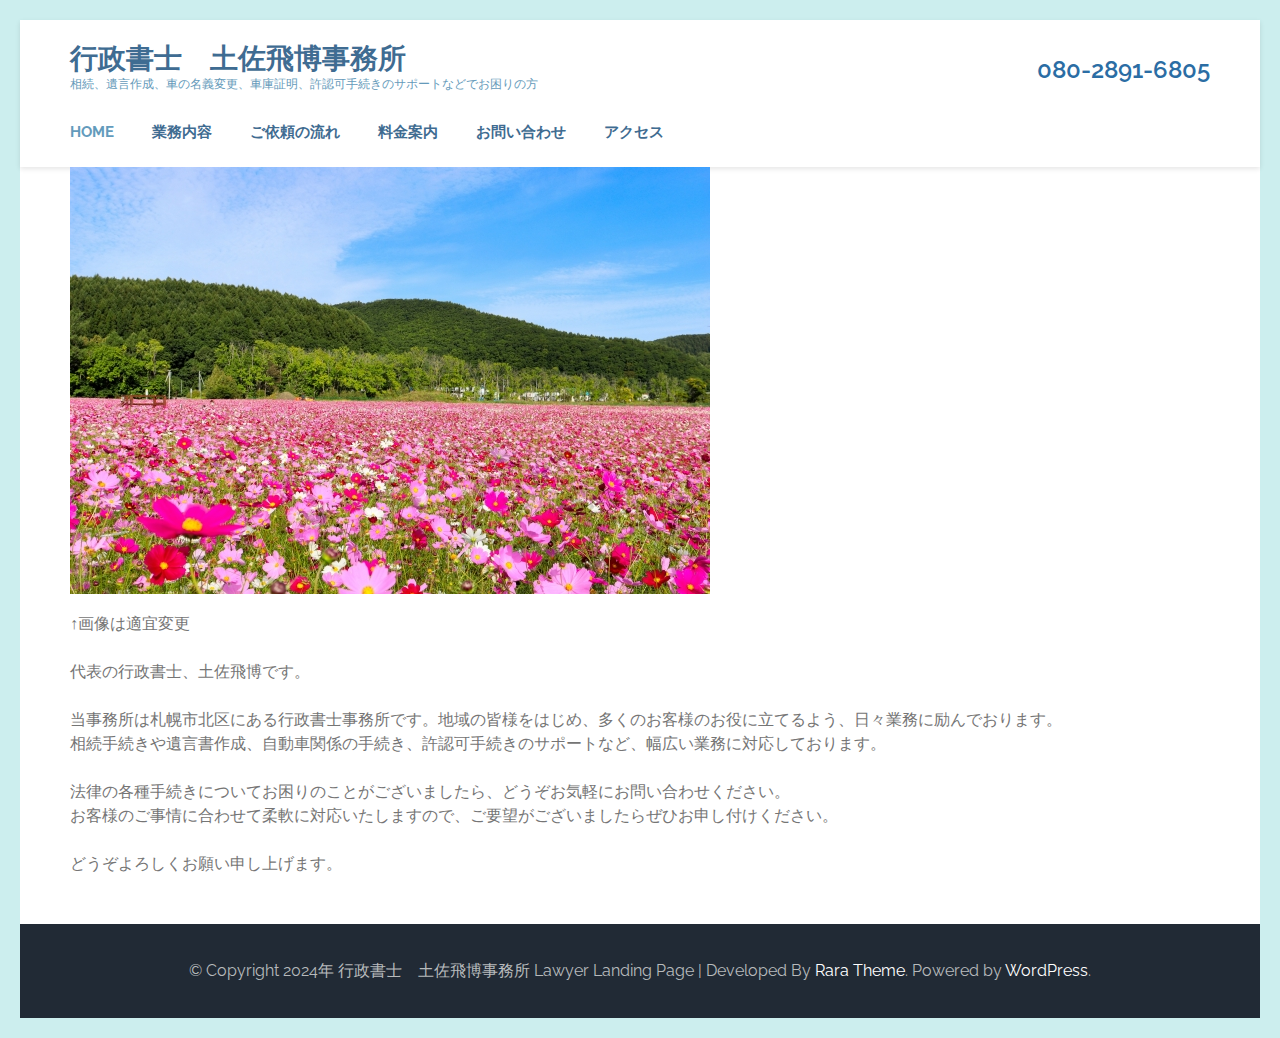
==== index.html @ 0ba6c90d "init" ====
<!DOCTYPE html>
<html lang="ja">
    <head itemscope itemtype="https://schema.org/WebSite">

    <meta charset="UTF-8">
    <meta name="viewport" content="width=device-width, initial-scale=1">
    <link rel="profile" href="http://gmpg.org/xfn/11">
    <link rel="pingback" href="/xmlrpc.php">
    <title>行政書士　土佐飛博事務所 &#8211; 相続、遺言作成、車の名義変更、車庫証明、許認可手続きのサポートなどでお困りの方</title>
<link rel="preload" href="/wp-content/fonts/lato/S6uyw4BMUTPHjx4wXg.woff2" as="font" type="font/woff2" crossorigin>
<link rel="preload" href="/wp-content/fonts/raleway/1Ptug8zYS_SKggPNyC0ITw.woff2" as="font" type="font/woff2" crossorigin>
<meta name="robots" content="max-image-preview:large">
<link rel="alternate" type="application/rss+xml" title="行政書士　土佐飛博事務所 &raquo; フィード" href="/feed/">
<link rel="alternate" type="application/rss+xml" title="行政書士　土佐飛博事務所 &raquo; コメントフィード" href="/comments/feed/">
<script type="text/javascript">
/* <![CDATA[ */
window._wpemojiSettings = {"baseUrl":"https:\/\/s.w.org\/images\/core\/emoji\/15.0.3\/72x72\/","ext":".png","svgUrl":"https:\/\/s.w.org\/images\/core\/emoji\/15.0.3\/svg\/","svgExt":".svg","source":{"concatemoji":"\/wp-includes\/js\/wp-emoji-release.min.js?ver=6.6"}};
/*! This file is auto-generated */
!function(i,n){var o,s,e;function c(e){try{var t={supportTests:e,timestamp:(new Date).valueOf()};sessionStorage.setItem(o,JSON.stringify(t))}catch(e){}}function p(e,t,n){e.clearRect(0,0,e.canvas.width,e.canvas.height),e.fillText(t,0,0);var t=new Uint32Array(e.getImageData(0,0,e.canvas.width,e.canvas.height).data),r=(e.clearRect(0,0,e.canvas.width,e.canvas.height),e.fillText(n,0,0),new Uint32Array(e.getImageData(0,0,e.canvas.width,e.canvas.height).data));return t.every(function(e,t){return e===r[t]})}function u(e,t,n){switch(t){case"flag":return n(e,"🏳️‍⚧️","🏳️​⚧️")?!1:!n(e,"🇺🇳","🇺​🇳")&&!n(e,"🏴󠁧󠁢󠁥󠁮󠁧󠁿","🏴​󠁧​󠁢​󠁥​󠁮​󠁧​󠁿");case"emoji":return!n(e,"🐦‍⬛","🐦​⬛")}return!1}function f(e,t,n){var r="undefined"!=typeof WorkerGlobalScope&&self instanceof WorkerGlobalScope?new OffscreenCanvas(300,150):i.createElement("canvas"),a=r.getContext("2d",{willReadFrequently:!0}),o=(a.textBaseline="top",a.font="600 32px Arial",{});return e.forEach(function(e){o[e]=t(a,e,n)}),o}function t(e){var t=i.createElement("script");t.src=e,t.defer=!0,i.head.appendChild(t)}"undefined"!=typeof Promise&&(o="wpEmojiSettingsSupports",s=["flag","emoji"],n.supports={everything:!0,everythingExceptFlag:!0},e=new Promise(function(e){i.addEventListener("DOMContentLoaded",e,{once:!0})}),new Promise(function(t){var n=function(){try{var e=JSON.parse(sessionStorage.getItem(o));if("object"==typeof e&&"number"==typeof e.timestamp&&(new Date).valueOf()<e.timestamp+604800&&"object"==typeof e.supportTests)return e.supportTests}catch(e){}return null}();if(!n){if("undefined"!=typeof Worker&&"undefined"!=typeof OffscreenCanvas&&"undefined"!=typeof URL&&URL.createObjectURL&&"undefined"!=typeof Blob)try{var e="postMessage("+f.toString()+"("+[JSON.stringify(s),u.toString(),p.toString()].join(",")+"));",r=new Blob([e],{type:"text/javascript"}),a=new Worker(URL.createObjectURL(r),{name:"wpTestEmojiSupports"});return void(a.onmessage=function(e){c(n=e.data),a.terminate(),t(n)})}catch(e){}c(n=f(s,u,p))}t(n)}).then(function(e){for(var t in e)n.supports[t]=e[t],n.supports.everything=n.supports.everything&&n.supports[t],"flag"!==t&&(n.supports.everythingExceptFlag=n.supports.everythingExceptFlag&&n.supports[t]);n.supports.everythingExceptFlag=n.supports.everythingExceptFlag&&!n.supports.flag,n.DOMReady=!1,n.readyCallback=function(){n.DOMReady=!0}}).then(function(){return e}).then(function(){var e;n.supports.everything||(n.readyCallback(),(e=n.source||{}).concatemoji?t(e.concatemoji):e.wpemoji&&e.twemoji&&(t(e.twemoji),t(e.wpemoji)))}))}((window,document),window._wpemojiSettings);
/* ]]> */
</script>
<style id="wp-emoji-styles-inline-css" type="text/css">img.wp-smiley, img.emoji {
		display: inline !important;
		border: none !important;
		box-shadow: none !important;
		height: 1em !important;
		width: 1em !important;
		margin: 0 0.07em !important;
		vertical-align: -0.1em !important;
		background: none !important;
		padding: 0 !important;
	}</style>
<link rel="stylesheet" id="wp-block-library-css" href="/wp-includes/css/dist/block-library/style.min.css?ver=6.6" type="text/css" media="all">
<style id="classic-theme-styles-inline-css" type="text/css">/*! This file is auto-generated */
.wp-block-button__link{color:#fff;background-color:#32373c;border-radius:9999px;box-shadow:none;text-decoration:none;padding:calc(.667em + 2px) calc(1.333em + 2px);font-size:1.125em}.wp-block-file__button{background:#32373c;color:#fff;text-decoration:none}</style>
<style id="global-styles-inline-css" type="text/css">:root{--wp--preset--aspect-ratio--square: 1;--wp--preset--aspect-ratio--4-3: 4/3;--wp--preset--aspect-ratio--3-4: 3/4;--wp--preset--aspect-ratio--3-2: 3/2;--wp--preset--aspect-ratio--2-3: 2/3;--wp--preset--aspect-ratio--16-9: 16/9;--wp--preset--aspect-ratio--9-16: 9/16;--wp--preset--color--black: #000000;--wp--preset--color--cyan-bluish-gray: #abb8c3;--wp--preset--color--white: #ffffff;--wp--preset--color--pale-pink: #f78da7;--wp--preset--color--vivid-red: #cf2e2e;--wp--preset--color--luminous-vivid-orange: #ff6900;--wp--preset--color--luminous-vivid-amber: #fcb900;--wp--preset--color--light-green-cyan: #7bdcb5;--wp--preset--color--vivid-green-cyan: #00d084;--wp--preset--color--pale-cyan-blue: #8ed1fc;--wp--preset--color--vivid-cyan-blue: #0693e3;--wp--preset--color--vivid-purple: #9b51e0;--wp--preset--gradient--vivid-cyan-blue-to-vivid-purple: linear-gradient(135deg,rgba(6,147,227,1) 0%,rgb(155,81,224) 100%);--wp--preset--gradient--light-green-cyan-to-vivid-green-cyan: linear-gradient(135deg,rgb(122,220,180) 0%,rgb(0,208,130) 100%);--wp--preset--gradient--luminous-vivid-amber-to-luminous-vivid-orange: linear-gradient(135deg,rgba(252,185,0,1) 0%,rgba(255,105,0,1) 100%);--wp--preset--gradient--luminous-vivid-orange-to-vivid-red: linear-gradient(135deg,rgba(255,105,0,1) 0%,rgb(207,46,46) 100%);--wp--preset--gradient--very-light-gray-to-cyan-bluish-gray: linear-gradient(135deg,rgb(238,238,238) 0%,rgb(169,184,195) 100%);--wp--preset--gradient--cool-to-warm-spectrum: linear-gradient(135deg,rgb(74,234,220) 0%,rgb(151,120,209) 20%,rgb(207,42,186) 40%,rgb(238,44,130) 60%,rgb(251,105,98) 80%,rgb(254,248,76) 100%);--wp--preset--gradient--blush-light-purple: linear-gradient(135deg,rgb(255,206,236) 0%,rgb(152,150,240) 100%);--wp--preset--gradient--blush-bordeaux: linear-gradient(135deg,rgb(254,205,165) 0%,rgb(254,45,45) 50%,rgb(107,0,62) 100%);--wp--preset--gradient--luminous-dusk: linear-gradient(135deg,rgb(255,203,112) 0%,rgb(199,81,192) 50%,rgb(65,88,208) 100%);--wp--preset--gradient--pale-ocean: linear-gradient(135deg,rgb(255,245,203) 0%,rgb(182,227,212) 50%,rgb(51,167,181) 100%);--wp--preset--gradient--electric-grass: linear-gradient(135deg,rgb(202,248,128) 0%,rgb(113,206,126) 100%);--wp--preset--gradient--midnight: linear-gradient(135deg,rgb(2,3,129) 0%,rgb(40,116,252) 100%);--wp--preset--font-size--small: 13px;--wp--preset--font-size--medium: 20px;--wp--preset--font-size--large: 36px;--wp--preset--font-size--x-large: 42px;--wp--preset--spacing--20: 0.44rem;--wp--preset--spacing--30: 0.67rem;--wp--preset--spacing--40: 1rem;--wp--preset--spacing--50: 1.5rem;--wp--preset--spacing--60: 2.25rem;--wp--preset--spacing--70: 3.38rem;--wp--preset--spacing--80: 5.06rem;--wp--preset--shadow--natural: 6px 6px 9px rgba(0, 0, 0, 0.2);--wp--preset--shadow--deep: 12px 12px 50px rgba(0, 0, 0, 0.4);--wp--preset--shadow--sharp: 6px 6px 0px rgba(0, 0, 0, 0.2);--wp--preset--shadow--outlined: 6px 6px 0px -3px rgba(255, 255, 255, 1), 6px 6px rgba(0, 0, 0, 1);--wp--preset--shadow--crisp: 6px 6px 0px rgba(0, 0, 0, 1);}:where(.is-layout-flex){gap: 0.5em;}:where(.is-layout-grid){gap: 0.5em;}body .is-layout-flex{display: flex;}.is-layout-flex{flex-wrap: wrap;align-items: center;}.is-layout-flex > :is(*, div){margin: 0;}body .is-layout-grid{display: grid;}.is-layout-grid > :is(*, div){margin: 0;}:where(.wp-block-columns.is-layout-flex){gap: 2em;}:where(.wp-block-columns.is-layout-grid){gap: 2em;}:where(.wp-block-post-template.is-layout-flex){gap: 1.25em;}:where(.wp-block-post-template.is-layout-grid){gap: 1.25em;}.has-black-color{color: var(--wp--preset--color--black) !important;}.has-cyan-bluish-gray-color{color: var(--wp--preset--color--cyan-bluish-gray) !important;}.has-white-color{color: var(--wp--preset--color--white) !important;}.has-pale-pink-color{color: var(--wp--preset--color--pale-pink) !important;}.has-vivid-red-color{color: var(--wp--preset--color--vivid-red) !important;}.has-luminous-vivid-orange-color{color: var(--wp--preset--color--luminous-vivid-orange) !important;}.has-luminous-vivid-amber-color{color: var(--wp--preset--color--luminous-vivid-amber) !important;}.has-light-green-cyan-color{color: var(--wp--preset--color--light-green-cyan) !important;}.has-vivid-green-cyan-color{color: var(--wp--preset--color--vivid-green-cyan) !important;}.has-pale-cyan-blue-color{color: var(--wp--preset--color--pale-cyan-blue) !important;}.has-vivid-cyan-blue-color{color: var(--wp--preset--color--vivid-cyan-blue) !important;}.has-vivid-purple-color{color: var(--wp--preset--color--vivid-purple) !important;}.has-black-background-color{background-color: var(--wp--preset--color--black) !important;}.has-cyan-bluish-gray-background-color{background-color: var(--wp--preset--color--cyan-bluish-gray) !important;}.has-white-background-color{background-color: var(--wp--preset--color--white) !important;}.has-pale-pink-background-color{background-color: var(--wp--preset--color--pale-pink) !important;}.has-vivid-red-background-color{background-color: var(--wp--preset--color--vivid-red) !important;}.has-luminous-vivid-orange-background-color{background-color: var(--wp--preset--color--luminous-vivid-orange) !important;}.has-luminous-vivid-amber-background-color{background-color: var(--wp--preset--color--luminous-vivid-amber) !important;}.has-light-green-cyan-background-color{background-color: var(--wp--preset--color--light-green-cyan) !important;}.has-vivid-green-cyan-background-color{background-color: var(--wp--preset--color--vivid-green-cyan) !important;}.has-pale-cyan-blue-background-color{background-color: var(--wp--preset--color--pale-cyan-blue) !important;}.has-vivid-cyan-blue-background-color{background-color: var(--wp--preset--color--vivid-cyan-blue) !important;}.has-vivid-purple-background-color{background-color: var(--wp--preset--color--vivid-purple) !important;}.has-black-border-color{border-color: var(--wp--preset--color--black) !important;}.has-cyan-bluish-gray-border-color{border-color: var(--wp--preset--color--cyan-bluish-gray) !important;}.has-white-border-color{border-color: var(--wp--preset--color--white) !important;}.has-pale-pink-border-color{border-color: var(--wp--preset--color--pale-pink) !important;}.has-vivid-red-border-color{border-color: var(--wp--preset--color--vivid-red) !important;}.has-luminous-vivid-orange-border-color{border-color: var(--wp--preset--color--luminous-vivid-orange) !important;}.has-luminous-vivid-amber-border-color{border-color: var(--wp--preset--color--luminous-vivid-amber) !important;}.has-light-green-cyan-border-color{border-color: var(--wp--preset--color--light-green-cyan) !important;}.has-vivid-green-cyan-border-color{border-color: var(--wp--preset--color--vivid-green-cyan) !important;}.has-pale-cyan-blue-border-color{border-color: var(--wp--preset--color--pale-cyan-blue) !important;}.has-vivid-cyan-blue-border-color{border-color: var(--wp--preset--color--vivid-cyan-blue) !important;}.has-vivid-purple-border-color{border-color: var(--wp--preset--color--vivid-purple) !important;}.has-vivid-cyan-blue-to-vivid-purple-gradient-background{background: var(--wp--preset--gradient--vivid-cyan-blue-to-vivid-purple) !important;}.has-light-green-cyan-to-vivid-green-cyan-gradient-background{background: var(--wp--preset--gradient--light-green-cyan-to-vivid-green-cyan) !important;}.has-luminous-vivid-amber-to-luminous-vivid-orange-gradient-background{background: var(--wp--preset--gradient--luminous-vivid-amber-to-luminous-vivid-orange) !important;}.has-luminous-vivid-orange-to-vivid-red-gradient-background{background: var(--wp--preset--gradient--luminous-vivid-orange-to-vivid-red) !important;}.has-very-light-gray-to-cyan-bluish-gray-gradient-background{background: var(--wp--preset--gradient--very-light-gray-to-cyan-bluish-gray) !important;}.has-cool-to-warm-spectrum-gradient-background{background: var(--wp--preset--gradient--cool-to-warm-spectrum) !important;}.has-blush-light-purple-gradient-background{background: var(--wp--preset--gradient--blush-light-purple) !important;}.has-blush-bordeaux-gradient-background{background: var(--wp--preset--gradient--blush-bordeaux) !important;}.has-luminous-dusk-gradient-background{background: var(--wp--preset--gradient--luminous-dusk) !important;}.has-pale-ocean-gradient-background{background: var(--wp--preset--gradient--pale-ocean) !important;}.has-electric-grass-gradient-background{background: var(--wp--preset--gradient--electric-grass) !important;}.has-midnight-gradient-background{background: var(--wp--preset--gradient--midnight) !important;}.has-small-font-size{font-size: var(--wp--preset--font-size--small) !important;}.has-medium-font-size{font-size: var(--wp--preset--font-size--medium) !important;}.has-large-font-size{font-size: var(--wp--preset--font-size--large) !important;}.has-x-large-font-size{font-size: var(--wp--preset--font-size--x-large) !important;}
:where(.wp-block-post-template.is-layout-flex){gap: 1.25em;}:where(.wp-block-post-template.is-layout-grid){gap: 1.25em;}
:where(.wp-block-columns.is-layout-flex){gap: 2em;}:where(.wp-block-columns.is-layout-grid){gap: 2em;}
:root :where(.wp-block-pullquote){font-size: 1.5em;line-height: 1.6;}</style>
<link rel="stylesheet" id="contact-form-7-css" href="/wp-content/plugins/contact-form-7/includes/css/styles.css?ver=5.9.7" type="text/css" media="all">
<link rel="stylesheet" id="owl-carousel-css" href="/wp-content/themes/lawyer-landing-page/css/owl.carousel.min.css?ver=6.6" type="text/css" media="all">
<link rel="stylesheet" id="owl-theme-default-css" href="/wp-content/themes/lawyer-landing-page/css/owl.theme.default.min.css?ver=6.6" type="text/css" media="all">
<link rel="stylesheet" id="lawyer-landing-page-google-fonts-css" href="/wp-content/fonts/12936aab5ca125b30276b67e3fae64c4.css?ver=6.6" type="text/css" media="all">
<link rel="stylesheet" id="lawyer-landing-page-style-css" href="/wp-content/themes/lawyer-landing-page/style.css?ver=1.2.6" type="text/css" media="all">
<script type="text/javascript" src="/wp-includes/js/jquery/jquery.min.js?ver=3.7.1" id="jquery-core-js"></script>
<script type="text/javascript" src="/wp-includes/js/jquery/jquery-migrate.min.js?ver=3.4.1" id="jquery-migrate-js"></script>
<link rel="https://api.w.org/" href="/wp-json/">
<link rel="alternate" title="JSON" type="application/json" href="/wp-json/wp/v2/pages/11">
<link rel="EditURI" type="application/rsd+xml" title="RSD" href="/xmlrpc.php?rsd">
<meta name="generator" content="WordPress 6.6">
<link rel="canonical" href="/">
<link rel="shortlink" href="/">
<link rel="alternate" title="oEmbed (JSON)" type="application/json+oembed" href="/wp-json/oembed/1.0/embed?url=https%3A%2F%2F%2F">
<link rel="alternate" title="oEmbed (XML)" type="text/xml+oembed" href="/wp-json/oembed/1.0/embed?url=https%3A%2F%2F%2F#038;format=xml">
<style type="text/css" id="custom-background-css">body.custom-background { background-color: #cceeee; }</style>
	<link rel="icon" href="/wp-content/uploads/2024/07/25655-45x45.png" sizes="32x32">
<link rel="icon" href="/wp-content/uploads/2024/07/25655.png" sizes="192x192">
<link rel="apple-touch-icon" href="/wp-content/uploads/2024/07/25655.png">
<meta name="msapplication-TileImage" content="/wp-content/uploads/2024/07/25655.png">
</head>

<body class="home page-template-default page page-id-11 custom-background custom-background-color full-width no-banner" itemscope itemtype="https://schema.org/WebPage">

    <div id="page" class="site">
        <a class="skip-link screen-reader-text" href="#content">コンテンツへスキップ (Enter を押す)</a>
        <header id="masthead" class="site-header" role="banner" itemscope itemtype="https://schema.org/WPHeader">
        <div class="container">
        
    <div class="header-t">
        <div class="site-branding" itemscope itemtype="https://schema.org/Organization">
            			<div class="text-logo">
                                    <h1 class="site-title" itemprop="name"><a href="/" rel="home" itemprop="url">行政書士　土佐飛博事務所</a></h1>
                    				<p class="site-description" itemprop="description">相続、遺言作成、車の名義変更、車庫証明、許認可手続きのサポートなどでお困りの方</p>
    			            </div>
        </div>
<!-- .site-branding -->
		  
		<div class="tools">
            <a href="tel:08028916805" class="tel-link">080-2891-6805</a>		</div>
    </div>
        <div class="header-b">
        <button class="menu-opener" data-toggle-target=".main-menu-modal" data-toggle-body-class="showing-main-menu-modal" aria-expanded="false" data-set-focus=".close-main-nav-toggle">
            <span></span>
            <span></span>
            <span></span>
        </button>

        <div class="mobile-menu-wrapper">
            <nav id="mobile-site-navigation" class="main-navigation mobile-navigation">        
                <div class="primary-menu-list main-menu-modal cover-modal" data-modal-target-string=".main-menu-modal">
                    <button class="close close-main-nav-toggle" data-toggle-target=".main-menu-modal" data-toggle-body-class="showing-main-menu-modal" aria-expanded="false" data-set-focus=".main-menu-modal"></button>
                    <div class="mobile-menu" aria-label="Mobile">
                        <div class="menu-menu-container"><ul id="mobile-primary-menu" class="nav-menu main-menu-modal">
<li id="menu-item-36" class="menu-item menu-item-type-post_type menu-item-object-page menu-item-home current-menu-item page_item page-item-11 current_page_item menu-item-36"><a href="/" aria-current="page">Home</a></li>
<li id="menu-item-41" class="menu-item menu-item-type-post_type menu-item-object-page menu-item-41"><a href="/%e6%a5%ad%e5%8b%99%e5%86%85%e5%ae%b9/">業務内容</a></li>
<li id="menu-item-39" class="menu-item menu-item-type-post_type menu-item-object-page menu-item-39"><a href="/%e3%81%94%e4%be%9d%e9%a0%bc%e3%81%ae%e6%b5%81%e3%82%8c/">ご依頼の流れ</a></li>
<li id="menu-item-40" class="menu-item menu-item-type-post_type menu-item-object-page menu-item-40"><a href="/%e6%96%99%e9%87%91%e6%a1%88%e5%86%85/">料金案内</a></li>
<li id="menu-item-38" class="menu-item menu-item-type-post_type menu-item-object-page menu-item-38"><a href="/%e3%81%8a%e5%95%8f%e3%81%84%e5%90%88%e3%82%8f%e3%81%9b/">お問い合わせ</a></li>
<li id="menu-item-37" class="menu-item menu-item-type-post_type menu-item-object-page menu-item-37"><a href="/%e3%82%a2%e3%82%af%e3%82%bb%e3%82%b9/">アクセス</a></li>
</ul></div>                    </div>
                </div>
            </nav><!-- #mobile-site-navigation -->
        </div>
        
		<nav id="site-navigation" class="main-navigation" role="navigation" itemscope itemtype="https://schema.org/SiteNavigationElement">
		<div class="menu-menu-container"><ul id="primary-menu" class="menu">
<li class="menu-item menu-item-type-post_type menu-item-object-page menu-item-home current-menu-item page_item page-item-11 current_page_item menu-item-36"><a href="/" aria-current="page">Home</a></li>
<li class="menu-item menu-item-type-post_type menu-item-object-page menu-item-41"><a href="/%e6%a5%ad%e5%8b%99%e5%86%85%e5%ae%b9/">業務内容</a></li>
<li class="menu-item menu-item-type-post_type menu-item-object-page menu-item-39"><a href="/%e3%81%94%e4%be%9d%e9%a0%bc%e3%81%ae%e6%b5%81%e3%82%8c/">ご依頼の流れ</a></li>
<li class="menu-item menu-item-type-post_type menu-item-object-page menu-item-40"><a href="/%e6%96%99%e9%87%91%e6%a1%88%e5%86%85/">料金案内</a></li>
<li class="menu-item menu-item-type-post_type menu-item-object-page menu-item-38"><a href="/%e3%81%8a%e5%95%8f%e3%81%84%e5%90%88%e3%82%8f%e3%81%9b/">お問い合わせ</a></li>
<li class="menu-item menu-item-type-post_type menu-item-object-page menu-item-37"><a href="/%e3%82%a2%e3%82%af%e3%82%bb%e3%82%b9/">アクセス</a></li>
</ul></div>        </nav>
		    </div>
            </div>
    </header>
    <div id="content" class="site-content">    
        <div class="container">
            <div class="row">
        
	<div id="primary" class="content-area">
		<main id="main" class="site-main" role="main">

		
<article id="post-11" class="post-11 page type-page status-publish has-post-thumbnail hentry">
    
    <div class="post-thumbnail"><img width="640" height="427" src="/wp-content/uploads/2024/07/28955239_s-1.jpg" class="attachment-lawyer-landing-page-without-sidebar size-lawyer-landing-page-without-sidebar wp-post-image" alt="" itemprop="image" decoding="async" fetchpriority="high" srcset="/wp-content/uploads/2024/07/28955239_s-1.jpg 640w, /wp-content/uploads/2024/07/28955239_s-1-300x200.jpg 300w" sizes="(max-width: 640px) 100vw, 640px"></div>    
	<div class="entry-content" itemprop="text">
		
<p>↑画像は適宜変更</p>



<p>代表の行政書士、土佐飛博です。</p>



<p>当事務所は札幌市北区にある行政書士事務所です。地域の皆様をはじめ、多くのお客様のお役に立てるよう、日々業務に励んでおります。<br>相続手続きや遺言書作成、自動車関係の手続き、許認可手続きのサポートなど、幅広い業務に対応しております。</p>



<p>法律の各種手続きについてお困りのことがございましたら、どうぞお気軽にお問い合わせください。<br>お客様のご事情に合わせて柔軟に対応いたしますので、ご要望がございましたらぜひお申し付けください。</p>



<p>どうぞよろしくお願い申し上げます。</p>
	</div>
<!-- .entry-content -->

	<footer class="entry-footer">
			</footer><!-- .entry-footer -->
</article><!-- #post-## -->

		</main><!-- #main -->
	</div>
<!-- #primary -->

            </div>
<!-- .row/not-found -->
        </div>
<!-- .container -->    
        </div>
<!-- #content -->    <footer id="colophon" class="site-footer" role="contentinfo" itemscope itemtype="https://schema.org/WPFooter">
        <div class="footer-b">
		<div class="container">
			<div class="site-info">
				<span class="copyright">
                    © Copyright 2024年 行政書士　土佐飛博事務所                </span> 
                <span class="by">
                    Lawyer Landing Page | Developed By                    <a href="https://rarathemes.com/" rel="nofollow" target="_blank">Rara Theme</a>.
                    Powered by <a href="https://ja.wordpress.org/" target="_blank">WordPress</a>.
                                    </span>                
			</div>
		</div>
	</div>
        </footer><!-- #colophon -->
    <div class="overlay"></div>
        </div>
<!-- #page -->
    <script type="text/javascript" src="/wp-includes/js/dist/hooks.min.js?ver=2810c76e705dd1a53b18" id="wp-hooks-js"></script>
<script type="text/javascript" src="/wp-includes/js/dist/i18n.min.js?ver=5e580eb46a90c2b997e6" id="wp-i18n-js"></script>
<script type="text/javascript" id="wp-i18n-js-after">
/* <![CDATA[ */
wp.i18n.setLocaleData( { 'text directionltr': [ 'ltr' ] } );
/* ]]> */
</script>
<script type="text/javascript" src="/wp-content/plugins/contact-form-7/includes/swv/js/index.js?ver=5.9.7" id="swv-js"></script>
<script type="text/javascript" id="contact-form-7-js-extra">
/* <![CDATA[ */
var wpcf7 = {"api":{"root":"\/wp-json\/","namespace":"contact-form-7\/v1"}};
/* ]]> */
</script>
<script type="text/javascript" id="contact-form-7-js-translations">
/* <![CDATA[ */
( function( domain, translations ) {
	var localeData = translations.locale_data[ domain ] || translations.locale_data.messages;
	localeData[""].domain = domain;
	wp.i18n.setLocaleData( localeData, domain );
} )( "contact-form-7", {"translation-revision-date":"2024-07-17 08:16:16+0000","generator":"GlotPress\/4.0.1","domain":"messages","locale_data":{"messages":{"":{"domain":"messages","plural-forms":"nplurals=1; plural=0;","lang":"ja_JP"},"This contact form is placed in the wrong place.":["このコンタクトフォームは間違った位置に置かれています。"],"Error:":["エラー:"]}},"comment":{"reference":"includes\/js\/index.js"}} );
/* ]]> */
</script>
<script type="text/javascript" src="/wp-content/plugins/contact-form-7/includes/js/index.js?ver=5.9.7" id="contact-form-7-js"></script>
<script type="text/javascript" src="/wp-content/themes/lawyer-landing-page/js/owl.carousel.min.js?ver=2.2.1" id="owl-carousel-js"></script>
<script type="text/javascript" src="/wp-content/themes/lawyer-landing-page/js/owlcarousel2-a11ylayer.min.js?ver=0.2.1" id="owlcarousel2-a11ylayer-js"></script>
<script type="text/javascript" src="/wp-content/themes/lawyer-landing-page/js/jquery.nicescroll.min.js?ver=1.6" id="jquery-nicescroll-js"></script>
<script type="text/javascript" src="/wp-content/themes/lawyer-landing-page/js/all.min.js?ver=6.1.1" id="all-js"></script>
<script type="text/javascript" src="/wp-content/themes/lawyer-landing-page/js/modal-accessibility.min.js?ver=1.2.6" id="lawyer-landing-page-modal-accessibility-js"></script>
<script type="text/javascript" src="/wp-content/themes/lawyer-landing-page/js/v4-shims.min.js?ver=6.1.1" id="v4-shims-js"></script>
<script type="text/javascript" id="lawyer-landing-page-custom-js-extra">
/* <![CDATA[ */
var llp_data = {"url":"\/wp-admin\/admin-ajax.php","rtl":""};
/* ]]> */
</script>
<script type="text/javascript" src="/wp-content/themes/lawyer-landing-page/js/custom.min.js?ver=1.2.6" id="lawyer-landing-page-custom-js"></script>

</body>
</html>
---- wp-includes/css/dist/block-library/style.min.css ----
@charset "UTF-8";.wp-block-archives{box-sizing:border-box}.wp-block-archives-dropdown label{display:block}.wp-block-avatar{line-height:0}.wp-block-avatar,.wp-block-avatar img{box-sizing:border-box}.wp-block-avatar.aligncenter{text-align:center}.wp-block-audio{box-sizing:border-box}.wp-block-audio :where(figcaption){margin-bottom:1em;margin-top:.5em}.wp-block-audio audio{min-width:300px;width:100%}.wp-block-button__link{box-sizing:border-box;cursor:pointer;display:inline-block;text-align:center;word-break:break-word}.wp-block-button__link.aligncenter{text-align:center}.wp-block-button__link.alignright{text-align:right}:where(.wp-block-button__link){border-radius:9999px;box-shadow:none;padding:calc(.667em + 2px) calc(1.333em + 2px);text-decoration:none}.wp-block-button[style*=text-decoration] .wp-block-button__link{text-decoration:inherit}.wp-block-buttons>.wp-block-button.has-custom-width{max-width:none}.wp-block-buttons>.wp-block-button.has-custom-width .wp-block-button__link{width:100%}.wp-block-buttons>.wp-block-button.has-custom-font-size .wp-block-button__link{font-size:inherit}.wp-block-buttons>.wp-block-button.wp-block-button__width-25{width:calc(25% - var(--wp--style--block-gap, .5em)*.75)}.wp-block-buttons>.wp-block-button.wp-block-button__width-50{width:calc(50% - var(--wp--style--block-gap, .5em)*.5)}.wp-block-buttons>.wp-block-button.wp-block-button__width-75{width:calc(75% - var(--wp--style--block-gap, .5em)*.25)}.wp-block-buttons>.wp-block-button.wp-block-button__width-100{flex-basis:100%;width:100%}.wp-block-buttons.is-vertical>.wp-block-button.wp-block-button__width-25{width:25%}.wp-block-buttons.is-vertical>.wp-block-button.wp-block-button__width-50{width:50%}.wp-block-buttons.is-vertical>.wp-block-button.wp-block-button__width-75{width:75%}.wp-block-button.is-style-squared,.wp-block-button__link.wp-block-button.is-style-squared{border-radius:0}.wp-block-button.no-border-radius,.wp-block-button__link.no-border-radius{border-radius:0!important}:root :where(.wp-block-button .wp-block-button__link.is-style-outline),:root :where(.wp-block-button.is-style-outline>.wp-block-button__link){border:2px solid;padding:.667em 1.333em}:root :where(.wp-block-button .wp-block-button__link.is-style-outline:not(.has-text-color)),:root :where(.wp-block-button.is-style-outline>.wp-block-button__link:not(.has-text-color)){color:currentColor}:root :where(.wp-block-button .wp-block-button__link.is-style-outline:not(.has-background)),:root :where(.wp-block-button.is-style-outline>.wp-block-button__link:not(.has-background)){background-color:initial;background-image:none}.wp-block-buttons.is-vertical{flex-direction:column}.wp-block-buttons.is-vertical>.wp-block-button:last-child{margin-bottom:0}.wp-block-buttons>.wp-block-button{display:inline-block;margin:0}.wp-block-buttons.is-content-justification-left{justify-content:flex-start}.wp-block-buttons.is-content-justification-left.is-vertical{align-items:flex-start}.wp-block-buttons.is-content-justification-center{justify-content:center}.wp-block-buttons.is-content-justification-center.is-vertical{align-items:center}.wp-block-buttons.is-content-justification-right{justify-content:flex-end}.wp-block-buttons.is-content-justification-right.is-vertical{align-items:flex-end}.wp-block-buttons.is-content-justification-space-between{justify-content:space-between}.wp-block-buttons.aligncenter{text-align:center}.wp-block-buttons:not(.is-content-justification-space-between,.is-content-justification-right,.is-content-justification-left,.is-content-justification-center) .wp-block-button.aligncenter{margin-left:auto;margin-right:auto;width:100%}.wp-block-buttons[style*=text-decoration] .wp-block-button,.wp-block-buttons[style*=text-decoration] .wp-block-button__link{text-decoration:inherit}.wp-block-buttons.has-custom-font-size .wp-block-button__link{font-size:inherit}.wp-block-button.aligncenter,.wp-block-calendar{text-align:center}.wp-block-calendar td,.wp-block-calendar th{border:1px solid;padding:.25em}.wp-block-calendar th{font-weight:400}.wp-block-calendar caption{background-color:inherit}.wp-block-calendar table{border-collapse:collapse;width:100%}.wp-block-calendar table:where(:not(.has-text-color)){color:#40464d}.wp-block-calendar table:where(:not(.has-text-color)) td,.wp-block-calendar table:where(:not(.has-text-color)) th{border-color:#ddd}.wp-block-calendar table.has-background th{background-color:inherit}.wp-block-calendar table.has-text-color th{color:inherit}:where(.wp-block-calendar table:not(.has-background) th){background:#ddd}.wp-block-categories{box-sizing:border-box}.wp-block-categories.alignleft{margin-right:2em}.wp-block-categories.alignright{margin-left:2em}.wp-block-categories.wp-block-categories-dropdown.aligncenter{text-align:center}.wp-block-code{box-sizing:border-box}.wp-block-code code{display:block;font-family:inherit;overflow-wrap:break-word;white-space:pre-wrap}.wp-block-columns{align-items:normal!important;box-sizing:border-box;display:flex;flex-wrap:wrap!important}@media (min-width:782px){.wp-block-columns{flex-wrap:nowrap!important}}.wp-block-columns.are-vertically-aligned-top{align-items:flex-start}.wp-block-columns.are-vertically-aligned-center{align-items:center}.wp-block-columns.are-vertically-aligned-bottom{align-items:flex-end}@media (max-width:781px){.wp-block-columns:not(.is-not-stacked-on-mobile)>.wp-block-column{flex-basis:100%!important}}@media (min-width:782px){.wp-block-columns:not(.is-not-stacked-on-mobile)>.wp-block-column{flex-basis:0;flex-grow:1}.wp-block-columns:not(.is-not-stacked-on-mobile)>.wp-block-column[style*=flex-basis]{flex-grow:0}}.wp-block-columns.is-not-stacked-on-mobile{flex-wrap:nowrap!important}.wp-block-columns.is-not-stacked-on-mobile>.wp-block-column{flex-basis:0;flex-grow:1}.wp-block-columns.is-not-stacked-on-mobile>.wp-block-column[style*=flex-basis]{flex-grow:0}:where(.wp-block-columns){margin-bottom:1.75em}:where(.wp-block-columns.has-background){padding:1.25em 2.375em}.wp-block-column{flex-grow:1;min-width:0;overflow-wrap:break-word;word-break:break-word}.wp-block-column.is-vertically-aligned-top{align-self:flex-start}.wp-block-column.is-vertically-aligned-center{align-self:center}.wp-block-column.is-vertically-aligned-bottom{align-self:flex-end}.wp-block-column.is-vertically-aligned-stretch{align-self:stretch}.wp-block-column.is-vertically-aligned-bottom,.wp-block-column.is-vertically-aligned-center,.wp-block-column.is-vertically-aligned-top{width:100%}.wp-block-post-comments{box-sizing:border-box}.wp-block-post-comments .alignleft{float:left}.wp-block-post-comments .alignright{float:right}.wp-block-post-comments .navigation:after{clear:both;content:"";display:table}.wp-block-post-comments .commentlist{clear:both;list-style:none;margin:0;padding:0}.wp-block-post-comments .commentlist .comment{min-height:2.25em;padding-left:3.25em}.wp-block-post-comments .commentlist .comment p{font-size:1em;line-height:1.8;margin:1em 0}.wp-block-post-comments .commentlist .children{list-style:none;margin:0;padding:0}.wp-block-post-comments .comment-author{line-height:1.5}.wp-block-post-comments .comment-author .avatar{border-radius:1.5em;display:block;float:left;height:2.5em;margin-right:.75em;margin-top:.5em;width:2.5em}.wp-block-post-comments .comment-author cite{font-style:normal}.wp-block-post-comments .comment-meta{font-size:.875em;line-height:1.5}.wp-block-post-comments .comment-meta b{font-weight:400}.wp-block-post-comments .comment-meta .comment-awaiting-moderation{display:block;margin-bottom:1em;margin-top:1em}.wp-block-post-comments .comment-body .commentmetadata{font-size:.875em}.wp-block-post-comments .comment-form-author label,.wp-block-post-comments .comment-form-comment label,.wp-block-post-comments .comment-form-email label,.wp-block-post-comments .comment-form-url label{display:block;margin-bottom:.25em}.wp-block-post-comments .comment-form input:not([type=submit]):not([type=checkbox]),.wp-block-post-comments .comment-form textarea{box-sizing:border-box;display:block;width:100%}.wp-block-post-comments .comment-form-cookies-consent{display:flex;gap:.25em}.wp-block-post-comments .comment-form-cookies-consent #wp-comment-cookies-consent{margin-top:.35em}.wp-block-post-comments .comment-reply-title{margin-bottom:0}.wp-block-post-comments .comment-reply-title :where(small){font-size:var(--wp--preset--font-size--medium,smaller);margin-left:.5em}.wp-block-post-comments .reply{font-size:.875em;margin-bottom:1.4em}.wp-block-post-comments input:not([type=submit]),.wp-block-post-comments textarea{border:1px solid #949494;font-family:inherit;font-size:1em}.wp-block-post-comments input:not([type=submit]):not([type=checkbox]),.wp-block-post-comments textarea{padding:calc(.667em + 2px)}:where(.wp-block-post-comments input[type=submit]){border:none}.wp-block-comments-pagination>.wp-block-comments-pagination-next,.wp-block-comments-pagination>.wp-block-comments-pagination-numbers,.wp-block-comments-pagination>.wp-block-comments-pagination-previous{margin-bottom:.5em;margin-right:.5em}.wp-block-comments-pagination>.wp-block-comments-pagination-next:last-child,.wp-block-comments-pagination>.wp-block-comments-pagination-numbers:last-child,.wp-block-comments-pagination>.wp-block-comments-pagination-previous:last-child{margin-right:0}.wp-block-comments-pagination .wp-block-comments-pagination-previous-arrow{display:inline-block;margin-right:1ch}.wp-block-comments-pagination .wp-block-comments-pagination-previous-arrow:not(.is-arrow-chevron){transform:scaleX(1)}.wp-block-comments-pagination .wp-block-comments-pagination-next-arrow{display:inline-block;margin-left:1ch}.wp-block-comments-pagination .wp-block-comments-pagination-next-arrow:not(.is-arrow-chevron){transform:scaleX(1)}.wp-block-comments-pagination.aligncenter{justify-content:center}.wp-block-comment-template{box-sizing:border-box;list-style:none;margin-bottom:0;max-width:100%;padding:0}.wp-block-comment-template li{clear:both}.wp-block-comment-template ol{list-style:none;margin-bottom:0;max-width:100%;padding-left:2rem}.wp-block-comment-template.alignleft{float:left}.wp-block-comment-template.aligncenter{margin-left:auto;margin-right:auto;width:-moz-fit-content;width:fit-content}.wp-block-comment-template.alignright{float:right}.wp-block-cover,.wp-block-cover-image{align-items:center;background-position:50%;box-sizing:border-box;display:flex;justify-content:center;min-height:430px;overflow:hidden;overflow:clip;padding:1em;position:relative}.wp-block-cover .has-background-dim:not([class*=-background-color]),.wp-block-cover-image .has-background-dim:not([class*=-background-color]),.wp-block-cover-image.has-background-dim:not([class*=-background-color]),.wp-block-cover.has-background-dim:not([class*=-background-color]){background-color:#000}.wp-block-cover .has-background-dim.has-background-gradient,.wp-block-cover-image .has-background-dim.has-background-gradient{background-color:initial}.wp-block-cover-image.has-background-dim:before,.wp-block-cover.has-background-dim:before{background-color:inherit;content:""}.wp-block-cover .wp-block-cover__background,.wp-block-cover .wp-block-cover__gradient-background,.wp-block-cover-image .wp-block-cover__background,.wp-block-cover-image .wp-block-cover__gradient-background,.wp-block-cover-image.has-background-dim:not(.has-background-gradient):before,.wp-block-cover.has-background-dim:not(.has-background-gradient):before{bottom:0;left:0;opacity:.5;position:absolute;right:0;top:0;z-index:1}.wp-block-cover-image.has-background-dim.has-background-dim-10 .wp-block-cover__background,.wp-block-cover-image.has-background-dim.has-background-dim-10 .wp-block-cover__gradient-background,.wp-block-cover-image.has-background-dim.has-background-dim-10:not(.has-background-gradient):before,.wp-block-cover.has-background-dim.has-background-dim-10 .wp-block-cover__background,.wp-block-cover.has-background-dim.has-background-dim-10 .wp-block-cover__gradient-background,.wp-block-cover.has-background-dim.has-background-dim-10:not(.has-background-gradient):before{opacity:.1}.wp-block-cover-image.has-background-dim.has-background-dim-20 .wp-block-cover__background,.wp-block-cover-image.has-background-dim.has-background-dim-20 .wp-block-cover__gradient-background,.wp-block-cover-image.has-background-dim.has-background-dim-20:not(.has-background-gradient):before,.wp-block-cover.has-background-dim.has-background-dim-20 .wp-block-cover__background,.wp-block-cover.has-background-dim.has-background-dim-20 .wp-block-cover__gradient-background,.wp-block-cover.has-background-dim.has-background-dim-20:not(.has-background-gradient):before{opacity:.2}.wp-block-cover-image.has-background-dim.has-background-dim-30 .wp-block-cover__background,.wp-block-cover-image.has-background-dim.has-background-dim-30 .wp-block-cover__gradient-background,.wp-block-cover-image.has-background-dim.has-background-dim-30:not(.has-background-gradient):before,.wp-block-cover.has-background-dim.has-background-dim-30 .wp-block-cover__background,.wp-block-cover.has-background-dim.has-background-dim-30 .wp-block-cover__gradient-background,.wp-block-cover.has-background-dim.has-background-dim-30:not(.has-background-gradient):before{opacity:.3}.wp-block-cover-image.has-background-dim.has-background-dim-40 .wp-block-cover__background,.wp-block-cover-image.has-background-dim.has-background-dim-40 .wp-block-cover__gradient-background,.wp-block-cover-image.has-background-dim.has-background-dim-40:not(.has-background-gradient):before,.wp-block-cover.has-background-dim.has-background-dim-40 .wp-block-cover__background,.wp-block-cover.has-background-dim.has-background-dim-40 .wp-block-cover__gradient-background,.wp-block-cover.has-background-dim.has-background-dim-40:not(.has-background-gradient):before{opacity:.4}.wp-block-cover-image.has-background-dim.has-background-dim-50 .wp-block-cover__background,.wp-block-cover-image.has-background-dim.has-background-dim-50 .wp-block-cover__gradient-background,.wp-block-cover-image.has-background-dim.has-background-dim-50:not(.has-background-gradient):before,.wp-block-cover.has-background-dim.has-background-dim-50 .wp-block-cover__background,.wp-block-cover.has-background-dim.has-background-dim-50 .wp-block-cover__gradient-background,.wp-block-cover.has-background-dim.has-background-dim-50:not(.has-background-gradient):before{opacity:.5}.wp-block-cover-image.has-background-dim.has-background-dim-60 .wp-block-cover__background,.wp-block-cover-image.has-background-dim.has-background-dim-60 .wp-block-cover__gradient-background,.wp-block-cover-image.has-background-dim.has-background-dim-60:not(.has-background-gradient):before,.wp-block-cover.has-background-dim.has-background-dim-60 .wp-block-cover__background,.wp-block-cover.has-background-dim.has-background-dim-60 .wp-block-cover__gradient-background,.wp-block-cover.has-background-dim.has-background-dim-60:not(.has-background-gradient):before{opacity:.6}.wp-block-cover-image.has-background-dim.has-background-dim-70 .wp-block-cover__background,.wp-block-cover-image.has-background-dim.has-background-dim-70 .wp-block-cover__gradient-background,.wp-block-cover-image.has-background-dim.has-background-dim-70:not(.has-background-gradient):before,.wp-block-cover.has-background-dim.has-background-dim-70 .wp-block-cover__background,.wp-block-cover.has-background-dim.has-background-dim-70 .wp-block-cover__gradient-background,.wp-block-cover.has-background-dim.has-background-dim-70:not(.has-background-gradient):before{opacity:.7}.wp-block-cover-image.has-background-dim.has-background-dim-80 .wp-block-cover__background,.wp-block-cover-image.has-background-dim.has-background-dim-80 .wp-block-cover__gradient-background,.wp-block-cover-image.has-background-dim.has-background-dim-80:not(.has-background-gradient):before,.wp-block-cover.has-background-dim.has-background-dim-80 .wp-block-cover__background,.wp-block-cover.has-background-dim.has-background-dim-80 .wp-block-cover__gradient-background,.wp-block-cover.has-background-dim.has-background-dim-80:not(.has-background-gradient):before{opacity:.8}.wp-block-cover-image.has-background-dim.has-background-dim-90 .wp-block-cover__background,.wp-block-cover-image.has-background-dim.has-background-dim-90 .wp-block-cover__gradient-background,.wp-block-cover-image.has-background-dim.has-background-dim-90:not(.has-background-gradient):before,.wp-block-cover.has-background-dim.has-background-dim-90 .wp-block-cover__background,.wp-block-cover.has-background-dim.has-background-dim-90 .wp-block-cover__gradient-background,.wp-block-cover.has-background-dim.has-background-dim-90:not(.has-background-gradient):before{opacity:.9}.wp-block-cover-image.has-background-dim.has-background-dim-100 .wp-block-cover__background,.wp-block-cover-image.has-background-dim.has-background-dim-100 .wp-block-cover__gradient-background,.wp-block-cover-image.has-background-dim.has-background-dim-100:not(.has-background-gradient):before,.wp-block-cover.has-background-dim.has-background-dim-100 .wp-block-cover__background,.wp-block-cover.has-background-dim.has-background-dim-100 .wp-block-cover__gradient-background,.wp-block-cover.has-background-dim.has-background-dim-100:not(.has-background-gradient):before{opacity:1}.wp-block-cover .wp-block-cover__background.has-background-dim.has-background-dim-0,.wp-block-cover .wp-block-cover__gradient-background.has-background-dim.has-background-dim-0,.wp-block-cover-image .wp-block-cover__background.has-background-dim.has-background-dim-0,.wp-block-cover-image .wp-block-cover__gradient-background.has-background-dim.has-background-dim-0{opacity:0}.wp-block-cover .wp-block-cover__background.has-background-dim.has-background-dim-10,.wp-block-cover .wp-block-cover__gradient-background.has-background-dim.has-background-dim-10,.wp-block-cover-image .wp-block-cover__background.has-background-dim.has-background-dim-10,.wp-block-cover-image .wp-block-cover__gradient-background.has-background-dim.has-background-dim-10{opacity:.1}.wp-block-cover .wp-block-cover__background.has-background-dim.has-background-dim-20,.wp-block-cover .wp-block-cover__gradient-background.has-background-dim.has-background-dim-20,.wp-block-cover-image .wp-block-cover__background.has-background-dim.has-background-dim-20,.wp-block-cover-image .wp-block-cover__gradient-background.has-background-dim.has-background-dim-20{opacity:.2}.wp-block-cover .wp-block-cover__background.has-background-dim.has-background-dim-30,.wp-block-cover .wp-block-cover__gradient-background.has-background-dim.has-background-dim-30,.wp-block-cover-image .wp-block-cover__background.has-background-dim.has-background-dim-30,.wp-block-cover-image .wp-block-cover__gradient-background.has-background-dim.has-background-dim-30{opacity:.3}.wp-block-cover .wp-block-cover__background.has-background-dim.has-background-dim-40,.wp-block-cover .wp-block-cover__gradient-background.has-background-dim.has-background-dim-40,.wp-block-cover-image .wp-block-cover__background.has-background-dim.has-background-dim-40,.wp-block-cover-image .wp-block-cover__gradient-background.has-background-dim.has-background-dim-40{opacity:.4}.wp-block-cover .wp-block-cover__background.has-background-dim.has-background-dim-50,.wp-block-cover .wp-block-cover__gradient-background.has-background-dim.has-background-dim-50,.wp-block-cover-image .wp-block-cover__background.has-background-dim.has-background-dim-50,.wp-block-cover-image .wp-block-cover__gradient-background.has-background-dim.has-background-dim-50{opacity:.5}.wp-block-cover .wp-block-cover__background.has-background-dim.has-background-dim-60,.wp-block-cover .wp-block-cover__gradient-background.has-background-dim.has-background-dim-60,.wp-block-cover-image .wp-block-cover__background.has-background-dim.has-background-dim-60,.wp-block-cover-image .wp-block-cover__gradient-background.has-background-dim.has-background-dim-60{opacity:.6}.wp-block-cover .wp-block-cover__background.has-background-dim.has-background-dim-70,.wp-block-cover .wp-block-cover__gradient-background.has-background-dim.has-background-dim-70,.wp-block-cover-image .wp-block-cover__background.has-background-dim.has-background-dim-70,.wp-block-cover-image .wp-block-cover__gradient-background.has-background-dim.has-background-dim-70{opacity:.7}.wp-block-cover .wp-block-cover__background.has-background-dim.has-background-dim-80,.wp-block-cover .wp-block-cover__gradient-background.has-background-dim.has-background-dim-80,.wp-block-cover-image .wp-block-cover__background.has-background-dim.has-background-dim-80,.wp-block-cover-image .wp-block-cover__gradient-background.has-background-dim.has-background-dim-80{opacity:.8}.wp-block-cover .wp-block-cover__background.has-background-dim.has-background-dim-90,.wp-block-cover .wp-block-cover__gradient-background.has-background-dim.has-background-dim-90,.wp-block-cover-image .wp-block-cover__background.has-background-dim.has-background-dim-90,.wp-block-cover-image .wp-block-cover__gradient-background.has-background-dim.has-background-dim-90{opacity:.9}.wp-block-cover .wp-block-cover__background.has-background-dim.has-background-dim-100,.wp-block-cover .wp-block-cover__gradient-background.has-background-dim.has-background-dim-100,.wp-block-cover-image .wp-block-cover__background.has-background-dim.has-background-dim-100,.wp-block-cover-image .wp-block-cover__gradient-background.has-background-dim.has-background-dim-100{opacity:1}.wp-block-cover-image.alignleft,.wp-block-cover-image.alignright,.wp-block-cover.alignleft,.wp-block-cover.alignright{max-width:420px;width:100%}.wp-block-cover-image.aligncenter,.wp-block-cover-image.alignleft,.wp-block-cover-image.alignright,.wp-block-cover.aligncenter,.wp-block-cover.alignleft,.wp-block-cover.alignright{display:flex}.wp-block-cover .wp-block-cover__inner-container,.wp-block-cover-image .wp-block-cover__inner-container{color:inherit;width:100%;z-index:1}.wp-block-cover-image.is-position-top-left,.wp-block-cover.is-position-top-left{align-items:flex-start;justify-content:flex-start}.wp-block-cover-image.is-position-top-center,.wp-block-cover.is-position-top-center{align-items:flex-start;justify-content:center}.wp-block-cover-image.is-position-top-right,.wp-block-cover.is-position-top-right{align-items:flex-start;justify-content:flex-end}.wp-block-cover-image.is-position-center-left,.wp-block-cover.is-position-center-left{align-items:center;justify-content:flex-start}.wp-block-cover-image.is-position-center-center,.wp-block-cover.is-position-center-center{align-items:center;justify-content:center}.wp-block-cover-image.is-position-center-right,.wp-block-cover.is-position-center-right{align-items:center;justify-content:flex-end}.wp-block-cover-image.is-position-bottom-left,.wp-block-cover.is-position-bottom-left{align-items:flex-end;justify-content:flex-start}.wp-block-cover-image.is-position-bottom-center,.wp-block-cover.is-position-bottom-center{align-items:flex-end;justify-content:center}.wp-block-cover-image.is-position-bottom-right,.wp-block-cover.is-position-bottom-right{align-items:flex-end;justify-content:flex-end}.wp-block-cover-image.has-custom-content-position.has-custom-content-position .wp-block-cover__inner-container,.wp-block-cover.has-custom-content-position.has-custom-content-position .wp-block-cover__inner-container{margin:0}.wp-block-cover-image.has-custom-content-position.has-custom-content-position.is-position-bottom-left .wp-block-cover__inner-container,.wp-block-cover-image.has-custom-content-position.has-custom-content-position.is-position-bottom-right .wp-block-cover__inner-container,.wp-block-cover-image.has-custom-content-position.has-custom-content-position.is-position-center-left .wp-block-cover__inner-container,.wp-block-cover-image.has-custom-content-position.has-custom-content-position.is-position-center-right .wp-block-cover__inner-container,.wp-block-cover-image.has-custom-content-position.has-custom-content-position.is-position-top-left .wp-block-cover__inner-container,.wp-block-cover-image.has-custom-content-position.has-custom-content-position.is-position-top-right .wp-block-cover__inner-container,.wp-block-cover.has-custom-content-position.has-custom-content-position.is-position-bottom-left .wp-block-cover__inner-container,.wp-block-cover.has-custom-content-position.has-custom-content-position.is-position-bottom-right .wp-block-cover__inner-container,.wp-block-cover.has-custom-content-position.has-custom-content-position.is-position-center-left .wp-block-cover__inner-container,.wp-block-cover.has-custom-content-position.has-custom-content-position.is-position-center-right .wp-block-cover__inner-container,.wp-block-cover.has-custom-content-position.has-custom-content-position.is-position-top-left .wp-block-cover__inner-container,.wp-block-cover.has-custom-content-position.has-custom-content-position.is-position-top-right .wp-block-cover__inner-container{margin:0;width:auto}.wp-block-cover .wp-block-cover__image-background,.wp-block-cover video.wp-block-cover__video-background,.wp-block-cover-image .wp-block-cover__image-background,.wp-block-cover-image video.wp-block-cover__video-background{border:none;bottom:0;box-shadow:none;height:100%;left:0;margin:0;max-height:none;max-width:none;object-fit:cover;outline:none;padding:0;position:absolute;right:0;top:0;width:100%}.wp-block-cover-image.has-parallax,.wp-block-cover.has-parallax,.wp-block-cover__image-background.has-parallax,video.wp-block-cover__video-background.has-parallax{background-attachment:fixed;background-repeat:no-repeat;background-size:cover}@supports (-webkit-touch-callout:inherit){.wp-block-cover-image.has-parallax,.wp-block-cover.has-parallax,.wp-block-cover__image-background.has-parallax,video.wp-block-cover__video-background.has-parallax{background-attachment:scroll}}@media (prefers-reduced-motion:reduce){.wp-block-cover-image.has-parallax,.wp-block-cover.has-parallax,.wp-block-cover__image-background.has-parallax,video.wp-block-cover__video-background.has-parallax{background-attachment:scroll}}.wp-block-cover-image.is-repeated,.wp-block-cover.is-repeated,.wp-block-cover__image-background.is-repeated,video.wp-block-cover__video-background.is-repeated{background-repeat:repeat;background-size:auto}.wp-block-cover__image-background,.wp-block-cover__video-background{z-index:0}.wp-block-cover-image-text,.wp-block-cover-image-text a,.wp-block-cover-image-text a:active,.wp-block-cover-image-text a:focus,.wp-block-cover-image-text a:hover,.wp-block-cover-text,.wp-block-cover-text a,.wp-block-cover-text a:active,.wp-block-cover-text a:focus,.wp-block-cover-text a:hover,section.wp-block-cover-image h2,section.wp-block-cover-image h2 a,section.wp-block-cover-image h2 a:active,section.wp-block-cover-image h2 a:focus,section.wp-block-cover-image h2 a:hover{color:#fff}.wp-block-cover-image .wp-block-cover.has-left-content{justify-content:flex-start}.wp-block-cover-image .wp-block-cover.has-right-content{justify-content:flex-end}.wp-block-cover-image.has-left-content .wp-block-cover-image-text,.wp-block-cover.has-left-content .wp-block-cover-text,section.wp-block-cover-image.has-left-content>h2{margin-left:0;text-align:left}.wp-block-cover-image.has-right-content .wp-block-cover-image-text,.wp-block-cover.has-right-content .wp-block-cover-text,section.wp-block-cover-image.has-right-content>h2{margin-right:0;text-align:right}.wp-block-cover .wp-block-cover-text,.wp-block-cover-image .wp-block-cover-image-text,section.wp-block-cover-image>h2{font-size:2em;line-height:1.25;margin-bottom:0;max-width:840px;padding:.44em;text-align:center;z-index:1}:where(.wp-block-cover-image:not(.has-text-color)),:where(.wp-block-cover:not(.has-text-color)){color:#fff}:where(.wp-block-cover-image.is-light:not(.has-text-color)),:where(.wp-block-cover.is-light:not(.has-text-color)){color:#000}:root :where(.wp-block-cover h1:not(.has-text-color)),:root :where(.wp-block-cover h2:not(.has-text-color)),:root :where(.wp-block-cover h3:not(.has-text-color)),:root :where(.wp-block-cover h4:not(.has-text-color)),:root :where(.wp-block-cover h5:not(.has-text-color)),:root :where(.wp-block-cover h6:not(.has-text-color)),:root :where(.wp-block-cover p:not(.has-text-color)){color:inherit}.wp-block-details{box-sizing:border-box}.wp-block-details summary{cursor:pointer}.wp-block-embed.alignleft,.wp-block-embed.alignright,.wp-block[data-align=left]>[data-type="core/embed"],.wp-block[data-align=right]>[data-type="core/embed"]{max-width:360px;width:100%}.wp-block-embed.alignleft .wp-block-embed__wrapper,.wp-block-embed.alignright .wp-block-embed__wrapper,.wp-block[data-align=left]>[data-type="core/embed"] .wp-block-embed__wrapper,.wp-block[data-align=right]>[data-type="core/embed"] .wp-block-embed__wrapper{min-width:280px}.wp-block-cover .wp-block-embed{min-height:240px;min-width:320px}.wp-block-embed{overflow-wrap:break-word}.wp-block-embed :where(figcaption){margin-bottom:1em;margin-top:.5em}.wp-block-embed iframe{max-width:100%}.wp-block-embed__wrapper{position:relative}.wp-embed-responsive .wp-has-aspect-ratio .wp-block-embed__wrapper:before{content:"";display:block;padding-top:50%}.wp-embed-responsive .wp-has-aspect-ratio iframe{bottom:0;height:100%;left:0;position:absolute;right:0;top:0;width:100%}.wp-embed-responsive .wp-embed-aspect-21-9 .wp-block-embed__wrapper:before{padding-top:42.85%}.wp-embed-responsive .wp-embed-aspect-18-9 .wp-block-embed__wrapper:before{padding-top:50%}.wp-embed-responsive .wp-embed-aspect-16-9 .wp-block-embed__wrapper:before{padding-top:56.25%}.wp-embed-responsive .wp-embed-aspect-4-3 .wp-block-embed__wrapper:before{padding-top:75%}.wp-embed-responsive .wp-embed-aspect-1-1 .wp-block-embed__wrapper:before{padding-top:100%}.wp-embed-responsive .wp-embed-aspect-9-16 .wp-block-embed__wrapper:before{padding-top:177.77%}.wp-embed-responsive .wp-embed-aspect-1-2 .wp-block-embed__wrapper:before{padding-top:200%}.wp-block-file{box-sizing:border-box}.wp-block-file:not(.wp-element-button){font-size:.8em}.wp-block-file.aligncenter{text-align:center}.wp-block-file.alignright{text-align:right}.wp-block-file *+.wp-block-file__button{margin-left:.75em}:where(.wp-block-file){margin-bottom:1.5em}.wp-block-file__embed{margin-bottom:1em}:where(.wp-block-file__button){border-radius:2em;display:inline-block;padding:.5em 1em}:where(.wp-block-file__button):is(a):active,:where(.wp-block-file__button):is(a):focus,:where(.wp-block-file__button):is(a):hover,:where(.wp-block-file__button):is(a):visited{box-shadow:none;color:#fff;opacity:.85;text-decoration:none}.wp-block-form-input__label{display:flex;flex-direction:column;gap:.25em;margin-bottom:.5em;width:100%}.wp-block-form-input__label.is-label-inline{align-items:center;flex-direction:row;gap:.5em}.wp-block-form-input__label.is-label-inline .wp-block-form-input__label-content{margin-bottom:.5em}.wp-block-form-input__label:has(input[type=checkbox]){flex-direction:row-reverse;width:-moz-fit-content;width:fit-content}.wp-block-form-input__label-content{width:-moz-fit-content;width:fit-content}.wp-block-form-input__input{font-size:1em;margin-bottom:.5em;padding:0 .5em}.wp-block-form-input__input[type=date],.wp-block-form-input__input[type=datetime-local],.wp-block-form-input__input[type=datetime],.wp-block-form-input__input[type=email],.wp-block-form-input__input[type=month],.wp-block-form-input__input[type=number],.wp-block-form-input__input[type=password],.wp-block-form-input__input[type=search],.wp-block-form-input__input[type=tel],.wp-block-form-input__input[type=text],.wp-block-form-input__input[type=time],.wp-block-form-input__input[type=url],.wp-block-form-input__input[type=week]{border:1px solid;line-height:2;min-height:2em}textarea.wp-block-form-input__input{min-height:10em}.blocks-gallery-grid:not(.has-nested-images),.wp-block-gallery:not(.has-nested-images){display:flex;flex-wrap:wrap;list-style-type:none;margin:0;padding:0}.blocks-gallery-grid:not(.has-nested-images) .blocks-gallery-image,.blocks-gallery-grid:not(.has-nested-images) .blocks-gallery-item,.wp-block-gallery:not(.has-nested-images) .blocks-gallery-image,.wp-block-gallery:not(.has-nested-images) .blocks-gallery-item{display:flex;flex-direction:column;flex-grow:1;justify-content:center;margin:0 1em 1em 0;position:relative;width:calc(50% - 1em)}.blocks-gallery-grid:not(.has-nested-images) .blocks-gallery-image:nth-of-type(2n),.blocks-gallery-grid:not(.has-nested-images) .blocks-gallery-item:nth-of-type(2n),.wp-block-gallery:not(.has-nested-images) .blocks-gallery-image:nth-of-type(2n),.wp-block-gallery:not(.has-nested-images) .blocks-gallery-item:nth-of-type(2n){margin-right:0}.blocks-gallery-grid:not(.has-nested-images) .blocks-gallery-image figure,.blocks-gallery-grid:not(.has-nested-images) .blocks-gallery-item figure,.wp-block-gallery:not(.has-nested-images) .blocks-gallery-image figure,.wp-block-gallery:not(.has-nested-images) .blocks-gallery-item figure{align-items:flex-end;display:flex;height:100%;justify-content:flex-start;margin:0}.blocks-gallery-grid:not(.has-nested-images) .blocks-gallery-image img,.blocks-gallery-grid:not(.has-nested-images) .blocks-gallery-item img,.wp-block-gallery:not(.has-nested-images) .blocks-gallery-image img,.wp-block-gallery:not(.has-nested-images) .blocks-gallery-item img{display:block;height:auto;max-width:100%;width:auto}.blocks-gallery-grid:not(.has-nested-images) .blocks-gallery-image figcaption,.blocks-gallery-grid:not(.has-nested-images) .blocks-gallery-item figcaption,.wp-block-gallery:not(.has-nested-images) .blocks-gallery-image figcaption,.wp-block-gallery:not(.has-nested-images) .blocks-gallery-item figcaption{background:linear-gradient(0deg,#000000b3,#0000004d 70%,#0000);bottom:0;box-sizing:border-box;color:#fff;font-size:.8em;margin:0;max-height:100%;overflow:auto;padding:3em .77em .7em;position:absolute;text-align:center;width:100%;z-index:2}.blocks-gallery-grid:not(.has-nested-images) .blocks-gallery-image figcaption img,.blocks-gallery-grid:not(.has-nested-images) .blocks-gallery-item figcaption img,.wp-block-gallery:not(.has-nested-images) .blocks-gallery-image figcaption img,.wp-block-gallery:not(.has-nested-images) .blocks-gallery-item figcaption img{display:inline}.blocks-gallery-grid:not(.has-nested-images) figcaption,.wp-block-gallery:not(.has-nested-images) figcaption{flex-grow:1}.blocks-gallery-grid:not(.has-nested-images).is-cropped .blocks-gallery-image a,.blocks-gallery-grid:not(.has-nested-images).is-cropped .blocks-gallery-image img,.blocks-gallery-grid:not(.has-nested-images).is-cropped .blocks-gallery-item a,.blocks-gallery-grid:not(.has-nested-images).is-cropped .blocks-gallery-item img,.wp-block-gallery:not(.has-nested-images).is-cropped .blocks-gallery-image a,.wp-block-gallery:not(.has-nested-images).is-cropped .blocks-gallery-image img,.wp-block-gallery:not(.has-nested-images).is-cropped .blocks-gallery-item a,.wp-block-gallery:not(.has-nested-images).is-cropped .blocks-gallery-item img{flex:1;height:100%;object-fit:cover;width:100%}.blocks-gallery-grid:not(.has-nested-images).columns-1 .blocks-gallery-image,.blocks-gallery-grid:not(.has-nested-images).columns-1 .blocks-gallery-item,.wp-block-gallery:not(.has-nested-images).columns-1 .blocks-gallery-image,.wp-block-gallery:not(.has-nested-images).columns-1 .blocks-gallery-item{margin-right:0;width:100%}@media (min-width:600px){.blocks-gallery-grid:not(.has-nested-images).columns-3 .blocks-gallery-image,.blocks-gallery-grid:not(.has-nested-images).columns-3 .blocks-gallery-item,.wp-block-gallery:not(.has-nested-images).columns-3 .blocks-gallery-image,.wp-block-gallery:not(.has-nested-images).columns-3 .blocks-gallery-item{margin-right:1em;width:calc(33.33333% - .66667em)}.blocks-gallery-grid:not(.has-nested-images).columns-4 .blocks-gallery-image,.blocks-gallery-grid:not(.has-nested-images).columns-4 .blocks-gallery-item,.wp-block-gallery:not(.has-nested-images).columns-4 .blocks-gallery-image,.wp-block-gallery:not(.has-nested-images).columns-4 .blocks-gallery-item{margin-right:1em;width:calc(25% - .75em)}.blocks-gallery-grid:not(.has-nested-images).columns-5 .blocks-gallery-image,.blocks-gallery-grid:not(.has-nested-images).columns-5 .blocks-gallery-item,.wp-block-gallery:not(.has-nested-images).columns-5 .blocks-gallery-image,.wp-block-gallery:not(.has-nested-images).columns-5 .blocks-gallery-item{margin-right:1em;width:calc(20% - .8em)}.blocks-gallery-grid:not(.has-nested-images).columns-6 .blocks-gallery-image,.blocks-gallery-grid:not(.has-nested-images).columns-6 .blocks-gallery-item,.wp-block-gallery:not(.has-nested-images).columns-6 .blocks-gallery-image,.wp-block-gallery:not(.has-nested-images).columns-6 .blocks-gallery-item{margin-right:1em;width:calc(16.66667% - .83333em)}.blocks-gallery-grid:not(.has-nested-images).columns-7 .blocks-gallery-image,.blocks-gallery-grid:not(.has-nested-images).columns-7 .blocks-gallery-item,.wp-block-gallery:not(.has-nested-images).columns-7 .blocks-gallery-image,.wp-block-gallery:not(.has-nested-images).columns-7 .blocks-gallery-item{margin-right:1em;width:calc(14.28571% - .85714em)}.blocks-gallery-grid:not(.has-nested-images).columns-8 .blocks-gallery-image,.blocks-gallery-grid:not(.has-nested-images).columns-8 .blocks-gallery-item,.wp-block-gallery:not(.has-nested-images).columns-8 .blocks-gallery-image,.wp-block-gallery:not(.has-nested-images).columns-8 .blocks-gallery-item{margin-right:1em;width:calc(12.5% - .875em)}.blocks-gallery-grid:not(.has-nested-images).columns-1 .blocks-gallery-image:nth-of-type(1n),.blocks-gallery-grid:not(.has-nested-images).columns-1 .blocks-gallery-item:nth-of-type(1n),.blocks-gallery-grid:not(.has-nested-images).columns-2 .blocks-gallery-image:nth-of-type(2n),.blocks-gallery-grid:not(.has-nested-images).columns-2 .blocks-gallery-item:nth-of-type(2n),.blocks-gallery-grid:not(.has-nested-images).columns-3 .blocks-gallery-image:nth-of-type(3n),.blocks-gallery-grid:not(.has-nested-images).columns-3 .blocks-gallery-item:nth-of-type(3n),.blocks-gallery-grid:not(.has-nested-images).columns-4 .blocks-gallery-image:nth-of-type(4n),.blocks-gallery-grid:not(.has-nested-images).columns-4 .blocks-gallery-item:nth-of-type(4n),.blocks-gallery-grid:not(.has-nested-images).columns-5 .blocks-gallery-image:nth-of-type(5n),.blocks-gallery-grid:not(.has-nested-images).columns-5 .blocks-gallery-item:nth-of-type(5n),.blocks-gallery-grid:not(.has-nested-images).columns-6 .blocks-gallery-image:nth-of-type(6n),.blocks-gallery-grid:not(.has-nested-images).columns-6 .blocks-gallery-item:nth-of-type(6n),.blocks-gallery-grid:not(.has-nested-images).columns-7 .blocks-gallery-image:nth-of-type(7n),.blocks-gallery-grid:not(.has-nested-images).columns-7 .blocks-gallery-item:nth-of-type(7n),.blocks-gallery-grid:not(.has-nested-images).columns-8 .blocks-gallery-image:nth-of-type(8n),.blocks-gallery-grid:not(.has-nested-images).columns-8 .blocks-gallery-item:nth-of-type(8n),.wp-block-gallery:not(.has-nested-images).columns-1 .blocks-gallery-image:nth-of-type(1n),.wp-block-gallery:not(.has-nested-images).columns-1 .blocks-gallery-item:nth-of-type(1n),.wp-block-gallery:not(.has-nested-images).columns-2 .blocks-gallery-image:nth-of-type(2n),.wp-block-gallery:not(.has-nested-images).columns-2 .blocks-gallery-item:nth-of-type(2n),.wp-block-gallery:not(.has-nested-images).columns-3 .blocks-gallery-image:nth-of-type(3n),.wp-block-gallery:not(.has-nested-images).columns-3 .blocks-gallery-item:nth-of-type(3n),.wp-block-gallery:not(.has-nested-images).columns-4 .blocks-gallery-image:nth-of-type(4n),.wp-block-gallery:not(.has-nested-images).columns-4 .blocks-gallery-item:nth-of-type(4n),.wp-block-gallery:not(.has-nested-images).columns-5 .blocks-gallery-image:nth-of-type(5n),.wp-block-gallery:not(.has-nested-images).columns-5 .blocks-gallery-item:nth-of-type(5n),.wp-block-gallery:not(.has-nested-images).columns-6 .blocks-gallery-image:nth-of-type(6n),.wp-block-gallery:not(.has-nested-images).columns-6 .blocks-gallery-item:nth-of-type(6n),.wp-block-gallery:not(.has-nested-images).columns-7 .blocks-gallery-image:nth-of-type(7n),.wp-block-gallery:not(.has-nested-images).columns-7 .blocks-gallery-item:nth-of-type(7n),.wp-block-gallery:not(.has-nested-images).columns-8 .blocks-gallery-image:nth-of-type(8n),.wp-block-gallery:not(.has-nested-images).columns-8 .blocks-gallery-item:nth-of-type(8n){margin-right:0}}.blocks-gallery-grid:not(.has-nested-images) .blocks-gallery-image:last-child,.blocks-gallery-grid:not(.has-nested-images) .blocks-gallery-item:last-child,.wp-block-gallery:not(.has-nested-images) .blocks-gallery-image:last-child,.wp-block-gallery:not(.has-nested-images) .blocks-gallery-item:last-child{margin-right:0}.blocks-gallery-grid:not(.has-nested-images).alignleft,.blocks-gallery-grid:not(.has-nested-images).alignright,.wp-block-gallery:not(.has-nested-images).alignleft,.wp-block-gallery:not(.has-nested-images).alignright{max-width:420px;width:100%}.blocks-gallery-grid:not(.has-nested-images).aligncenter .blocks-gallery-item figure,.wp-block-gallery:not(.has-nested-images).aligncenter .blocks-gallery-item figure{justify-content:center}.wp-block-gallery:not(.is-cropped) .blocks-gallery-item{align-self:flex-start}figure.wp-block-gallery.has-nested-images{align-items:normal}.wp-block-gallery.has-nested-images figure.wp-block-image:not(#individual-image){margin:0;width:calc(50% - var(--wp--style--unstable-gallery-gap, 16px)/2)}.wp-block-gallery.has-nested-images figure.wp-block-image{box-sizing:border-box;display:flex;flex-direction:column;flex-grow:1;justify-content:center;max-width:100%;position:relative}.wp-block-gallery.has-nested-images figure.wp-block-image>a,.wp-block-gallery.has-nested-images figure.wp-block-image>div{flex-direction:column;flex-grow:1;margin:0}.wp-block-gallery.has-nested-images figure.wp-block-image img{display:block;height:auto;max-width:100%!important;width:auto}.wp-block-gallery.has-nested-images figure.wp-block-image figcaption{background:linear-gradient(0deg,#000000b3,#0000004d 70%,#0000);bottom:0;box-sizing:border-box;color:#fff;font-size:13px;left:0;margin-bottom:0;max-height:60%;overflow:auto;padding:0 8px 8px;position:absolute;scrollbar-color:#0000 #0000;scrollbar-gutter:stable both-edges;scrollbar-width:thin;text-align:center;width:100%;will-change:transform}.wp-block-gallery.has-nested-images figure.wp-block-image figcaption::-webkit-scrollbar{height:12px;width:12px}.wp-block-gallery.has-nested-images figure.wp-block-image figcaption::-webkit-scrollbar-track{background-color:initial}.wp-block-gallery.has-nested-images figure.wp-block-image figcaption::-webkit-scrollbar-thumb{background-clip:padding-box;background-color:initial;border:3px solid #0000;border-radius:8px}.wp-block-gallery.has-nested-images figure.wp-block-image figcaption:focus-within::-webkit-scrollbar-thumb,.wp-block-gallery.has-nested-images figure.wp-block-image figcaption:focus::-webkit-scrollbar-thumb,.wp-block-gallery.has-nested-images figure.wp-block-image figcaption:hover::-webkit-scrollbar-thumb{background-color:#fffc}.wp-block-gallery.has-nested-images figure.wp-block-image figcaption:focus,.wp-block-gallery.has-nested-images figure.wp-block-image figcaption:focus-within,.wp-block-gallery.has-nested-images figure.wp-block-image figcaption:hover{scrollbar-color:#fffc #0000}@media (hover:none){.wp-block-gallery.has-nested-images figure.wp-block-image figcaption{scrollbar-color:#fffc #0000}}.wp-block-gallery.has-nested-images figure.wp-block-image figcaption img{display:inline}.wp-block-gallery.has-nested-images figure.wp-block-image figcaption a{color:inherit}.wp-block-gallery.has-nested-images figure.wp-block-image.has-custom-border img{box-sizing:border-box}.wp-block-gallery.has-nested-images figure.wp-block-image.has-custom-border>a,.wp-block-gallery.has-nested-images figure.wp-block-image.has-custom-border>div,.wp-block-gallery.has-nested-images figure.wp-block-image.is-style-rounded>a,.wp-block-gallery.has-nested-images figure.wp-block-image.is-style-rounded>div{flex:1 1 auto}.wp-block-gallery.has-nested-images figure.wp-block-image.has-custom-border figcaption,.wp-block-gallery.has-nested-images figure.wp-block-image.is-style-rounded figcaption{background:none;color:inherit;flex:initial;margin:0;padding:10px 10px 9px;position:relative}.wp-block-gallery.has-nested-images figcaption{flex-basis:100%;flex-grow:1;text-align:center}.wp-block-gallery.has-nested-images:not(.is-cropped) figure.wp-block-image:not(#individual-image){margin-bottom:auto;margin-top:0}.wp-block-gallery.has-nested-images.is-cropped figure.wp-block-image:not(#individual-image){align-self:inherit}.wp-block-gallery.has-nested-images.is-cropped figure.wp-block-image:not(#individual-image)>a,.wp-block-gallery.has-nested-images.is-cropped figure.wp-block-image:not(#individual-image)>div:not(.components-drop-zone){display:flex}.wp-block-gallery.has-nested-images.is-cropped figure.wp-block-image:not(#individual-image) a,.wp-block-gallery.has-nested-images.is-cropped figure.wp-block-image:not(#individual-image) img{flex:1 0 0%;height:100%;object-fit:cover;width:100%}.wp-block-gallery.has-nested-images.columns-1 figure.wp-block-image:not(#individual-image){width:100%}@media (min-width:600px){.wp-block-gallery.has-nested-images.columns-3 figure.wp-block-image:not(#individual-image){width:calc(33.33333% - var(--wp--style--unstable-gallery-gap, 16px)*.66667)}.wp-block-gallery.has-nested-images.columns-4 figure.wp-block-image:not(#individual-image){width:calc(25% - var(--wp--style--unstable-gallery-gap, 16px)*.75)}.wp-block-gallery.has-nested-images.columns-5 figure.wp-block-image:not(#individual-image){width:calc(20% - var(--wp--style--unstable-gallery-gap, 16px)*.8)}.wp-block-gallery.has-nested-images.columns-6 figure.wp-block-image:not(#individual-image){width:calc(16.66667% - var(--wp--style--unstable-gallery-gap, 16px)*.83333)}.wp-block-gallery.has-nested-images.columns-7 figure.wp-block-image:not(#individual-image){width:calc(14.28571% - var(--wp--style--unstable-gallery-gap, 16px)*.85714)}.wp-block-gallery.has-nested-images.columns-8 figure.wp-block-image:not(#individual-image){width:calc(12.5% - var(--wp--style--unstable-gallery-gap, 16px)*.875)}.wp-block-gallery.has-nested-images.columns-default figure.wp-block-image:not(#individual-image){width:calc(33.33% - var(--wp--style--unstable-gallery-gap, 16px)*.66667)}.wp-block-gallery.has-nested-images.columns-default figure.wp-block-image:not(#individual-image):first-child:nth-last-child(2),.wp-block-gallery.has-nested-images.columns-default figure.wp-block-image:not(#individual-image):first-child:nth-last-child(2)~figure.wp-block-image:not(#individual-image){width:calc(50% - var(--wp--style--unstable-gallery-gap, 16px)*.5)}.wp-block-gallery.has-nested-images.columns-default figure.wp-block-image:not(#individual-image):first-child:last-child{width:100%}}.wp-block-gallery.has-nested-images.alignleft,.wp-block-gallery.has-nested-images.alignright{max-width:420px;width:100%}.wp-block-gallery.has-nested-images.aligncenter{justify-content:center}.wp-block-group{box-sizing:border-box}:where(.wp-block-group.wp-block-group-is-layout-constrained){position:relative}h1.has-background,h2.has-background,h3.has-background,h4.has-background,h5.has-background,h6.has-background{padding:1.25em 2.375em}h1.has-text-align-left[style*=writing-mode]:where([style*=vertical-lr]),h1.has-text-align-right[style*=writing-mode]:where([style*=vertical-rl]),h2.has-text-align-left[style*=writing-mode]:where([style*=vertical-lr]),h2.has-text-align-right[style*=writing-mode]:where([style*=vertical-rl]),h3.has-text-align-left[style*=writing-mode]:where([style*=vertical-lr]),h3.has-text-align-right[style*=writing-mode]:where([style*=vertical-rl]),h4.has-text-align-left[style*=writing-mode]:where([style*=vertical-lr]),h4.has-text-align-right[style*=writing-mode]:where([style*=vertical-rl]),h5.has-text-align-left[style*=writing-mode]:where([style*=vertical-lr]),h5.has-text-align-right[style*=writing-mode]:where([style*=vertical-rl]),h6.has-text-align-left[style*=writing-mode]:where([style*=vertical-lr]),h6.has-text-align-right[style*=writing-mode]:where([style*=vertical-rl]){rotate:180deg}.wp-block-image img{box-sizing:border-box;height:auto;max-width:100%;vertical-align:bottom}.wp-block-image[style*=border-radius] img,.wp-block-image[style*=border-radius]>a{border-radius:inherit}.wp-block-image.has-custom-border img{box-sizing:border-box}.wp-block-image.aligncenter{text-align:center}.wp-block-image.alignfull img,.wp-block-image.alignwide img{height:auto;width:100%}.wp-block-image .aligncenter,.wp-block-image .alignleft,.wp-block-image .alignright,.wp-block-image.aligncenter,.wp-block-image.alignleft,.wp-block-image.alignright{display:table}.wp-block-image .aligncenter>figcaption,.wp-block-image .alignleft>figcaption,.wp-block-image .alignright>figcaption,.wp-block-image.aligncenter>figcaption,.wp-block-image.alignleft>figcaption,.wp-block-image.alignright>figcaption{caption-side:bottom;display:table-caption}.wp-block-image .alignleft{float:left;margin:.5em 1em .5em 0}.wp-block-image .alignright{float:right;margin:.5em 0 .5em 1em}.wp-block-image .aligncenter{margin-left:auto;margin-right:auto}.wp-block-image :where(figcaption){margin-bottom:1em;margin-top:.5em}.wp-block-image.is-style-circle-mask img{border-radius:9999px}@supports ((-webkit-mask-image:none) or (mask-image:none)) or (-webkit-mask-image:none){.wp-block-image.is-style-circle-mask img{border-radius:0;-webkit-mask-image:url('data:image/svg+xml;utf8,<svg viewBox="0 0 100 100" xmlns="http://www.w3.org/2000/svg"><circle cx="50" cy="50" r="50"/></svg>');mask-image:url('data:image/svg+xml;utf8,<svg viewBox="0 0 100 100" xmlns="http://www.w3.org/2000/svg"><circle cx="50" cy="50" r="50"/></svg>');mask-mode:alpha;-webkit-mask-position:center;mask-position:center;-webkit-mask-repeat:no-repeat;mask-repeat:no-repeat;-webkit-mask-size:contain;mask-size:contain}}:root :where(.wp-block-image.is-style-rounded img,.wp-block-image .is-style-rounded img){border-radius:9999px}.wp-block-image figure{margin:0}.wp-lightbox-container{display:flex;flex-direction:column;position:relative}.wp-lightbox-container img{cursor:zoom-in}.wp-lightbox-container img:hover+button{opacity:1}.wp-lightbox-container button{align-items:center;-webkit-backdrop-filter:blur(16px) saturate(180%);backdrop-filter:blur(16px) saturate(180%);background-color:#5a5a5a40;border:none;border-radius:4px;cursor:zoom-in;display:flex;height:20px;justify-content:center;opacity:0;padding:0;position:absolute;right:16px;text-align:center;top:16px;transition:opacity .2s ease;width:20px;z-index:100}.wp-lightbox-container button:focus-visible{outline:3px auto #5a5a5a40;outline:3px auto -webkit-focus-ring-color;outline-offset:3px}.wp-lightbox-container button:hover{cursor:pointer;opacity:1}.wp-lightbox-container button:focus{opacity:1}.wp-lightbox-container button:focus,.wp-lightbox-container button:hover,.wp-lightbox-container button:not(:hover):not(:active):not(.has-background){background-color:#5a5a5a40;border:none}.wp-lightbox-overlay{box-sizing:border-box;cursor:zoom-out;height:100vh;left:0;overflow:hidden;position:fixed;top:0;visibility:hidden;width:100%;z-index:100000}.wp-lightbox-overlay .close-button{align-items:center;cursor:pointer;display:flex;justify-content:center;min-height:40px;min-width:40px;padding:0;position:absolute;right:calc(env(safe-area-inset-right) + 16px);top:calc(env(safe-area-inset-top) + 16px);z-index:5000000}.wp-lightbox-overlay .close-button:focus,.wp-lightbox-overlay .close-button:hover,.wp-lightbox-overlay .close-button:not(:hover):not(:active):not(.has-background){background:none;border:none}.wp-lightbox-overlay .lightbox-image-container{height:var(--wp--lightbox-container-height);left:50%;overflow:hidden;position:absolute;top:50%;transform:translate(-50%,-50%);transform-origin:top left;width:var(--wp--lightbox-container-width);z-index:9999999999}.wp-lightbox-overlay .wp-block-image{align-items:center;box-sizing:border-box;display:flex;height:100%;justify-content:center;margin:0;position:relative;transform-origin:0 0;width:100%;z-index:3000000}.wp-lightbox-overlay .wp-block-image img{height:var(--wp--lightbox-image-height);min-height:var(--wp--lightbox-image-height);min-width:var(--wp--lightbox-image-width);width:var(--wp--lightbox-image-width)}.wp-lightbox-overlay .wp-block-image figcaption{display:none}.wp-lightbox-overlay button{background:none;border:none}.wp-lightbox-overlay .scrim{background-color:#fff;height:100%;opacity:.9;position:absolute;width:100%;z-index:2000000}.wp-lightbox-overlay.active{animation:turn-on-visibility .25s both;visibility:visible}.wp-lightbox-overlay.active img{animation:turn-on-visibility .35s both}.wp-lightbox-overlay.show-closing-animation:not(.active){animation:turn-off-visibility .35s both}.wp-lightbox-overlay.show-closing-animation:not(.active) img{animation:turn-off-visibility .25s both}@media (prefers-reduced-motion:no-preference){.wp-lightbox-overlay.zoom.active{animation:none;opacity:1;visibility:visible}.wp-lightbox-overlay.zoom.active .lightbox-image-container{animation:lightbox-zoom-in .4s}.wp-lightbox-overlay.zoom.active .lightbox-image-container img{animation:none}.wp-lightbox-overlay.zoom.active .scrim{animation:turn-on-visibility .4s forwards}.wp-lightbox-overlay.zoom.show-closing-animation:not(.active){animation:none}.wp-lightbox-overlay.zoom.show-closing-animation:not(.active) .lightbox-image-container{animation:lightbox-zoom-out .4s}.wp-lightbox-overlay.zoom.show-closing-animation:not(.active) .lightbox-image-container img{animation:none}.wp-lightbox-overlay.zoom.show-closing-animation:not(.active) .scrim{animation:turn-off-visibility .4s forwards}}@keyframes turn-on-visibility{0%{opacity:0}to{opacity:1}}@keyframes turn-off-visibility{0%{opacity:1;visibility:visible}99%{opacity:0;visibility:visible}to{opacity:0;visibility:hidden}}@keyframes lightbox-zoom-in{0%{transform:translate(calc((-100vw + var(--wp--lightbox-scrollbar-width))/2 + var(--wp--lightbox-initial-left-position)),calc(-50vh + var(--wp--lightbox-initial-top-position))) scale(var(--wp--lightbox-scale))}to{transform:translate(-50%,-50%) scale(1)}}@keyframes lightbox-zoom-out{0%{transform:translate(-50%,-50%) scale(1);visibility:visible}99%{visibility:visible}to{transform:translate(calc((-100vw + var(--wp--lightbox-scrollbar-width))/2 + var(--wp--lightbox-initial-left-position)),calc(-50vh + var(--wp--lightbox-initial-top-position))) scale(var(--wp--lightbox-scale));visibility:hidden}}ol.wp-block-latest-comments{box-sizing:border-box;margin-left:0}:where(.wp-block-latest-comments:not([style*=line-height] .wp-block-latest-comments__comment)){line-height:1.1}:where(.wp-block-latest-comments:not([style*=line-height] .wp-block-latest-comments__comment-excerpt p)){line-height:1.8}.has-dates :where(.wp-block-latest-comments:not([style*=line-height])),.has-excerpts :where(.wp-block-latest-comments:not([style*=line-height])){line-height:1.5}.wp-block-latest-comments .wp-block-latest-comments{padding-left:0}.wp-block-latest-comments__comment{list-style:none;margin-bottom:1em}.has-avatars .wp-block-latest-comments__comment{list-style:none;min-height:2.25em}.has-avatars .wp-block-latest-comments__comment .wp-block-latest-comments__comment-excerpt,.has-avatars .wp-block-latest-comments__comment .wp-block-latest-comments__comment-meta{margin-left:3.25em}.wp-block-latest-comments__comment-excerpt p{font-size:.875em;margin:.36em 0 1.4em}.wp-block-latest-comments__comment-date{display:block;font-size:.75em}.wp-block-latest-comments .avatar,.wp-block-latest-comments__comment-avatar{border-radius:1.5em;display:block;float:left;height:2.5em;margin-right:.75em;width:2.5em}.wp-block-latest-comments[class*=-font-size] a,.wp-block-latest-comments[style*=font-size] a{font-size:inherit}.wp-block-latest-posts{box-sizing:border-box}.wp-block-latest-posts.alignleft{margin-right:2em}.wp-block-latest-posts.alignright{margin-left:2em}.wp-block-latest-posts.wp-block-latest-posts__list{list-style:none}.wp-block-latest-posts.wp-block-latest-posts__list li{clear:both;overflow-wrap:break-word}.wp-block-latest-posts.is-grid{display:flex;flex-wrap:wrap}.wp-block-latest-posts.is-grid li{margin:0 1.25em 1.25em 0;width:100%}@media (min-width:600px){.wp-block-latest-posts.columns-2 li{width:calc(50% - .625em)}.wp-block-latest-posts.columns-2 li:nth-child(2n){margin-right:0}.wp-block-latest-posts.columns-3 li{width:calc(33.33333% - .83333em)}.wp-block-latest-posts.columns-3 li:nth-child(3n){margin-right:0}.wp-block-latest-posts.columns-4 li{width:calc(25% - .9375em)}.wp-block-latest-posts.columns-4 li:nth-child(4n){margin-right:0}.wp-block-latest-posts.columns-5 li{width:calc(20% - 1em)}.wp-block-latest-posts.columns-5 li:nth-child(5n){margin-right:0}.wp-block-latest-posts.columns-6 li{width:calc(16.66667% - 1.04167em)}.wp-block-latest-posts.columns-6 li:nth-child(6n){margin-right:0}}:root :where(.wp-block-latest-posts.is-grid){padding:0}:root :where(.wp-block-latest-posts.wp-block-latest-posts__list){padding-left:0}.wp-block-latest-posts__post-author,.wp-block-latest-posts__post-date{display:block;font-size:.8125em}.wp-block-latest-posts__post-excerpt{margin-bottom:1em;margin-top:.5em}.wp-block-latest-posts__featured-image a{display:inline-block}.wp-block-latest-posts__featured-image img{height:auto;max-width:100%;width:auto}.wp-block-latest-posts__featured-image.alignleft{float:left;margin-right:1em}.wp-block-latest-posts__featured-image.alignright{float:right;margin-left:1em}.wp-block-latest-posts__featured-image.aligncenter{margin-bottom:1em;text-align:center}ol,ul{box-sizing:border-box}:root :where(ul.has-background,ol.has-background){padding:1.25em 2.375em}.wp-block-media-text{box-sizing:border-box;
  /*!rtl:begin:ignore*/direction:ltr;
  /*!rtl:end:ignore*/display:grid;grid-template-columns:50% 1fr;grid-template-rows:auto}.wp-block-media-text.has-media-on-the-right{grid-template-columns:1fr 50%}.wp-block-media-text.is-vertically-aligned-top>.wp-block-media-text__content,.wp-block-media-text.is-vertically-aligned-top>.wp-block-media-text__media{align-self:start}.wp-block-media-text.is-vertically-aligned-center>.wp-block-media-text__content,.wp-block-media-text.is-vertically-aligned-center>.wp-block-media-text__media,.wp-block-media-text>.wp-block-media-text__content,.wp-block-media-text>.wp-block-media-text__media{align-self:center}.wp-block-media-text.is-vertically-aligned-bottom>.wp-block-media-text__content,.wp-block-media-text.is-vertically-aligned-bottom>.wp-block-media-text__media{align-self:end}.wp-block-media-text>.wp-block-media-text__media{
  /*!rtl:begin:ignore*/grid-column:1;grid-row:1;
  /*!rtl:end:ignore*/margin:0}.wp-block-media-text>.wp-block-media-text__content{direction:ltr;
  /*!rtl:begin:ignore*/grid-column:2;grid-row:1;
  /*!rtl:end:ignore*/padding:0 8%;word-break:break-word}.wp-block-media-text.has-media-on-the-right>.wp-block-media-text__media{
  /*!rtl:begin:ignore*/grid-column:2;grid-row:1
  /*!rtl:end:ignore*/}.wp-block-media-text.has-media-on-the-right>.wp-block-media-text__content{
  /*!rtl:begin:ignore*/grid-column:1;grid-row:1
  /*!rtl:end:ignore*/}.wp-block-media-text__media img,.wp-block-media-text__media video{height:auto;max-width:unset;vertical-align:middle;width:100%}.wp-block-media-text.is-image-fill>.wp-block-media-text__media{background-size:cover;height:100%;min-height:250px}.wp-block-media-text.is-image-fill>.wp-block-media-text__media>a{display:block;height:100%}.wp-block-media-text.is-image-fill>.wp-block-media-text__media img{height:1px;margin:-1px;overflow:hidden;padding:0;position:absolute;width:1px;clip:rect(0,0,0,0);border:0}@media (max-width:600px){.wp-block-media-text.is-stacked-on-mobile{grid-template-columns:100%!important}.wp-block-media-text.is-stacked-on-mobile>.wp-block-media-text__media{grid-column:1;grid-row:1}.wp-block-media-text.is-stacked-on-mobile>.wp-block-media-text__content{grid-column:1;grid-row:2}}.wp-block-navigation{position:relative;--navigation-layout-justification-setting:flex-start;--navigation-layout-direction:row;--navigation-layout-wrap:wrap;--navigation-layout-justify:flex-start;--navigation-layout-align:center}.wp-block-navigation ul{margin-bottom:0;margin-left:0;margin-top:0;padding-left:0}.wp-block-navigation ul,.wp-block-navigation ul li{list-style:none;padding:0}.wp-block-navigation .wp-block-navigation-item{align-items:center;display:flex;position:relative}.wp-block-navigation .wp-block-navigation-item .wp-block-navigation__submenu-container:empty{display:none}.wp-block-navigation .wp-block-navigation-item__content{display:block}.wp-block-navigation .wp-block-navigation-item__content.wp-block-navigation-item__content{color:inherit}.wp-block-navigation.has-text-decoration-underline .wp-block-navigation-item__content,.wp-block-navigation.has-text-decoration-underline .wp-block-navigation-item__content:active,.wp-block-navigation.has-text-decoration-underline .wp-block-navigation-item__content:focus{text-decoration:underline}.wp-block-navigation.has-text-decoration-line-through .wp-block-navigation-item__content,.wp-block-navigation.has-text-decoration-line-through .wp-block-navigation-item__content:active,.wp-block-navigation.has-text-decoration-line-through .wp-block-navigation-item__content:focus{text-decoration:line-through}.wp-block-navigation:where(:not([class*=has-text-decoration])) a{text-decoration:none}.wp-block-navigation:where(:not([class*=has-text-decoration])) a:active,.wp-block-navigation:where(:not([class*=has-text-decoration])) a:focus{text-decoration:none}.wp-block-navigation .wp-block-navigation__submenu-icon{align-self:center;background-color:inherit;border:none;color:currentColor;display:inline-block;font-size:inherit;height:.6em;line-height:0;margin-left:.25em;padding:0;width:.6em}.wp-block-navigation .wp-block-navigation__submenu-icon svg{display:inline-block;stroke:currentColor;height:inherit;margin-top:.075em;width:inherit}.wp-block-navigation.is-vertical{--navigation-layout-direction:column;--navigation-layout-justify:initial;--navigation-layout-align:flex-start}.wp-block-navigation.no-wrap{--navigation-layout-wrap:nowrap}.wp-block-navigation.items-justified-center{--navigation-layout-justification-setting:center;--navigation-layout-justify:center}.wp-block-navigation.items-justified-center.is-vertical{--navigation-layout-align:center}.wp-block-navigation.items-justified-right{--navigation-layout-justification-setting:flex-end;--navigation-layout-justify:flex-end}.wp-block-navigation.items-justified-right.is-vertical{--navigation-layout-align:flex-end}.wp-block-navigation.items-justified-space-between{--navigation-layout-justification-setting:space-between;--navigation-layout-justify:space-between}.wp-block-navigation .has-child .wp-block-navigation__submenu-container{align-items:normal;background-color:inherit;color:inherit;display:flex;flex-direction:column;height:0;left:-1px;opacity:0;overflow:hidden;position:absolute;top:100%;transition:opacity .1s linear;visibility:hidden;width:0;z-index:2}.wp-block-navigation .has-child .wp-block-navigation__submenu-container>.wp-block-navigation-item>.wp-block-navigation-item__content{display:flex;flex-grow:1}.wp-block-navigation .has-child .wp-block-navigation__submenu-container>.wp-block-navigation-item>.wp-block-navigation-item__content .wp-block-navigation__submenu-icon{margin-left:auto;margin-right:0}.wp-block-navigation .has-child .wp-block-navigation__submenu-container .wp-block-navigation-item__content{margin:0}@media (min-width:782px){.wp-block-navigation .has-child .wp-block-navigation__submenu-container .wp-block-navigation__submenu-container{left:100%;top:-1px}.wp-block-navigation .has-child .wp-block-navigation__submenu-container .wp-block-navigation__submenu-container:before{background:#0000;content:"";display:block;height:100%;position:absolute;right:100%;width:.5em}.wp-block-navigation .has-child .wp-block-navigation__submenu-container .wp-block-navigation__submenu-icon{margin-right:.25em}.wp-block-navigation .has-child .wp-block-navigation__submenu-container .wp-block-navigation__submenu-icon svg{transform:rotate(-90deg)}}.wp-block-navigation .has-child .wp-block-navigation-submenu__toggle[aria-expanded=true]~.wp-block-navigation__submenu-container,.wp-block-navigation .has-child:not(.open-on-click):hover>.wp-block-navigation__submenu-container,.wp-block-navigation .has-child:not(.open-on-click):not(.open-on-hover-click):focus-within>.wp-block-navigation__submenu-container{height:auto;min-width:200px;opacity:1;overflow:visible;visibility:visible;width:auto}.wp-block-navigation.has-background .has-child .wp-block-navigation__submenu-container{left:0;top:100%}@media (min-width:782px){.wp-block-navigation.has-background .has-child .wp-block-navigation__submenu-container .wp-block-navigation__submenu-container{left:100%;top:0}}.wp-block-navigation-submenu{display:flex;position:relative}.wp-block-navigation-submenu .wp-block-navigation__submenu-icon svg{stroke:currentColor}button.wp-block-navigation-item__content{background-color:initial;border:none;color:currentColor;font-family:inherit;font-size:inherit;font-style:inherit;font-weight:inherit;letter-spacing:inherit;line-height:inherit;text-align:left;text-transform:inherit}.wp-block-navigation-submenu__toggle{cursor:pointer}.wp-block-navigation-item.open-on-click .wp-block-navigation-submenu__toggle{padding-left:0;padding-right:.85em}.wp-block-navigation-item.open-on-click .wp-block-navigation-submenu__toggle+.wp-block-navigation__submenu-icon{margin-left:-.6em;pointer-events:none}.wp-block-navigation-item.open-on-click button.wp-block-navigation-item__content:not(.wp-block-navigation-submenu__toggle){padding:0}.wp-block-navigation .wp-block-page-list,.wp-block-navigation__container,.wp-block-navigation__responsive-close,.wp-block-navigation__responsive-container,.wp-block-navigation__responsive-container-content,.wp-block-navigation__responsive-dialog{gap:inherit}:where(.wp-block-navigation.has-background .wp-block-navigation-item a:not(.wp-element-button)),:where(.wp-block-navigation.has-background .wp-block-navigation-submenu a:not(.wp-element-button)){padding:.5em 1em}:where(.wp-block-navigation .wp-block-navigation__submenu-container .wp-block-navigation-item a:not(.wp-element-button)),:where(.wp-block-navigation .wp-block-navigation__submenu-container .wp-block-navigation-submenu a:not(.wp-element-button)),:where(.wp-block-navigation .wp-block-navigation__submenu-container .wp-block-navigation-submenu button.wp-block-navigation-item__content),:where(.wp-block-navigation .wp-block-navigation__submenu-container .wp-block-pages-list__item button.wp-block-navigation-item__content){padding:.5em 1em}.wp-block-navigation.items-justified-right .wp-block-navigation__container .has-child .wp-block-navigation__submenu-container,.wp-block-navigation.items-justified-right .wp-block-page-list>.has-child .wp-block-navigation__submenu-container,.wp-block-navigation.items-justified-space-between .wp-block-page-list>.has-child:last-child .wp-block-navigation__submenu-container,.wp-block-navigation.items-justified-space-between>.wp-block-navigation__container>.has-child:last-child .wp-block-navigation__submenu-container{left:auto;right:0}.wp-block-navigation.items-justified-right .wp-block-navigation__container .has-child .wp-block-navigation__submenu-container .wp-block-navigation__submenu-container,.wp-block-navigation.items-justified-right .wp-block-page-list>.has-child .wp-block-navigation__submenu-container .wp-block-navigation__submenu-container,.wp-block-navigation.items-justified-space-between .wp-block-page-list>.has-child:last-child .wp-block-navigation__submenu-container .wp-block-navigation__submenu-container,.wp-block-navigation.items-justified-space-between>.wp-block-navigation__container>.has-child:last-child .wp-block-navigation__submenu-container .wp-block-navigation__submenu-container{left:-1px;right:-1px}@media (min-width:782px){.wp-block-navigation.items-justified-right .wp-block-navigation__container .has-child .wp-block-navigation__submenu-container .wp-block-navigation__submenu-container,.wp-block-navigation.items-justified-right .wp-block-page-list>.has-child .wp-block-navigation__submenu-container .wp-block-navigation__submenu-container,.wp-block-navigation.items-justified-space-between .wp-block-page-list>.has-child:last-child .wp-block-navigation__submenu-container .wp-block-navigation__submenu-container,.wp-block-navigation.items-justified-space-between>.wp-block-navigation__container>.has-child:last-child .wp-block-navigation__submenu-container .wp-block-navigation__submenu-container{left:auto;right:100%}}.wp-block-navigation:not(.has-background) .wp-block-navigation__submenu-container{background-color:#fff;border:1px solid #00000026}.wp-block-navigation.has-background .wp-block-navigation__submenu-container{background-color:inherit}.wp-block-navigation:not(.has-text-color) .wp-block-navigation__submenu-container{color:#000}.wp-block-navigation__container{align-items:var(--navigation-layout-align,initial);display:flex;flex-direction:var(--navigation-layout-direction,initial);flex-wrap:var(--navigation-layout-wrap,wrap);justify-content:var(--navigation-layout-justify,initial);list-style:none;margin:0;padding-left:0}.wp-block-navigation__container .is-responsive{display:none}.wp-block-navigation__container:only-child,.wp-block-page-list:only-child{flex-grow:1}@keyframes overlay-menu__fade-in-animation{0%{opacity:0;transform:translateY(.5em)}to{opacity:1;transform:translateY(0)}}.wp-block-navigation__responsive-container{bottom:0;display:none;left:0;position:fixed;right:0;top:0}.wp-block-navigation__responsive-container :where(.wp-block-navigation-item a){color:inherit}.wp-block-navigation__responsive-container .wp-block-navigation__responsive-container-content{align-items:var(--navigation-layout-align,initial);display:flex;flex-direction:var(--navigation-layout-direction,initial);flex-wrap:var(--navigation-layout-wrap,wrap);justify-content:var(--navigation-layout-justify,initial)}.wp-block-navigation__responsive-container:not(.is-menu-open.is-menu-open){background-color:inherit!important;color:inherit!important}.wp-block-navigation__responsive-container.is-menu-open{animation:overlay-menu__fade-in-animation .1s ease-out;animation-fill-mode:forwards;background-color:inherit;display:flex;flex-direction:column;overflow:auto;padding:clamp(1rem,var(--wp--style--root--padding-top),20rem) clamp(1rem,var(--wp--style--root--padding-right),20rem) clamp(1rem,var(--wp--style--root--padding-bottom),20rem) clamp(1rem,var(--wp--style--root--padding-left),20em);z-index:100000}@media (prefers-reduced-motion:reduce){.wp-block-navigation__responsive-container.is-menu-open{animation-delay:0s;animation-duration:1ms}}.wp-block-navigation__responsive-container.is-menu-open .wp-block-navigation__responsive-container-content{align-items:var(--navigation-layout-justification-setting,inherit);display:flex;flex-direction:column;flex-wrap:nowrap;overflow:visible;padding-top:calc(2rem + 24px)}.wp-block-navigation__responsive-container.is-menu-open .wp-block-navigation__responsive-container-content,.wp-block-navigation__responsive-container.is-menu-open .wp-block-navigation__responsive-container-content .wp-block-navigation__container,.wp-block-navigation__responsive-container.is-menu-open .wp-block-navigation__responsive-container-content .wp-block-page-list{justify-content:flex-start}.wp-block-navigation__responsive-container.is-menu-open .wp-block-navigation__responsive-container-content .wp-block-navigation__submenu-icon{display:none}.wp-block-navigation__responsive-container.is-menu-open .wp-block-navigation__responsive-container-content .has-child .wp-block-navigation__submenu-container{border:none;height:auto;min-width:200px;opacity:1;overflow:initial;padding-left:2rem;padding-right:2rem;position:static;visibility:visible;width:auto}.wp-block-navigation__responsive-container.is-menu-open .wp-block-navigation__responsive-container-content .wp-block-navigation__container,.wp-block-navigation__responsive-container.is-menu-open .wp-block-navigation__responsive-container-content .wp-block-navigation__submenu-container{gap:inherit}.wp-block-navigation__responsive-container.is-menu-open .wp-block-navigation__responsive-container-content .wp-block-navigation__submenu-container{padding-top:var(--wp--style--block-gap,2em)}.wp-block-navigation__responsive-container.is-menu-open .wp-block-navigation__responsive-container-content .wp-block-navigation-item__content{padding:0}.wp-block-navigation__responsive-container.is-menu-open .wp-block-navigation__responsive-container-content .wp-block-navigation-item,.wp-block-navigation__responsive-container.is-menu-open .wp-block-navigation__responsive-container-content .wp-block-navigation__container,.wp-block-navigation__responsive-container.is-menu-open .wp-block-navigation__responsive-container-content .wp-block-page-list{align-items:var(--navigation-layout-justification-setting,initial);display:flex;flex-direction:column}.wp-block-navigation__responsive-container.is-menu-open .wp-block-navigation-item,.wp-block-navigation__responsive-container.is-menu-open .wp-block-navigation-item .wp-block-navigation__submenu-container,.wp-block-navigation__responsive-container.is-menu-open .wp-block-navigation__container,.wp-block-navigation__responsive-container.is-menu-open .wp-block-page-list{background:#0000!important;color:inherit!important}.wp-block-navigation__responsive-container.is-menu-open .wp-block-navigation__submenu-container.wp-block-navigation__submenu-container.wp-block-navigation__submenu-container.wp-block-navigation__submenu-container{left:auto;right:auto}@media (min-width:600px){.wp-block-navigation__responsive-container:not(.hidden-by-default):not(.is-menu-open){background-color:inherit;display:block;position:relative;width:100%;z-index:auto}.wp-block-navigation__responsive-container:not(.hidden-by-default):not(.is-menu-open) .wp-block-navigation__responsive-container-close{display:none}.wp-block-navigation__responsive-container.is-menu-open .wp-block-navigation__submenu-container.wp-block-navigation__submenu-container.wp-block-navigation__submenu-container.wp-block-navigation__submenu-container{left:0}}.wp-block-navigation:not(.has-background) .wp-block-navigation__responsive-container.is-menu-open{background-color:#fff}.wp-block-navigation:not(.has-text-color) .wp-block-navigation__responsive-container.is-menu-open{color:#000}.wp-block-navigation__toggle_button_label{font-size:1rem;font-weight:700}.wp-block-navigation__responsive-container-close,.wp-block-navigation__responsive-container-open{background:#0000;border:none;color:currentColor;cursor:pointer;margin:0;padding:0;text-transform:inherit;vertical-align:middle}.wp-block-navigation__responsive-container-close svg,.wp-block-navigation__responsive-container-open svg{fill:currentColor;display:block;height:24px;pointer-events:none;width:24px}.wp-block-navigation__responsive-container-open{display:flex}.wp-block-navigation__responsive-container-open.wp-block-navigation__responsive-container-open.wp-block-navigation__responsive-container-open{font-family:inherit;font-size:inherit;font-weight:inherit}@media (min-width:600px){.wp-block-navigation__responsive-container-open:not(.always-shown){display:none}}.wp-block-navigation__responsive-container-close{position:absolute;right:0;top:0;z-index:2}.wp-block-navigation__responsive-container-close.wp-block-navigation__responsive-container-close.wp-block-navigation__responsive-container-close{font-family:inherit;font-size:inherit;font-weight:inherit}.wp-block-navigation__responsive-close{width:100%}.has-modal-open .wp-block-navigation__responsive-close{margin-left:auto;margin-right:auto;max-width:var(--wp--style--global--wide-size,100%)}.wp-block-navigation__responsive-close:focus{outline:none}.is-menu-open .wp-block-navigation__responsive-close,.is-menu-open .wp-block-navigation__responsive-container-content,.is-menu-open .wp-block-navigation__responsive-dialog{box-sizing:border-box}.wp-block-navigation__responsive-dialog{position:relative}.has-modal-open .admin-bar .is-menu-open .wp-block-navigation__responsive-dialog{margin-top:46px}@media (min-width:782px){.has-modal-open .admin-bar .is-menu-open .wp-block-navigation__responsive-dialog{margin-top:32px}}html.has-modal-open{overflow:hidden}.wp-block-navigation .wp-block-navigation-item__label{overflow-wrap:break-word}.wp-block-navigation .wp-block-navigation-item__description{display:none}.link-ui-tools{border-top:1px solid #f0f0f0;padding:8px}.link-ui-block-inserter{padding-top:8px}.link-ui-block-inserter__back{margin-left:8px;text-transform:uppercase}.wp-block-navigation .wp-block-page-list{align-items:var(--navigation-layout-align,initial);background-color:inherit;display:flex;flex-direction:var(--navigation-layout-direction,initial);flex-wrap:var(--navigation-layout-wrap,wrap);justify-content:var(--navigation-layout-justify,initial)}.wp-block-navigation .wp-block-navigation-item{background-color:inherit}.is-small-text{font-size:.875em}.is-regular-text{font-size:1em}.is-large-text{font-size:2.25em}.is-larger-text{font-size:3em}.has-drop-cap:not(:focus):first-letter{float:left;font-size:8.4em;font-style:normal;font-weight:100;line-height:.68;margin:.05em .1em 0 0;text-transform:uppercase}body.rtl .has-drop-cap:not(:focus):first-letter{float:none;margin-left:.1em}p.has-drop-cap.has-background{overflow:hidden}:root :where(p.has-background){padding:1.25em 2.375em}:where(p.has-text-color:not(.has-link-color)) a{color:inherit}p.has-text-align-left[style*="writing-mode:vertical-lr"],p.has-text-align-right[style*="writing-mode:vertical-rl"]{rotate:180deg}.wp-block-post-author{display:flex;flex-wrap:wrap}.wp-block-post-author__byline{font-size:.5em;margin-bottom:0;margin-top:0;width:100%}.wp-block-post-author__avatar{margin-right:1em}.wp-block-post-author__bio{font-size:.7em;margin-bottom:.7em}.wp-block-post-author__content{flex-basis:0;flex-grow:1}.wp-block-post-author__name{margin:0}:where(.wp-block-post-comments-form) input:not([type=submit]),:where(.wp-block-post-comments-form) textarea{border:1px solid #949494;font-family:inherit;font-size:1em}:where(.wp-block-post-comments-form) input:where(:not([type=submit]):not([type=checkbox])),:where(.wp-block-post-comments-form) textarea{padding:calc(.667em + 2px)}.wp-block-post-comments-form{box-sizing:border-box}.wp-block-post-comments-form[style*=font-weight] :where(.comment-reply-title){font-weight:inherit}.wp-block-post-comments-form[style*=font-family] :where(.comment-reply-title){font-family:inherit}.wp-block-post-comments-form[class*=-font-size] :where(.comment-reply-title),.wp-block-post-comments-form[style*=font-size] :where(.comment-reply-title){font-size:inherit}.wp-block-post-comments-form[style*=line-height] :where(.comment-reply-title){line-height:inherit}.wp-block-post-comments-form[style*=font-style] :where(.comment-reply-title){font-style:inherit}.wp-block-post-comments-form[style*=letter-spacing] :where(.comment-reply-title){letter-spacing:inherit}.wp-block-post-comments-form input[type=submit]{box-shadow:none;cursor:pointer;display:inline-block;overflow-wrap:break-word;text-align:center}.wp-block-post-comments-form .comment-form input:not([type=submit]):not([type=checkbox]):not([type=hidden]),.wp-block-post-comments-form .comment-form textarea{box-sizing:border-box;display:block;width:100%}.wp-block-post-comments-form .comment-form-author label,.wp-block-post-comments-form .comment-form-email label,.wp-block-post-comments-form .comment-form-url label{display:block;margin-bottom:.25em}.wp-block-post-comments-form .comment-form-cookies-consent{display:flex;gap:.25em}.wp-block-post-comments-form .comment-form-cookies-consent #wp-comment-cookies-consent{margin-top:.35em}.wp-block-post-comments-form .comment-reply-title{margin-bottom:0}.wp-block-post-comments-form .comment-reply-title :where(small){font-size:var(--wp--preset--font-size--medium,smaller);margin-left:.5em}.wp-block-post-date{box-sizing:border-box}:where(.wp-block-post-excerpt){margin-bottom:var(--wp--style--block-gap);margin-top:var(--wp--style--block-gap)}.wp-block-post-excerpt__excerpt{margin-bottom:0;margin-top:0}.wp-block-post-excerpt__more-text{margin-bottom:0;margin-top:var(--wp--style--block-gap)}.wp-block-post-excerpt__more-link{display:inline-block}.wp-block-post-featured-image{margin-left:0;margin-right:0}.wp-block-post-featured-image a{display:block;height:100%}.wp-block-post-featured-image img{box-sizing:border-box;height:auto;max-width:100%;vertical-align:bottom;width:100%}.wp-block-post-featured-image.alignfull img,.wp-block-post-featured-image.alignwide img{width:100%}.wp-block-post-featured-image .wp-block-post-featured-image__overlay.has-background-dim{background-color:#000;inset:0;position:absolute}.wp-block-post-featured-image{position:relative}.wp-block-post-featured-image .wp-block-post-featured-image__overlay.has-background-gradient{background-color:initial}.wp-block-post-featured-image .wp-block-post-featured-image__overlay.has-background-dim-0{opacity:0}.wp-block-post-featured-image .wp-block-post-featured-image__overlay.has-background-dim-10{opacity:.1}.wp-block-post-featured-image .wp-block-post-featured-image__overlay.has-background-dim-20{opacity:.2}.wp-block-post-featured-image .wp-block-post-featured-image__overlay.has-background-dim-30{opacity:.3}.wp-block-post-featured-image .wp-block-post-featured-image__overlay.has-background-dim-40{opacity:.4}.wp-block-post-featured-image .wp-block-post-featured-image__overlay.has-background-dim-50{opacity:.5}.wp-block-post-featured-image .wp-block-post-featured-image__overlay.has-background-dim-60{opacity:.6}.wp-block-post-featured-image .wp-block-post-featured-image__overlay.has-background-dim-70{opacity:.7}.wp-block-post-featured-image .wp-block-post-featured-image__overlay.has-background-dim-80{opacity:.8}.wp-block-post-featured-image .wp-block-post-featured-image__overlay.has-background-dim-90{opacity:.9}.wp-block-post-featured-image .wp-block-post-featured-image__overlay.has-background-dim-100{opacity:1}.wp-block-post-featured-image:where(.alignleft,.alignright){width:100%}.wp-block-post-navigation-link .wp-block-post-navigation-link__arrow-previous{display:inline-block;margin-right:1ch}.wp-block-post-navigation-link .wp-block-post-navigation-link__arrow-previous:not(.is-arrow-chevron){transform:scaleX(1)}.wp-block-post-navigation-link .wp-block-post-navigation-link__arrow-next{display:inline-block;margin-left:1ch}.wp-block-post-navigation-link .wp-block-post-navigation-link__arrow-next:not(.is-arrow-chevron){transform:scaleX(1)}.wp-block-post-navigation-link.has-text-align-left[style*="writing-mode: vertical-lr"],.wp-block-post-navigation-link.has-text-align-right[style*="writing-mode: vertical-rl"]{rotate:180deg}.wp-block-post-terms{box-sizing:border-box}.wp-block-post-terms .wp-block-post-terms__separator{white-space:pre-wrap}.wp-block-post-time-to-read,.wp-block-post-title{box-sizing:border-box}.wp-block-post-title{word-break:break-word}.wp-block-post-title a{display:inline-block}.wp-block-preformatted{box-sizing:border-box;white-space:pre-wrap}:where(.wp-block-preformatted.has-background){padding:1.25em 2.375em}.wp-block-pullquote{box-sizing:border-box;margin:0 0 1em;overflow-wrap:break-word;padding:4em 0;text-align:center}.wp-block-pullquote blockquote,.wp-block-pullquote cite,.wp-block-pullquote p{color:inherit}.wp-block-pullquote blockquote{margin:0}.wp-block-pullquote p{margin-top:0}.wp-block-pullquote p:last-child{margin-bottom:0}.wp-block-pullquote.alignleft,.wp-block-pullquote.alignright{max-width:420px}.wp-block-pullquote cite,.wp-block-pullquote footer{position:relative}.wp-block-pullquote .has-text-color a{color:inherit}.wp-block-pullquote.has-text-align-left blockquote{text-align:left}.wp-block-pullquote.has-text-align-right blockquote{text-align:right}.wp-block-pullquote.is-style-solid-color{border:none}.wp-block-pullquote.is-style-solid-color blockquote{margin-left:auto;margin-right:auto;max-width:60%}.wp-block-pullquote.is-style-solid-color blockquote p{font-size:2em;margin-bottom:0;margin-top:0}.wp-block-pullquote.is-style-solid-color blockquote cite{font-style:normal;text-transform:none}.wp-block-pullquote cite{color:inherit}.wp-block-post-template{list-style:none;margin-bottom:0;margin-top:0;max-width:100%;padding:0}.wp-block-post-template.is-flex-container{display:flex;flex-direction:row;flex-wrap:wrap;gap:1.25em}.wp-block-post-template.is-flex-container>li{margin:0;width:100%}@media (min-width:600px){.wp-block-post-template.is-flex-container.is-flex-container.columns-2>li{width:calc(50% - .625em)}.wp-block-post-template.is-flex-container.is-flex-container.columns-3>li{width:calc(33.33333% - .83333em)}.wp-block-post-template.is-flex-container.is-flex-container.columns-4>li{width:calc(25% - .9375em)}.wp-block-post-template.is-flex-container.is-flex-container.columns-5>li{width:calc(20% - 1em)}.wp-block-post-template.is-flex-container.is-flex-container.columns-6>li{width:calc(16.66667% - 1.04167em)}}@media (max-width:600px){.wp-block-post-template-is-layout-grid.wp-block-post-template-is-layout-grid.wp-block-post-template-is-layout-grid.wp-block-post-template-is-layout-grid{grid-template-columns:1fr}}.wp-block-post-template-is-layout-constrained>li>.alignright,.wp-block-post-template-is-layout-flow>li>.alignright{float:right;margin-inline-end:0;margin-inline-start:2em}.wp-block-post-template-is-layout-constrained>li>.alignleft,.wp-block-post-template-is-layout-flow>li>.alignleft{float:left;margin-inline-end:2em;margin-inline-start:0}.wp-block-post-template-is-layout-constrained>li>.aligncenter,.wp-block-post-template-is-layout-flow>li>.aligncenter{margin-inline-end:auto;margin-inline-start:auto}.wp-block-query-pagination>.wp-block-query-pagination-next,.wp-block-query-pagination>.wp-block-query-pagination-numbers,.wp-block-query-pagination>.wp-block-query-pagination-previous{margin-bottom:.5em;margin-right:.5em}.wp-block-query-pagination>.wp-block-query-pagination-next:last-child,.wp-block-query-pagination>.wp-block-query-pagination-numbers:last-child,.wp-block-query-pagination>.wp-block-query-pagination-previous:last-child{margin-right:0}.wp-block-query-pagination.is-content-justification-space-between>.wp-block-query-pagination-next:last-of-type{margin-inline-start:auto}.wp-block-query-pagination.is-content-justification-space-between>.wp-block-query-pagination-previous:first-child{margin-inline-end:auto}.wp-block-query-pagination .wp-block-query-pagination-previous-arrow{display:inline-block;margin-right:1ch}.wp-block-query-pagination .wp-block-query-pagination-previous-arrow:not(.is-arrow-chevron){transform:scaleX(1)}.wp-block-query-pagination .wp-block-query-pagination-next-arrow{display:inline-block;margin-left:1ch}.wp-block-query-pagination .wp-block-query-pagination-next-arrow:not(.is-arrow-chevron){transform:scaleX(1)}.wp-block-query-pagination.aligncenter{justify-content:center}.wp-block-query-title,.wp-block-quote{box-sizing:border-box}.wp-block-quote{overflow-wrap:break-word}.wp-block-quote.is-large:where(:not(.is-style-plain)),.wp-block-quote.is-style-large:where(:not(.is-style-plain)){margin-bottom:1em;padding:0 1em}.wp-block-quote.is-large:where(:not(.is-style-plain)) p,.wp-block-quote.is-style-large:where(:not(.is-style-plain)) p{font-size:1.5em;font-style:italic;line-height:1.6}.wp-block-quote.is-large:where(:not(.is-style-plain)) cite,.wp-block-quote.is-large:where(:not(.is-style-plain)) footer,.wp-block-quote.is-style-large:where(:not(.is-style-plain)) cite,.wp-block-quote.is-style-large:where(:not(.is-style-plain)) footer{font-size:1.125em;text-align:right}.wp-block-quote>cite{display:block}.wp-block-read-more{display:block;width:-moz-fit-content;width:fit-content}.wp-block-read-more:where(:not([style*=text-decoration])){text-decoration:none}.wp-block-read-more:where(:not([style*=text-decoration])):active,.wp-block-read-more:where(:not([style*=text-decoration])):focus{text-decoration:none}ul.wp-block-rss{list-style:none;padding:0}ul.wp-block-rss.wp-block-rss{box-sizing:border-box}ul.wp-block-rss.alignleft{margin-right:2em}ul.wp-block-rss.alignright{margin-left:2em}ul.wp-block-rss.is-grid{display:flex;flex-wrap:wrap;list-style:none;padding:0}ul.wp-block-rss.is-grid li{margin:0 1em 1em 0;width:100%}@media (min-width:600px){ul.wp-block-rss.columns-2 li{width:calc(50% - 1em)}ul.wp-block-rss.columns-3 li{width:calc(33.33333% - 1em)}ul.wp-block-rss.columns-4 li{width:calc(25% - 1em)}ul.wp-block-rss.columns-5 li{width:calc(20% - 1em)}ul.wp-block-rss.columns-6 li{width:calc(16.66667% - 1em)}}.wp-block-rss__item-author,.wp-block-rss__item-publish-date{display:block;font-size:.8125em}.wp-block-search__button{margin-left:10px;word-break:normal}.wp-block-search__button.has-icon{line-height:0}.wp-block-search__button svg{height:1.25em;min-height:24px;min-width:24px;width:1.25em;fill:currentColor;vertical-align:text-bottom}:where(.wp-block-search__button){border:1px solid #ccc;padding:6px 10px}.wp-block-search__inside-wrapper{display:flex;flex:auto;flex-wrap:nowrap;max-width:100%}.wp-block-search__label{width:100%}.wp-block-search__input{appearance:none;border:1px solid #949494;flex-grow:1;margin-left:0;margin-right:0;min-width:3rem;padding:8px;text-decoration:unset!important}.wp-block-search.wp-block-search__button-only .wp-block-search__button{flex-shrink:0;margin-left:0;max-width:100%}.wp-block-search.wp-block-search__button-only .wp-block-search__button[aria-expanded=true]{max-width:calc(100% - 100px)}.wp-block-search.wp-block-search__button-only .wp-block-search__inside-wrapper{min-width:0!important;transition-property:width}.wp-block-search.wp-block-search__button-only .wp-block-search__input{flex-basis:100%;transition-duration:.3s}.wp-block-search.wp-block-search__button-only.wp-block-search__searchfield-hidden,.wp-block-search.wp-block-search__button-only.wp-block-search__searchfield-hidden .wp-block-search__inside-wrapper{overflow:hidden}.wp-block-search.wp-block-search__button-only.wp-block-search__searchfield-hidden .wp-block-search__input{border-left-width:0!important;border-right-width:0!important;flex-basis:0;flex-grow:0;margin:0;min-width:0!important;padding-left:0!important;padding-right:0!important;width:0!important}:where(.wp-block-search__input){font-family:inherit;font-size:inherit;font-style:inherit;font-weight:inherit;letter-spacing:inherit;line-height:inherit;text-transform:inherit}:where(.wp-block-search__button-inside .wp-block-search__inside-wrapper){border:1px solid #949494;box-sizing:border-box;padding:4px}:where(.wp-block-search__button-inside .wp-block-search__inside-wrapper) .wp-block-search__input{border:none;border-radius:0;padding:0 4px}:where(.wp-block-search__button-inside .wp-block-search__inside-wrapper) .wp-block-search__input:focus{outline:none}:where(.wp-block-search__button-inside .wp-block-search__inside-wrapper) :where(.wp-block-search__button){padding:4px 8px}.wp-block-search.aligncenter .wp-block-search__inside-wrapper{margin:auto}.wp-block[data-align=right] .wp-block-search.wp-block-search__button-only .wp-block-search__inside-wrapper{float:right}.wp-block-separator{border:none;border-top:2px solid}:root :where(.wp-block-separator.is-style-dots){height:auto;line-height:1;text-align:center}:root :where(.wp-block-separator.is-style-dots):before{color:currentColor;content:"···";font-family:serif;font-size:1.5em;letter-spacing:2em;padding-left:2em}.wp-block-separator.is-style-dots{background:none!important;border:none!important}.wp-block-site-logo{box-sizing:border-box;line-height:0}.wp-block-site-logo a{display:inline-block;line-height:0}.wp-block-site-logo.is-default-size img{height:auto;width:120px}.wp-block-site-logo img{height:auto;max-width:100%}.wp-block-site-logo a,.wp-block-site-logo img{border-radius:inherit}.wp-block-site-logo.aligncenter{margin-left:auto;margin-right:auto;text-align:center}:root :where(.wp-block-site-logo.is-style-rounded){border-radius:9999px}:root :where(.wp-block-site-title a){color:inherit}.wp-block-social-links{background:none;box-sizing:border-box;margin-left:0;padding-left:0;padding-right:0;text-indent:0}.wp-block-social-links .wp-social-link a,.wp-block-social-links .wp-social-link a:hover{border-bottom:0;box-shadow:none;text-decoration:none}.wp-block-social-links .wp-social-link svg{height:1em;width:1em}.wp-block-social-links .wp-social-link span:not(.screen-reader-text){font-size:.65em;margin-left:.5em;margin-right:.5em}.wp-block-social-links.has-small-icon-size{font-size:16px}.wp-block-social-links,.wp-block-social-links.has-normal-icon-size{font-size:24px}.wp-block-social-links.has-large-icon-size{font-size:36px}.wp-block-social-links.has-huge-icon-size{font-size:48px}.wp-block-social-links.aligncenter{display:flex;justify-content:center}.wp-block-social-links.alignright{justify-content:flex-end}.wp-block-social-link{border-radius:9999px;display:block;height:auto;transition:transform .1s ease}@media (prefers-reduced-motion:reduce){.wp-block-social-link{transition-delay:0s;transition-duration:0s}}.wp-block-social-link a{align-items:center;display:flex;line-height:0;transition:transform .1s ease}.wp-block-social-link:hover{transform:scale(1.1)}.wp-block-social-links .wp-block-social-link.wp-social-link{display:inline-block;margin:0;padding:0}.wp-block-social-links .wp-block-social-link.wp-social-link .wp-block-social-link-anchor,.wp-block-social-links .wp-block-social-link.wp-social-link .wp-block-social-link-anchor svg,.wp-block-social-links .wp-block-social-link.wp-social-link .wp-block-social-link-anchor:active,.wp-block-social-links .wp-block-social-link.wp-social-link .wp-block-social-link-anchor:hover,.wp-block-social-links .wp-block-social-link.wp-social-link .wp-block-social-link-anchor:visited{color:currentColor;fill:currentColor}:where(.wp-block-social-links:not(.is-style-logos-only)) .wp-social-link{background-color:#f0f0f0;color:#444}:where(.wp-block-social-links:not(.is-style-logos-only)) .wp-social-link-amazon{background-color:#f90;color:#fff}:where(.wp-block-social-links:not(.is-style-logos-only)) .wp-social-link-bandcamp{background-color:#1ea0c3;color:#fff}:where(.wp-block-social-links:not(.is-style-logos-only)) .wp-social-link-behance{background-color:#0757fe;color:#fff}:where(.wp-block-social-links:not(.is-style-logos-only)) .wp-social-link-bluesky{background-color:#0a7aff;color:#fff}:where(.wp-block-social-links:not(.is-style-logos-only)) .wp-social-link-codepen{background-color:#1e1f26;color:#fff}:where(.wp-block-social-links:not(.is-style-logos-only)) .wp-social-link-deviantart{background-color:#02e49b;color:#fff}:where(.wp-block-social-links:not(.is-style-logos-only)) .wp-social-link-dribbble{background-color:#e94c89;color:#fff}:where(.wp-block-social-links:not(.is-style-logos-only)) .wp-social-link-dropbox{background-color:#4280ff;color:#fff}:where(.wp-block-social-links:not(.is-style-logos-only)) .wp-social-link-etsy{background-color:#f45800;color:#fff}:where(.wp-block-social-links:not(.is-style-logos-only)) .wp-social-link-facebook{background-color:#1778f2;color:#fff}:where(.wp-block-social-links:not(.is-style-logos-only)) .wp-social-link-fivehundredpx{background-color:#000;color:#fff}:where(.wp-block-social-links:not(.is-style-logos-only)) .wp-social-link-flickr{background-color:#0461dd;color:#fff}:where(.wp-block-social-links:not(.is-style-logos-only)) .wp-social-link-foursquare{background-color:#e65678;color:#fff}:where(.wp-block-social-links:not(.is-style-logos-only)) .wp-social-link-github{background-color:#24292d;color:#fff}:where(.wp-block-social-links:not(.is-style-logos-only)) .wp-social-link-goodreads{background-color:#eceadd;color:#382110}:where(.wp-block-social-links:not(.is-style-logos-only)) .wp-social-link-google{background-color:#ea4434;color:#fff}:where(.wp-block-social-links:not(.is-style-logos-only)) .wp-social-link-gravatar{background-color:#1d4fc4;color:#fff}:where(.wp-block-social-links:not(.is-style-logos-only)) .wp-social-link-instagram{background-color:#f00075;color:#fff}:where(.wp-block-social-links:not(.is-style-logos-only)) .wp-social-link-lastfm{background-color:#e21b24;color:#fff}:where(.wp-block-social-links:not(.is-style-logos-only)) .wp-social-link-linkedin{background-color:#0d66c2;color:#fff}:where(.wp-block-social-links:not(.is-style-logos-only)) .wp-social-link-mastodon{background-color:#3288d4;color:#fff}:where(.wp-block-social-links:not(.is-style-logos-only)) .wp-social-link-medium{background-color:#000;color:#fff}:where(.wp-block-social-links:not(.is-style-logos-only)) .wp-social-link-meetup{background-color:#f6405f;color:#fff}:where(.wp-block-social-links:not(.is-style-logos-only)) .wp-social-link-patreon{background-color:#000;color:#fff}:where(.wp-block-social-links:not(.is-style-logos-only)) .wp-social-link-pinterest{background-color:#e60122;color:#fff}:where(.wp-block-social-links:not(.is-style-logos-only)) .wp-social-link-pocket{background-color:#ef4155;color:#fff}:where(.wp-block-social-links:not(.is-style-logos-only)) .wp-social-link-reddit{background-color:#ff4500;color:#fff}:where(.wp-block-social-links:not(.is-style-logos-only)) .wp-social-link-skype{background-color:#0478d7;color:#fff}:where(.wp-block-social-links:not(.is-style-logos-only)) .wp-social-link-snapchat{background-color:#fefc00;color:#fff;stroke:#000}:where(.wp-block-social-links:not(.is-style-logos-only)) .wp-social-link-soundcloud{background-color:#ff5600;color:#fff}:where(.wp-block-social-links:not(.is-style-logos-only)) .wp-social-link-spotify{background-color:#1bd760;color:#fff}:where(.wp-block-social-links:not(.is-style-logos-only)) .wp-social-link-telegram{background-color:#2aabee;color:#fff}:where(.wp-block-social-links:not(.is-style-logos-only)) .wp-social-link-threads{background-color:#000;color:#fff}:where(.wp-block-social-links:not(.is-style-logos-only)) .wp-social-link-tiktok{background-color:#000;color:#fff}:where(.wp-block-social-links:not(.is-style-logos-only)) .wp-social-link-tumblr{background-color:#011835;color:#fff}:where(.wp-block-social-links:not(.is-style-logos-only)) .wp-social-link-twitch{background-color:#6440a4;color:#fff}:where(.wp-block-social-links:not(.is-style-logos-only)) .wp-social-link-twitter{background-color:#1da1f2;color:#fff}:where(.wp-block-social-links:not(.is-style-logos-only)) .wp-social-link-vimeo{background-color:#1eb7ea;color:#fff}:where(.wp-block-social-links:not(.is-style-logos-only)) .wp-social-link-vk{background-color:#4680c2;color:#fff}:where(.wp-block-social-links:not(.is-style-logos-only)) .wp-social-link-wordpress{background-color:#3499cd;color:#fff}:where(.wp-block-social-links:not(.is-style-logos-only)) .wp-social-link-whatsapp{background-color:#25d366;color:#fff}:where(.wp-block-social-links:not(.is-style-logos-only)) .wp-social-link-x{background-color:#000;color:#fff}:where(.wp-block-social-links:not(.is-style-logos-only)) .wp-social-link-yelp{background-color:#d32422;color:#fff}:where(.wp-block-social-links:not(.is-style-logos-only)) .wp-social-link-youtube{background-color:red;color:#fff}:where(.wp-block-social-links.is-style-logos-only) .wp-social-link{background:none}:where(.wp-block-social-links.is-style-logos-only) .wp-social-link svg{height:1.25em;width:1.25em}:where(.wp-block-social-links.is-style-logos-only) .wp-social-link-amazon{color:#f90}:where(.wp-block-social-links.is-style-logos-only) .wp-social-link-bandcamp{color:#1ea0c3}:where(.wp-block-social-links.is-style-logos-only) .wp-social-link-behance{color:#0757fe}:where(.wp-block-social-links.is-style-logos-only) .wp-social-link-bluesky{color:#0a7aff}:where(.wp-block-social-links.is-style-logos-only) .wp-social-link-codepen{color:#1e1f26}:where(.wp-block-social-links.is-style-logos-only) .wp-social-link-deviantart{color:#02e49b}:where(.wp-block-social-links.is-style-logos-only) .wp-social-link-dribbble{color:#e94c89}:where(.wp-block-social-links.is-style-logos-only) .wp-social-link-dropbox{color:#4280ff}:where(.wp-block-social-links.is-style-logos-only) .wp-social-link-etsy{color:#f45800}:where(.wp-block-social-links.is-style-logos-only) .wp-social-link-facebook{color:#1778f2}:where(.wp-block-social-links.is-style-logos-only) .wp-social-link-fivehundredpx{color:#000}:where(.wp-block-social-links.is-style-logos-only) .wp-social-link-flickr{color:#0461dd}:where(.wp-block-social-links.is-style-logos-only) .wp-social-link-foursquare{color:#e65678}:where(.wp-block-social-links.is-style-logos-only) .wp-social-link-github{color:#24292d}:where(.wp-block-social-links.is-style-logos-only) .wp-social-link-goodreads{color:#382110}:where(.wp-block-social-links.is-style-logos-only) .wp-social-link-google{color:#ea4434}:where(.wp-block-social-links.is-style-logos-only) .wp-social-link-gravatar{color:#1d4fc4}:where(.wp-block-social-links.is-style-logos-only) .wp-social-link-instagram{color:#f00075}:where(.wp-block-social-links.is-style-logos-only) .wp-social-link-lastfm{color:#e21b24}:where(.wp-block-social-links.is-style-logos-only) .wp-social-link-linkedin{color:#0d66c2}:where(.wp-block-social-links.is-style-logos-only) .wp-social-link-mastodon{color:#3288d4}:where(.wp-block-social-links.is-style-logos-only) .wp-social-link-medium{color:#000}:where(.wp-block-social-links.is-style-logos-only) .wp-social-link-meetup{color:#f6405f}:where(.wp-block-social-links.is-style-logos-only) .wp-social-link-patreon{color:#000}:where(.wp-block-social-links.is-style-logos-only) .wp-social-link-pinterest{color:#e60122}:where(.wp-block-social-links.is-style-logos-only) .wp-social-link-pocket{color:#ef4155}:where(.wp-block-social-links.is-style-logos-only) .wp-social-link-reddit{color:#ff4500}:where(.wp-block-social-links.is-style-logos-only) .wp-social-link-skype{color:#0478d7}:where(.wp-block-social-links.is-style-logos-only) .wp-social-link-snapchat{color:#fff;stroke:#000}:where(.wp-block-social-links.is-style-logos-only) .wp-social-link-soundcloud{color:#ff5600}:where(.wp-block-social-links.is-style-logos-only) .wp-social-link-spotify{color:#1bd760}:where(.wp-block-social-links.is-style-logos-only) .wp-social-link-telegram{color:#2aabee}:where(.wp-block-social-links.is-style-logos-only) .wp-social-link-threads{color:#000}:where(.wp-block-social-links.is-style-logos-only) .wp-social-link-tiktok{color:#000}:where(.wp-block-social-links.is-style-logos-only) .wp-social-link-tumblr{color:#011835}:where(.wp-block-social-links.is-style-logos-only) .wp-social-link-twitch{color:#6440a4}:where(.wp-block-social-links.is-style-logos-only) .wp-social-link-twitter{color:#1da1f2}:where(.wp-block-social-links.is-style-logos-only) .wp-social-link-vimeo{color:#1eb7ea}:where(.wp-block-social-links.is-style-logos-only) .wp-social-link-vk{color:#4680c2}:where(.wp-block-social-links.is-style-logos-only) .wp-social-link-whatsapp{color:#25d366}:where(.wp-block-social-links.is-style-logos-only) .wp-social-link-wordpress{color:#3499cd}:where(.wp-block-social-links.is-style-logos-only) .wp-social-link-x{color:#000}:where(.wp-block-social-links.is-style-logos-only) .wp-social-link-yelp{color:#d32422}:where(.wp-block-social-links.is-style-logos-only) .wp-social-link-youtube{color:red}.wp-block-social-links.is-style-pill-shape .wp-social-link{width:auto}:root :where(.wp-block-social-links .wp-social-link a){padding:.25em}:root :where(.wp-block-social-links.is-style-logos-only .wp-social-link a){padding:0}:root :where(.wp-block-social-links.is-style-pill-shape .wp-social-link a){padding-left:.66667em;padding-right:.66667em}.wp-block-social-links:not(.has-icon-color):not(.has-icon-background-color) .wp-social-link-snapchat .wp-block-social-link-label{color:#000}.wp-block-spacer{clear:both}.wp-block-tag-cloud{box-sizing:border-box}.wp-block-tag-cloud.aligncenter{justify-content:center;text-align:center}.wp-block-tag-cloud.alignfull{padding-left:1em;padding-right:1em}.wp-block-tag-cloud a{display:inline-block;margin-right:5px}.wp-block-tag-cloud span{display:inline-block;margin-left:5px;text-decoration:none}:root :where(.wp-block-tag-cloud.is-style-outline){display:flex;flex-wrap:wrap;gap:1ch}:root :where(.wp-block-tag-cloud.is-style-outline a){border:1px solid;font-size:unset!important;margin-right:0;padding:1ch 2ch;text-decoration:none!important}.wp-block-table{overflow-x:auto}.wp-block-table table{border-collapse:collapse;width:100%}.wp-block-table thead{border-bottom:3px solid}.wp-block-table tfoot{border-top:3px solid}.wp-block-table td,.wp-block-table th{border:1px solid;padding:.5em}.wp-block-table .has-fixed-layout{table-layout:fixed;width:100%}.wp-block-table .has-fixed-layout td,.wp-block-table .has-fixed-layout th{word-break:break-word}.wp-block-table.aligncenter,.wp-block-table.alignleft,.wp-block-table.alignright{display:table;width:auto}.wp-block-table.aligncenter td,.wp-block-table.aligncenter th,.wp-block-table.alignleft td,.wp-block-table.alignleft th,.wp-block-table.alignright td,.wp-block-table.alignright th{word-break:break-word}.wp-block-table .has-subtle-light-gray-background-color{background-color:#f3f4f5}.wp-block-table .has-subtle-pale-green-background-color{background-color:#e9fbe5}.wp-block-table .has-subtle-pale-blue-background-color{background-color:#e7f5fe}.wp-block-table .has-subtle-pale-pink-background-color{background-color:#fcf0ef}.wp-block-table.is-style-stripes{background-color:initial;border-bottom:1px solid #f0f0f0;border-collapse:inherit;border-spacing:0}.wp-block-table.is-style-stripes tbody tr:nth-child(odd){background-color:#f0f0f0}.wp-block-table.is-style-stripes.has-subtle-light-gray-background-color tbody tr:nth-child(odd){background-color:#f3f4f5}.wp-block-table.is-style-stripes.has-subtle-pale-green-background-color tbody tr:nth-child(odd){background-color:#e9fbe5}.wp-block-table.is-style-stripes.has-subtle-pale-blue-background-color tbody tr:nth-child(odd){background-color:#e7f5fe}.wp-block-table.is-style-stripes.has-subtle-pale-pink-background-color tbody tr:nth-child(odd){background-color:#fcf0ef}.wp-block-table.is-style-stripes td,.wp-block-table.is-style-stripes th{border-color:#0000}.wp-block-table .has-border-color td,.wp-block-table .has-border-color th,.wp-block-table .has-border-color tr,.wp-block-table .has-border-color>*{border-color:inherit}.wp-block-table table[style*=border-top-color] tr:first-child,.wp-block-table table[style*=border-top-color] tr:first-child td,.wp-block-table table[style*=border-top-color] tr:first-child th,.wp-block-table table[style*=border-top-color]>*,.wp-block-table table[style*=border-top-color]>* td,.wp-block-table table[style*=border-top-color]>* th{border-top-color:inherit}.wp-block-table table[style*=border-top-color] tr:not(:first-child){border-top-color:initial}.wp-block-table table[style*=border-right-color] td:last-child,.wp-block-table table[style*=border-right-color] th,.wp-block-table table[style*=border-right-color] tr,.wp-block-table table[style*=border-right-color]>*{border-right-color:inherit}.wp-block-table table[style*=border-bottom-color] tr:last-child,.wp-block-table table[style*=border-bottom-color] tr:last-child td,.wp-block-table table[style*=border-bottom-color] tr:last-child th,.wp-block-table table[style*=border-bottom-color]>*,.wp-block-table table[style*=border-bottom-color]>* td,.wp-block-table table[style*=border-bottom-color]>* th{border-bottom-color:inherit}.wp-block-table table[style*=border-bottom-color] tr:not(:last-child){border-bottom-color:initial}.wp-block-table table[style*=border-left-color] td:first-child,.wp-block-table table[style*=border-left-color] th,.wp-block-table table[style*=border-left-color] tr,.wp-block-table table[style*=border-left-color]>*{border-left-color:inherit}.wp-block-table table[style*=border-style] td,.wp-block-table table[style*=border-style] th,.wp-block-table table[style*=border-style] tr,.wp-block-table table[style*=border-style]>*{border-style:inherit}.wp-block-table table[style*=border-width] td,.wp-block-table table[style*=border-width] th,.wp-block-table table[style*=border-width] tr,.wp-block-table table[style*=border-width]>*{border-style:inherit;border-width:inherit}:where(.wp-block-term-description){margin-bottom:var(--wp--style--block-gap);margin-top:var(--wp--style--block-gap)}.wp-block-term-description p{margin-bottom:0;margin-top:0}.wp-block-text-columns,.wp-block-text-columns.aligncenter{display:flex}.wp-block-text-columns .wp-block-column{margin:0 1em;padding:0}.wp-block-text-columns .wp-block-column:first-child{margin-left:0}.wp-block-text-columns .wp-block-column:last-child{margin-right:0}.wp-block-text-columns.columns-2 .wp-block-column{width:50%}.wp-block-text-columns.columns-3 .wp-block-column{width:33.33333%}.wp-block-text-columns.columns-4 .wp-block-column{width:25%}pre.wp-block-verse{overflow:auto;white-space:pre-wrap}:where(pre.wp-block-verse){font-family:inherit}.wp-block-video{box-sizing:border-box}.wp-block-video video{vertical-align:middle;width:100%}@supports (position:sticky){.wp-block-video [poster]{object-fit:cover}}.wp-block-video.aligncenter{text-align:center}.wp-block-video :where(figcaption){margin-bottom:1em;margin-top:.5em}.editor-styles-wrapper,.entry-content{counter-reset:footnotes}a[data-fn].fn{counter-increment:footnotes;display:inline-flex;font-size:smaller;text-decoration:none;text-indent:-9999999px;vertical-align:super}a[data-fn].fn:after{content:"[" counter(footnotes) "]";float:left;text-indent:0}.wp-element-button{cursor:pointer}:root{--wp--preset--font-size--normal:16px;--wp--preset--font-size--huge:42px}:root .has-very-light-gray-background-color{background-color:#eee}:root .has-very-dark-gray-background-color{background-color:#313131}:root .has-very-light-gray-color{color:#eee}:root .has-very-dark-gray-color{color:#313131}:root .has-vivid-green-cyan-to-vivid-cyan-blue-gradient-background{background:linear-gradient(135deg,#00d084,#0693e3)}:root .has-purple-crush-gradient-background{background:linear-gradient(135deg,#34e2e4,#4721fb 50%,#ab1dfe)}:root .has-hazy-dawn-gradient-background{background:linear-gradient(135deg,#faaca8,#dad0ec)}:root .has-subdued-olive-gradient-background{background:linear-gradient(135deg,#fafae1,#67a671)}:root .has-atomic-cream-gradient-background{background:linear-gradient(135deg,#fdd79a,#004a59)}:root .has-nightshade-gradient-background{background:linear-gradient(135deg,#330968,#31cdcf)}:root .has-midnight-gradient-background{background:linear-gradient(135deg,#020381,#2874fc)}.has-regular-font-size{font-size:1em}.has-larger-font-size{font-size:2.625em}.has-normal-font-size{font-size:var(--wp--preset--font-size--normal)}.has-huge-font-size{font-size:var(--wp--preset--font-size--huge)}.has-text-align-center{text-align:center}.has-text-align-left{text-align:left}.has-text-align-right{text-align:right}#end-resizable-editor-section{display:none}.aligncenter{clear:both}.items-justified-left{justify-content:flex-start}.items-justified-center{justify-content:center}.items-justified-right{justify-content:flex-end}.items-justified-space-between{justify-content:space-between}.screen-reader-text{border:0;clip:rect(1px,1px,1px,1px);clip-path:inset(50%);height:1px;margin:-1px;overflow:hidden;padding:0;position:absolute;width:1px;word-wrap:normal!important}.screen-reader-text:focus{background-color:#ddd;clip:auto!important;clip-path:none;color:#444;display:block;font-size:1em;height:auto;left:5px;line-height:normal;padding:15px 23px 14px;text-decoration:none;top:5px;width:auto;z-index:100000}html :where(.has-border-color){border-style:solid}html :where([style*=border-top-color]){border-top-style:solid}html :where([style*=border-right-color]){border-right-style:solid}html :where([style*=border-bottom-color]){border-bottom-style:solid}html :where([style*=border-left-color]){border-left-style:solid}html :where([style*=border-width]){border-style:solid}html :where([style*=border-top-width]){border-top-style:solid}html :where([style*=border-right-width]){border-right-style:solid}html :where([style*=border-bottom-width]){border-bottom-style:solid}html :where([style*=border-left-width]){border-left-style:solid}html :where(img[class*=wp-image-]){height:auto;max-width:100%}:where(figure){margin:0 0 1em}html :where(.is-position-sticky){--wp-admin--admin-bar--position-offset:var(--wp-admin--admin-bar--height,0px)}@media screen and (max-width:600px){html :where(.is-position-sticky){--wp-admin--admin-bar--position-offset:0px}}
---- wp-content/plugins/contact-form-7/includes/css/styles.css ----
.wpcf7 .screen-reader-response {
	position: absolute;
	overflow: hidden;
	clip: rect(1px, 1px, 1px, 1px);
	clip-path: inset(50%);
	height: 1px;
	width: 1px;
	margin: -1px;
	padding: 0;
	border: 0;
	word-wrap: normal !important;
}

.wpcf7 form .wpcf7-response-output {
	margin: 2em 0.5em 1em;
	padding: 0.2em 1em;
	border: 2px solid #00a0d2; /* Blue */
}

.wpcf7 form.init .wpcf7-response-output,
.wpcf7 form.resetting .wpcf7-response-output,
.wpcf7 form.submitting .wpcf7-response-output {
	display: none;
}

.wpcf7 form.sent .wpcf7-response-output {
	border-color: #46b450; /* Green */
}

.wpcf7 form.failed .wpcf7-response-output,
.wpcf7 form.aborted .wpcf7-response-output {
	border-color: #dc3232; /* Red */
}

.wpcf7 form.spam .wpcf7-response-output {
	border-color: #f56e28; /* Orange */
}

.wpcf7 form.invalid .wpcf7-response-output,
.wpcf7 form.unaccepted .wpcf7-response-output,
.wpcf7 form.payment-required .wpcf7-response-output {
	border-color: #ffb900; /* Yellow */
}

.wpcf7-form-control-wrap {
	position: relative;
}

.wpcf7-not-valid-tip {
	color: #dc3232; /* Red */
	font-size: 1em;
	font-weight: normal;
	display: block;
}

.use-floating-validation-tip .wpcf7-not-valid-tip {
	position: relative;
	top: -2ex;
	left: 1em;
	z-index: 100;
	border: 1px solid #dc3232;
	background: #fff;
	padding: .2em .8em;
	width: 24em;
}

.wpcf7-list-item {
	display: inline-block;
	margin: 0 0 0 1em;
}

.wpcf7-list-item-label::before,
.wpcf7-list-item-label::after {
	content: " ";
}

.wpcf7-spinner {
	visibility: hidden;
	display: inline-block;
	background-color: #23282d; /* Dark Gray 800 */
	opacity: 0.75;
	width: 24px;
	height: 24px;
	border: none;
	border-radius: 100%;
	padding: 0;
	margin: 0 24px;
	position: relative;
}

form.submitting .wpcf7-spinner {
	visibility: visible;
}

.wpcf7-spinner::before {
	content: '';
	position: absolute;
	background-color: #fbfbfc; /* Light Gray 100 */
	top: 4px;
	left: 4px;
	width: 6px;
	height: 6px;
	border: none;
	border-radius: 100%;
	transform-origin: 8px 8px;
	animation-name: spin;
	animation-duration: 1000ms;
	animation-timing-function: linear;
	animation-iteration-count: infinite;
}

@media (prefers-reduced-motion: reduce) {
	.wpcf7-spinner::before {
		animation-name: blink;
		animation-duration: 2000ms;
	}
}

@keyframes spin {
	from {
		transform: rotate(0deg);
	}

	to {
		transform: rotate(360deg);
	}
}

@keyframes blink {
	from {
		opacity: 0;
	}

	50% {
		opacity: 1;
	}

	to {
		opacity: 0;
	}
}

.wpcf7 [inert] {
	opacity: 0.5;
}

.wpcf7 input[type="file"] {
	cursor: pointer;
}

.wpcf7 input[type="file"]:disabled {
	cursor: default;
}

.wpcf7 .wpcf7-submit:disabled {
	cursor: not-allowed;
}

.wpcf7 input[type="url"],
.wpcf7 input[type="email"],
.wpcf7 input[type="tel"] {
	direction: ltr;
}

.wpcf7-reflection > output {
	display: list-item;
	list-style: none;
}

.wpcf7-reflection > output[hidden] {
	display: none;
}
---- wp-content/fonts/12936aab5ca125b30276b67e3fae64c4.css ----
/* latin-ext */
@font-face {
  font-family: 'Lato';
  font-style: normal;
  font-weight: 400;
  src: url(/wp-content/fonts/lato/S6uyw4BMUTPHjxAwXjeu.woff2) format('woff2');
  unicode-range: U+0100-02AF, U+0304, U+0308, U+0329, U+1E00-1E9F, U+1EF2-1EFF, U+2020, U+20A0-20AB, U+20AD-20C0, U+2113, U+2C60-2C7F, U+A720-A7FF;
}
/* latin */
@font-face {
  font-family: 'Lato';
  font-style: normal;
  font-weight: 400;
  src: url(/wp-content/fonts/lato/S6uyw4BMUTPHjx4wXg.woff2) format('woff2');
  unicode-range: U+0000-00FF, U+0131, U+0152-0153, U+02BB-02BC, U+02C6, U+02DA, U+02DC, U+0304, U+0308, U+0329, U+2000-206F, U+2074, U+20AC, U+2122, U+2191, U+2193, U+2212, U+2215, U+FEFF, U+FFFD;
}
/* cyrillic-ext */
@font-face {
  font-family: 'Raleway';
  font-style: italic;
  font-weight: 400;
  src: url(/wp-content/fonts/raleway/1Pt_g8zYS_SKggPNyCgSQamb1W0lwk4S4WjMDr4fIA9c.woff2) format('woff2');
  unicode-range: U+0460-052F, U+1C80-1C88, U+20B4, U+2DE0-2DFF, U+A640-A69F, U+FE2E-FE2F;
}
/* cyrillic */
@font-face {
  font-family: 'Raleway';
  font-style: italic;
  font-weight: 400;
  src: url(/wp-content/fonts/raleway/1Pt_g8zYS_SKggPNyCgSQamb1W0lwk4S4WjMDrcfIA9c.woff2) format('woff2');
  unicode-range: U+0301, U+0400-045F, U+0490-0491, U+04B0-04B1, U+2116;
}
/* vietnamese */
@font-face {
  font-family: 'Raleway';
  font-style: italic;
  font-weight: 400;
  src: url(/wp-content/fonts/raleway/1Pt_g8zYS_SKggPNyCgSQamb1W0lwk4S4WjMDrwfIA9c.woff2) format('woff2');
  unicode-range: U+0102-0103, U+0110-0111, U+0128-0129, U+0168-0169, U+01A0-01A1, U+01AF-01B0, U+0300-0301, U+0303-0304, U+0308-0309, U+0323, U+0329, U+1EA0-1EF9, U+20AB;
}
/* latin-ext */
@font-face {
  font-family: 'Raleway';
  font-style: italic;
  font-weight: 400;
  src: url(/wp-content/fonts/raleway/1Pt_g8zYS_SKggPNyCgSQamb1W0lwk4S4WjMDr0fIA9c.woff2) format('woff2');
  unicode-range: U+0100-02AF, U+0304, U+0308, U+0329, U+1E00-1E9F, U+1EF2-1EFF, U+2020, U+20A0-20AB, U+20AD-20C0, U+2113, U+2C60-2C7F, U+A720-A7FF;
}
/* latin */
@font-face {
  font-family: 'Raleway';
  font-style: italic;
  font-weight: 400;
  src: url(/wp-content/fonts/raleway/1Pt_g8zYS_SKggPNyCgSQamb1W0lwk4S4WjMDrMfIA.woff2) format('woff2');
  unicode-range: U+0000-00FF, U+0131, U+0152-0153, U+02BB-02BC, U+02C6, U+02DA, U+02DC, U+0304, U+0308, U+0329, U+2000-206F, U+2074, U+20AC, U+2122, U+2191, U+2193, U+2212, U+2215, U+FEFF, U+FFFD;
}
/* cyrillic-ext */
@font-face {
  font-family: 'Raleway';
  font-style: normal;
  font-weight: 400;
  src: url(/wp-content/fonts/raleway/1Ptug8zYS_SKggPNyCAIT5lu.woff2) format('woff2');
  unicode-range: U+0460-052F, U+1C80-1C88, U+20B4, U+2DE0-2DFF, U+A640-A69F, U+FE2E-FE2F;
}
/* cyrillic */
@font-face {
  font-family: 'Raleway';
  font-style: normal;
  font-weight: 400;
  src: url(/wp-content/fonts/raleway/1Ptug8zYS_SKggPNyCkIT5lu.woff2) format('woff2');
  unicode-range: U+0301, U+0400-045F, U+0490-0491, U+04B0-04B1, U+2116;
}
/* vietnamese */
@font-face {
  font-family: 'Raleway';
  font-style: normal;
  font-weight: 400;
  src: url(/wp-content/fonts/raleway/1Ptug8zYS_SKggPNyCIIT5lu.woff2) format('woff2');
  unicode-range: U+0102-0103, U+0110-0111, U+0128-0129, U+0168-0169, U+01A0-01A1, U+01AF-01B0, U+0300-0301, U+0303-0304, U+0308-0309, U+0323, U+0329, U+1EA0-1EF9, U+20AB;
}
/* latin-ext */
@font-face {
  font-family: 'Raleway';
  font-style: normal;
  font-weight: 400;
  src: url(/wp-content/fonts/raleway/1Ptug8zYS_SKggPNyCMIT5lu.woff2) format('woff2');
  unicode-range: U+0100-02AF, U+0304, U+0308, U+0329, U+1E00-1E9F, U+1EF2-1EFF, U+2020, U+20A0-20AB, U+20AD-20C0, U+2113, U+2C60-2C7F, U+A720-A7FF;
}
/* latin */
@font-face {
  font-family: 'Raleway';
  font-style: normal;
  font-weight: 400;
  src: url(/wp-content/fonts/raleway/1Ptug8zYS_SKggPNyC0ITw.woff2) format('woff2');
  unicode-range: U+0000-00FF, U+0131, U+0152-0153, U+02BB-02BC, U+02C6, U+02DA, U+02DC, U+0304, U+0308, U+0329, U+2000-206F, U+2074, U+20AC, U+2122, U+2191, U+2193, U+2212, U+2215, U+FEFF, U+FFFD;
}
/* cyrillic-ext */
@font-face {
  font-family: 'Raleway';
  font-style: normal;
  font-weight: 500;
  src: url(/wp-content/fonts/raleway/1Ptug8zYS_SKggPNyCAIT5lu.woff2) format('woff2');
  unicode-range: U+0460-052F, U+1C80-1C88, U+20B4, U+2DE0-2DFF, U+A640-A69F, U+FE2E-FE2F;
}
/* cyrillic */
@font-face {
  font-family: 'Raleway';
  font-style: normal;
  font-weight: 500;
  src: url(/wp-content/fonts/raleway/1Ptug8zYS_SKggPNyCkIT5lu.woff2) format('woff2');
  unicode-range: U+0301, U+0400-045F, U+0490-0491, U+04B0-04B1, U+2116;
}
/* vietnamese */
@font-face {
  font-family: 'Raleway';
  font-style: normal;
  font-weight: 500;
  src: url(/wp-content/fonts/raleway/1Ptug8zYS_SKggPNyCIIT5lu.woff2) format('woff2');
  unicode-range: U+0102-0103, U+0110-0111, U+0128-0129, U+0168-0169, U+01A0-01A1, U+01AF-01B0, U+0300-0301, U+0303-0304, U+0308-0309, U+0323, U+0329, U+1EA0-1EF9, U+20AB;
}
/* latin-ext */
@font-face {
  font-family: 'Raleway';
  font-style: normal;
  font-weight: 500;
  src: url(/wp-content/fonts/raleway/1Ptug8zYS_SKggPNyCMIT5lu.woff2) format('woff2');
  unicode-range: U+0100-02AF, U+0304, U+0308, U+0329, U+1E00-1E9F, U+1EF2-1EFF, U+2020, U+20A0-20AB, U+20AD-20C0, U+2113, U+2C60-2C7F, U+A720-A7FF;
}
/* latin */
@font-face {
  font-family: 'Raleway';
  font-style: normal;
  font-weight: 500;
  src: url(/wp-content/fonts/raleway/1Ptug8zYS_SKggPNyC0ITw.woff2) format('woff2');
  unicode-range: U+0000-00FF, U+0131, U+0152-0153, U+02BB-02BC, U+02C6, U+02DA, U+02DC, U+0304, U+0308, U+0329, U+2000-206F, U+2074, U+20AC, U+2122, U+2191, U+2193, U+2212, U+2215, U+FEFF, U+FFFD;
}
/* cyrillic-ext */
@font-face {
  font-family: 'Raleway';
  font-style: normal;
  font-weight: 600;
  src: url(/wp-content/fonts/raleway/1Ptug8zYS_SKggPNyCAIT5lu.woff2) format('woff2');
  unicode-range: U+0460-052F, U+1C80-1C88, U+20B4, U+2DE0-2DFF, U+A640-A69F, U+FE2E-FE2F;
}
/* cyrillic */
@font-face {
  font-family: 'Raleway';
  font-style: normal;
  font-weight: 600;
  src: url(/wp-content/fonts/raleway/1Ptug8zYS_SKggPNyCkIT5lu.woff2) format('woff2');
  unicode-range: U+0301, U+0400-045F, U+0490-0491, U+04B0-04B1, U+2116;
}
/* vietnamese */
@font-face {
  font-family: 'Raleway';
  font-style: normal;
  font-weight: 600;
  src: url(/wp-content/fonts/raleway/1Ptug8zYS_SKggPNyCIIT5lu.woff2) format('woff2');
  unicode-range: U+0102-0103, U+0110-0111, U+0128-0129, U+0168-0169, U+01A0-01A1, U+01AF-01B0, U+0300-0301, U+0303-0304, U+0308-0309, U+0323, U+0329, U+1EA0-1EF9, U+20AB;
}
/* latin-ext */
@font-face {
  font-family: 'Raleway';
  font-style: normal;
  font-weight: 600;
  src: url(/wp-content/fonts/raleway/1Ptug8zYS_SKggPNyCMIT5lu.woff2) format('woff2');
  unicode-range: U+0100-02AF, U+0304, U+0308, U+0329, U+1E00-1E9F, U+1EF2-1EFF, U+2020, U+20A0-20AB, U+20AD-20C0, U+2113, U+2C60-2C7F, U+A720-A7FF;
}
/* latin */
@font-face {
  font-family: 'Raleway';
  font-style: normal;
  font-weight: 600;
  src: url(/wp-content/fonts/raleway/1Ptug8zYS_SKggPNyC0ITw.woff2) format('woff2');
  unicode-range: U+0000-00FF, U+0131, U+0152-0153, U+02BB-02BC, U+02C6, U+02DA, U+02DC, U+0304, U+0308, U+0329, U+2000-206F, U+2074, U+20AC, U+2122, U+2191, U+2193, U+2212, U+2215, U+FEFF, U+FFFD;
}
/* cyrillic-ext */
@font-face {
  font-family: 'Raleway';
  font-style: normal;
  font-weight: 700;
  src: url(/wp-content/fonts/raleway/1Ptug8zYS_SKggPNyCAIT5lu.woff2) format('woff2');
  unicode-range: U+0460-052F, U+1C80-1C88, U+20B4, U+2DE0-2DFF, U+A640-A69F, U+FE2E-FE2F;
}
/* cyrillic */
@font-face {
  font-family: 'Raleway';
  font-style: normal;
  font-weight: 700;
  src: url(/wp-content/fonts/raleway/1Ptug8zYS_SKggPNyCkIT5lu.woff2) format('woff2');
  unicode-range: U+0301, U+0400-045F, U+0490-0491, U+04B0-04B1, U+2116;
}
/* vietnamese */
@font-face {
  font-family: 'Raleway';
  font-style: normal;
  font-weight: 700;
  src: url(/wp-content/fonts/raleway/1Ptug8zYS_SKggPNyCIIT5lu.woff2) format('woff2');
  unicode-range: U+0102-0103, U+0110-0111, U+0128-0129, U+0168-0169, U+01A0-01A1, U+01AF-01B0, U+0300-0301, U+0303-0304, U+0308-0309, U+0323, U+0329, U+1EA0-1EF9, U+20AB;
}
/* latin-ext */
@font-face {
  font-family: 'Raleway';
  font-style: normal;
  font-weight: 700;
  src: url(/wp-content/fonts/raleway/1Ptug8zYS_SKggPNyCMIT5lu.woff2) format('woff2');
  unicode-range: U+0100-02AF, U+0304, U+0308, U+0329, U+1E00-1E9F, U+1EF2-1EFF, U+2020, U+20A0-20AB, U+20AD-20C0, U+2113, U+2C60-2C7F, U+A720-A7FF;
}
/* latin */
@font-face {
  font-family: 'Raleway';
  font-style: normal;
  font-weight: 700;
  src: url(/wp-content/fonts/raleway/1Ptug8zYS_SKggPNyC0ITw.woff2) format('woff2');
  unicode-range: U+0000-00FF, U+0131, U+0152-0153, U+02BB-02BC, U+02C6, U+02DA, U+02DC, U+0304, U+0308, U+0329, U+2000-206F, U+2074, U+20AC, U+2122, U+2191, U+2193, U+2212, U+2215, U+FEFF, U+FFFD;
}
---- wp-content/themes/lawyer-landing-page/style.css ----
/*
Theme Name: Lawyer Landing Page
Theme URI: https://rarathemes.com/wordpress-themes/lawyer-landing-page/
Author: Rara Theme
Author URI: https://rarathemes.com/
Description: Lawyer Landing page is a sophisticated, elegant, professional and robustly built WordPress theme for Lawyers, Law Firm and Attorney website. The theme is very versatile and can also be easily used by various types of business, corporations and freelancers. Lawyer Landing Page comes with several features to make a user-friendly, interactive and visually stunning website. Such features include custom menu, attractive banner with contact form, About section, Service section, Testimonial section, Team Section, FAQ Section, Banner with Call to Action Button (CTA), and social media. The theme is SEO friendly with optimized codes, which make it easy for your site to rank on Google and other search engines. The theme is rigorously tested and optimized for speed and faster page load time and has a secure and clean code. The theme is also translation ready. Designed with visitor engagement in mind, Lawyer Landing Page helps you to easily and intuitively create professional and appealing websites. This is an ideal professional WordPress theme for counsel, law firm, legal officer, adviser, solicitor, consultant, and finance websites. Check the demo at https://rarathemes.com/previews/?theme=lawyer-landing-page, documentation at https://docs.rarathemes.com/docs/lawyer-landing-page/, and get support at https://rarathemes.com/support-ticket/.
Version: 1.2.6
Requires PHP: 5.6
Tested up to: 6.4
License: GNU General Public License v2 or later
License URI: http://www.gnu.org/licenses/gpl-2.0.html
Text Domain: lawyer-landing-page
Tags: blog, two-columns, right-sidebar, footer-widgets, custom-background, custom-menu, post-formats, featured-images, threaded-comments, portfolio, translation-ready, full-width-template, theme-options, e-commerce

This theme, like WordPress, is licensed under the GPL.
Use it to make something cool, have fun, and share what you've learned with others.

Lawyer Landing Page is based on Underscores http://underscores.me/, (C) 2012-2016 Automattic, Inc.
Underscores is distributed under the terms of the GNU GPL v2 or later.

Normalizing styles have been helped along thanks to the fine work of
Nicolas Gallagher and Jonathan Neal http://necolas.github.com/normalize.css/
*/

/*--------------------------------------------------------------
>>> TABLE OF CONTENTS:
----------------------------------------------------------------
# Normalize
# Typography
# Elements
# Forms
# Navigation
	## Links
	## Menus
# Accessibility
# Alignments
# Clearings
# Widgets
# Content
	## Posts and pages
	## Asides
	## Comments
# Infinite scroll
# Media
	## Captions
	## Galleries
--------------------------------------------------------------*/

/*--------------------------------------------------------------
# Normalize
--------------------------------------------------------------*/
:root {
  --primary-color: #999;
  --primary-color-rgb: 153, 153, 153;
  --background-color: #ededed;
  --background-color-rgb: 237, 237, 237;
  --background-color-dark: #168dd2;
  --background-color--dark-rgb: 22, 141, 210;
  --font-color: #639bbc;
  --font-color-rgb: 99, 155, 188;
  --white-color: #fff;
  --white-color-rgb: 255, 255, 255;
  --black-color: #353d47;
  --black-color-rgb: 53, 61, 71;
}

html {
  font-family: "PT Serif", serif;
  -webkit-text-size-adjust: 100%;
  -ms-text-size-adjust: 100%;
}

body {
  margin: 0;
}

article,
aside,
details,
figcaption,
figure,
footer,
header,
main,
menu,
nav,
section,
summary {
  display: block;
}

audio,
canvas,
progress,
video {
  display: inline-block;
  vertical-align: baseline;
}

audio:not([controls]) {
  display: none;
  height: 0;
}

[hidden],
template {
  display: none;
}

a {
  text-decoration: none;
  color: #bbbcc1;
  outline: none;
}

a:active,
a:hover {
  text-decoration: underline;
  color: #bbbcc1;
}

a:focus {
  outline: none;
}

abbr[title] {
  border-bottom: 1px dotted;
}

b,
strong {
  font-weight: bold;
}

dfn {
  font-style: italic;
}

h1 {
  font-size: 2em;
  margin: 0.67em 0;
}

mark {
  background: #ff0;
  color: #000;
}

small {
  font-size: 80%;
}

sub,
sup {
  font-size: 75%;
  line-height: 0;
  position: relative;
  vertical-align: baseline;
}

sup {
  top: -0.5em;
}

sub {
  bottom: -0.25em;
}

img {
  border: 0;
}

svg:not(:root) {
  overflow: hidden;
}

figure {
  margin: 1em 40px;
}

hr {
  box-sizing: content-box;
  height: 0;
}

pre {
  overflow: auto;
}

code,
kbd,
pre,
samp {
  font-family: monospace, monospace;
  font-size: 1em;
}

button,
input,
optgroup,
select,
textarea {
  color: inherit;
  font: inherit;
  margin: 0;
}

button {
  overflow: visible;
}

button,
select {
  text-transform: none;
}

button,
html input[type="button"],
input[type="reset"],
input[type="submit"] {
  -webkit-appearance: button;
  cursor: pointer;
}

button[disabled],
html input[disabled] {
  cursor: default;
}

button::-moz-focus-inner,
input::-moz-focus-inner {
  border: 0;
  padding: 0;
}

input {
  line-height: normal;
}

input[type="checkbox"],
input[type="radio"] {
  box-sizing: border-box;
  padding: 0;
}

input[type="number"]::-webkit-inner-spin-button,
input[type="number"]::-webkit-outer-spin-button {
  height: auto;
}

input[type="search"] {
  -webkit-appearance: textfield;
  box-sizing: content-box;
}

input[type="search"]::-webkit-search-cancel-button,
input[type="search"]::-webkit-search-decoration {
  -webkit-appearance: none;
}

fieldset {
  border: 1px solid #c0c0c0;
  margin: 0 2px;
  padding: 0.35em 0.625em 0.75em;
}

legend {
  border: 0;
  padding: 0;
}

textarea {
  overflow: auto;
}

optgroup {
  font-weight: bold;
}

table {
  border-collapse: collapse;
  border-spacing: 0;
}

td,
th {
  padding: 0;
}

/*--------------------------------------------------------------
# Typography
--------------------------------------------------------------*/
body,
button,
input,
select,
textarea {
  color: #757575;
  font-family: "Raleway", sans-serif;
  font-size: 16px;
  line-height: 24px;
}

h1,
h2,
h3,
h4,
h5,
h6 {
  margin-top: 0;
}

p {
  margin-bottom: 1.5em;
  margin-top: 0;
}

dfn,
cite,
em,
i {
  font-style: italic;
}

blockquote {
  margin: 0 1.5em;
}

address {
  margin: 0 0 1.5em;
}

pre {
  background: #f5f5f5;
  font-family: "Courier 10 Pitch", Courier, monospace;
  font-size: 15px;
  font-size: 0.9375rem;
  line-height: 1.6;
  margin-bottom: 1.6em;
  max-width: 100%;
  overflow: auto;
  padding: 1.6em;
  color: #333;
}

code,
kbd,
tt,
var {
  font-family: Monaco, Consolas, "Andale Mono", "DejaVu Sans Mono", monospace;
  font-size: 15px;
  font-size: 0.9375rem;
}

abbr,
acronym {
  border-bottom: 1px dotted #666;
  cursor: help;
}

mark,
ins {
  background: #fff9c0;
  text-decoration: none;
}

big {
  font-size: 125%;
}

/*--------------------------------------------------------------
# Elements
--------------------------------------------------------------*/
html {
  -webkit-box-sizing: border-box;
  -moz-box-sizing: border-box;
  box-sizing: border-box;
}

*,
*:before,
*:after {
  /* Inherit box-sizing to make it easier to change the property for components that leverage other behavior; see http://css-tricks.com/inheriting-box-sizing-probably-slightly-better-best-practice/ */
  -webkit-box-sizing: inherit;
  -moz-box-sizing: inherit;
  box-sizing: inherit;
}

body {
  -webkit-text-size-adjust: 100%;
  -ms-text-size-adjust: none;
  min-width: 320px;
}

blockquote:before,
blockquote:after,
q:before,
q:after {
  content: "";
}

blockquote,
q {
  quotes: "" "";
}

hr {
  background-color: #eee;
  border: 0;
  height: 1px;
  margin-bottom: 1.5em;
  margin-top: 0;
}

ul,
ol {
  /*margin: 0 0 1.5em 3em;*/
  margin: 0 0 1.5em;
  padding: 0 0 0 15px;
}

ul {
  list-style: disc;
}

ol {
  list-style: decimal;
}

li > ul,
li > ol {
  margin-bottom: 0;
  margin-left: 15px;
}

li > ul {
  list-style: circle;
}

dt {
  font-weight: bold;
}

dd {
  margin: 0 1.5em 1.5em;
}

img {
  height: auto;
  /* Make sure images are scaled correctly. */
  max-width: 100%;
  /* Adhere to container width. */
}

table {
  margin: 0 0 1.5em;
  width: 100%;
}

/*--------------------------------------------------------------
# Forms
--------------------------------------------------------------*/
button,
input[type="button"],
input[type="reset"],
input[type="submit"] {
  border-radius: 5px;
  background: #fa9d00;
  color: #fff;
  font-size: 16px;
  line-height: 46px;
  padding: 0 25px;
  height: 46px;
  border: 0;
  font-weight: 700;
}

button:hover,
input[type="button"]:hover,
input[type="reset"]:hover,
input[type="submit"]:hover {
  background: #d68600;
}

button:focus,
input[type="button"]:focus,
input[type="reset"]:focus,
input[type="submit"]:focus,
button:active,
input[type="button"]:active,
input[type="reset"]:active,
input[type="submit"]:active {
  background: #d68600;
}

button:focus,
input[type="button"]:focus,
input[type="reset"]:focus,
input[type="submit"]:focus {
  outline: 1px dotted;
}

input[type="text"],
input[type="email"],
input[type="url"],
input[type="password"],
input[type="search"],
textarea {
  background: #f5f5f5;
  color: #000;
  border: 0;
  border-radius: 0;
}

input[type="text"]:focus,
input[type="email"]:focus,
input[type="url"]:focus,
input[type="password"]:focus,
input[type="search"]:focus,
textarea:focus {
  color: #111;
  outline: 1px dotted;
}

input[type="text"],
input[type="email"],
input[type="url"],
input[type="password"],
input[type="search"] {
  padding: 10px;
  width: 70%;
}

textarea {
  padding: 10px;
  width: 100%;
  height: 105px;
  resize: none;
}

select:focus {
  outline: 1px dotted;
}

/*--------------------------------------------------------------
# Navigation
--------------------------------------------------------------*/
/*--------------------------------------------------------------
## Links
--------------------------------------------------------------*/
a {
  color: #639bbc;
}

a:hover,
a:focus,
a:active {
  color: #639bbc;
  text-decoration: underline;
}

a:focus {
  outline: 1px dotted;
  text-decoration: underline;
}

a:hover,
a:active {
  outline: none;
  text-decoration: underline;
}

/*--------------------------------------------------------------
## Menus
--------------------------------------------------------------*/
.main-navigation {
  float: left;
  margin: 5px 0 0;
}

.main-navigation ul {
  list-style: none;
  margin: 0;
  padding-left: 0;
  font-size: 15px;
  font-weight: 700;
  text-transform: uppercase;
}

.main-navigation li {
  float: left;
  position: relative;
  margin-left: 38px;
}

#site-navigation ul li.menu-item-has-children::before {
  position: absolute;
  top: 4px;
  right: -18px;
  content: "";
  background-image: url("data:image/svg+xml,%3Csvg class='svg-inline--fa fa-angle-down fa-w-10' aria-hidden='true' data-prefix='fas' data-icon='angle-down' role='img' xmlns='http://www.w3.org/2000/svg' viewBox='0 0 320 512' data-fa-i2svg=''%3E%3Cpath fill='%233f6c91' d='M143 352.3L7 216.3c-9.4-9.4-9.4-24.6 0-33.9l22.6-22.6c9.4-9.4 24.6-9.4 33.9 0l96.4 96.4 96.4-96.4c9.4-9.4 24.6-9.4 33.9 0l22.6 22.6c9.4 9.4 9.4 24.6 0 33.9l-136 136c-9.2 9.4-24.4 9.4-33.8 0z'%3E%3C/path%3E%3C/svg%3E");
  background-repeat: no-repeat;
  width: 10px;
  height: 12px;
  font-weight: 400;
}

#site-navigation
  ul
  li.menu-item-has-children
  ul.sub-menu
  li.menu-item-has-children::before {
  top: 12px;
  right: 14px;
  transform: rotate(270deg);
  -webkit-transform: rotate(270deg);
}

.main-navigation ul li:first-child {
  margin-left: 0;
}

.main-navigation a {
  display: block;
  text-decoration: none;
  color: #3f6c91;
  padding-bottom: 23px;
}

.main-navigation ul li a:hover,
.main-navigation ul li a:focus,
.main-navigation ul li:hover > a,
.main-navigation ul li:focus > a,
.main-navigation ul .current-menu-item > a,
.main-navigation ul .current-menu-ancestor > a,
.main-navigation ul .current_page_item > a,
.main-navigation ul .current_page_ancestor > a {
  color: #639bbc;
}

@media only screen and (min-width: 1025px) {
  .main-navigation ul ul {
    box-shadow: 0 3px 3px rgba(0, 0, 0, 0.2);
    float: left;
    position: absolute;
    top: 100%;
    left: -20px;
    z-index: 99999;
    width: 232px;
    background: #fff;
    margin-left: -99999px;
  }

  .main-navigation ul li:hover > ul,
  .main-navigation ul li:focus > ul {
    margin-left: 0;
  }

  .main-navigation ul li:focus-within > ul {
    margin-left: 0;
  }

  .main-navigation ul li.focus > ul {
    margin-left: 0;
  }

  .main-navigation ul ul ul {
    left: 100%;
    top: 0;
  }

  .main-navigation ul ul a {
    display: block;
    padding: 5px 20px;
  }

  .main-navigation ul ul li a:hover,
  .main-navigation ul ul li a:focus,
  .main-navigation ul ul li:hover > a,
  .main-navigation ul ul li:focus > a,
  .main-navigation ul ul .current-menu-item > a,
  .main-navigation ul ul .current-menu-ancestor > a,
  .main-navigation ul ul .current_page_item > a,
  .main-navigation ul ul .current_page_ancestor > a {
    background: #ededed;
  }

  .main-navigation ul ul li {
    margin: 0;
    float: none;
    display: block;
  }
}

.site-main .comment-navigation,
.site-main .posts-navigation,
.site-main .post-navigation {
  margin: 0 0 1.5em;
  overflow: hidden;
}

.comment-navigation .nav-previous,
.posts-navigation .nav-previous,
.post-navigation .nav-previous {
  float: left;
  width: 50%;
}

.comment-navigation .nav-next,
.posts-navigation .nav-next,
.post-navigation .nav-next {
  float: right;
  text-align: right;
  width: 50%;
}

/*--------------------------------------------------------------
# Accessibility
--------------------------------------------------------------*/
/* Text meant only for screen readers. */
.screen-reader-text {
  clip: rect(1px, 1px, 1px, 1px);
  position: absolute !important;
  height: 1px;
  width: 1px;
  overflow: hidden;
}

.screen-reader-text:focus {
  background-color: #f1f1f1;
  border-radius: 3px;
  box-shadow: 0 0 2px 2px rgba(0, 0, 0, 0.6);
  clip: auto !important;
  color: #21759b;
  display: block;
  font-size: 14px;
  font-size: 0.875rem;
  font-weight: bold;
  height: auto;
  left: 5px;
  line-height: normal;
  padding: 15px 23px 14px;
  text-decoration: none;
  top: 5px;
  width: auto;
  z-index: 100000;
  /* Above WP toolbar. */
}

/* Do not show the outline on the skip link target. */
#content[tabindex="-1"]:focus {
  outline: 0;
}

/*--------------------------------------------------------------
# Fallback svg
--------------------------------------------------------------*/
svg.fallback-svg {
  vertical-align: top;
}

/*--------------------------------------------------------------
# Alignments
--------------------------------------------------------------*/
.alignleft {
  display: inline;
  float: left;
  margin-right: 1.5em;
}

.alignright {
  display: inline;
  float: right;
  margin-left: 1.5em;
}

.aligncenter {
  clear: both;
  display: block;
  margin-left: auto;
  margin-right: auto;
}

/*--------------------------------------------------------------
# Clearings
--------------------------------------------------------------*/
.clear:before,
.clear:after,
.entry-content:before,
.entry-content:after,
.comment-content:before,
.comment-content:after,
.site-header:before,
.site-header:after,
.site-content:before,
.site-content:after,
.site-footer:before,
.site-footer:after {
  content: "";
  display: table;
  table-layout: fixed;
}

.clear:after,
.entry-content:after,
.comment-content:after,
.site-header:after,
.site-content:after,
.site-footer:after {
  clear: both;
}

/*--------------------------------------------------------------
# Widgets
--------------------------------------------------------------*/
.widget {
  margin: 0 0 1.5em;
}

/* Make sure select elements fit in widgets. */
.widget select {
  max-width: 100%;
}

/*--------------------------------------------------------------
# Content
--------------------------------------------------------------*/
/*--------------------------------------------------------------
## Posts and pages
--------------------------------------------------------------*/
.sticky {
  display: block;
}

.hentry {
  margin: 0 0 1.5em;
}

.byline,
.updated:not(.published) {
  display: none;
}

.single .byline,
.group-blog .byline {
  display: inline;
}

.page-content,
.entry-content,
.entry-summary {
  margin: 1.5em 0 0;
}

.page-links {
  clear: both;
  margin: 0 0 1.5em;
}

.page .entry-content {
  margin: 0;
}

/*--------------------------------------------------------------
## Asides
--------------------------------------------------------------*/
.blog .format-aside .entry-title,
.archive .format-aside .entry-title {
  display: none;
}

/*--------------------------------------------------------------
## Comments
--------------------------------------------------------------*/
.comment-content a {
  word-wrap: break-word;
}

.bypostauthor {
  display: block;
}

/*--------------------------------------------------------------
# Infinite scroll
--------------------------------------------------------------*/
/* Globally hidden elements when Infinite Scroll is supported and in use. */
.infinite-scroll .posts-navigation,
/* Older / Newer Posts Navigation (always hidden) */
.infinite-scroll.neverending .site-footer {
  /* Theme Footer (when set to scrolling) */
  display: none;
}

/* When Infinite Scroll has reached its end we need to re-display elements that were hidden (via .neverending) before. */
.infinity-end.neverending .site-footer {
  display: block;
}

/*--------------------------------------------------------------
# Media
--------------------------------------------------------------*/
.page-content .wp-smiley,
.entry-content .wp-smiley,
.comment-content .wp-smiley {
  border: none;
  margin-bottom: 0;
  margin-top: 0;
  padding: 0;
}

/* Make sure embeds and iframes fit their containers. */
embed,
iframe,
object {
  max-width: 100%;
}

/*--------------------------------------------------------------
## Captions
--------------------------------------------------------------*/
.wp-caption {
  margin-bottom: 1.5em;
  max-width: 100%;
}

.wp-caption img[class*="wp-image-"] {
  display: block;
  margin-left: auto;
  margin-right: auto;
}

.wp-caption .wp-caption-text {
  margin: 0.8075em 0;
}

.wp-caption-text {
  text-align: center;
}

/*--------------------------------------------------------------
## Galleries
--------------------------------------------------------------*/
.gallery {
  margin-bottom: 0;
  margin-left: -15px;
  margin-right: -15px;
  overflow: hidden;
}

.gallery-item {
  /*display: inline-block;*/
  float: left;
  text-align: center;
  vertical-align: top;
  width: 100%;
  padding-left: 15px;
  padding-right: 15px;
  margin: 0 0 30px;
}

.gallery-item img {
  width: 100%;
}

.gallery-columns-2 .gallery-item {
  max-width: 50%;
}

.gallery-columns-3 .gallery-item {
  max-width: 33.33%;
}

.gallery-columns-4 .gallery-item {
  max-width: 25%;
}

.gallery-columns-5 .gallery-item {
  max-width: 20%;
}

.gallery-columns-6 .gallery-item {
  max-width: 16.66%;
}

.gallery-columns-7 .gallery-item {
  max-width: 14.28%;
}

.gallery-columns-8 .gallery-item {
  max-width: 12.5%;
}

.gallery-columns-9 .gallery-item {
  max-width: 11.11%;
}

.gallery-caption {
  display: block;
}

.site {
  background: #fff;
}

.custom-background-image .site,
.custom-background-color .site {
  margin: 20px;
}

.container {
  width: 1170px;
  margin: 0 auto;
  padding-left: 15px;
  padding-right: 15px;
}

.container:after {
  content: "";
  display: block;
  clear: both;
}

.row {
  margin-left: -15px;
  margin-right: -15px;
}

.row:after {
  content: "";
  display: block;
  clear: both;
}

/*header style*/
.site-header {
  padding: 24px 0 0;
  box-shadow: 0 2px 5px rgba(0, 0, 0, 0.1);
}

.header-t {
  padding: 0 0 23px;
  display: flex;
  flex-wrap: wrap;
  align-items: center;
  justify-content: space-between;
}

.site-header .site-branding {
  float: left;
  display: flex;
  flex-wrap: wrap;
  align-items: center;
}

.site-header .site-branding .custom-logo-link {
  margin-right: 11px;
}

.site-header .site-branding .custom-logo-link img {
  vertical-align: top;
}

.site-header .site-branding .site-title {
  font-size: 28px;
  line-height: 30px;
  font-weight: 600;
  text-transform: uppercase;
  color: #3f6c92;
  margin: 0 0 3px;
}

.site-header .site-branding .site-title a {
  color: #3f6c92;
}

.site-header .site-branding .site-title a:hover {
  text-decoration: none;
}

.site-header .site-branding .site-description {
  font-size: 12px;
  line-height: 15px;
  color: #659aba;
  margin: 0;
}

.site-header .header-t .tools {
  float: right;
  margin: 4px 0 0;
}

.site-header .header-t .tools .tel-link {
  font-size: 24px;
  font-weight: 600;
  color: #2b6da4;
  float: right;
}

.site-header .header-t .tools .tel-link:hover {
  text-decoration: none;
  color: #639bbc;
}

.site-header .header-t .social-networks {
  float: left;
  margin: 3px 48px 0 0;
  padding: 0;
  list-style: none;
}

.site-header .header-t .social-networks li {
  float: left;
  margin-left: 13px;
}

.site-header .header-t .social-networks li:first-child {
  margin-left: 0;
}

.site-header .header-t .social-networks li a {
  display: block;
  width: 26px;
  height: 26px;
  text-align: center;
  border: 2px solid #2b6da4;
  -webkit-border-radius: 100px;
  border-radius: 50%;
  font-size: 13px;
  line-height: 22px;
  color: #2b6da4;
}

.site-header .header-t .social-networks li a:hover {
  text-decoration: none;
  color: #fff;
  background: #2b6da4;
}

.site-header .header-b:after {
  content: "";
  display: block;
  clear: both;
}

/*search-form style*/
.site-header .header-b .search-form {
  float: right;
  background: #ededed;
  border-radius: 5px;
  overflow: hidden;
  margin: 0 3px 0 0;
  width: 260px;
}

.site-header .header-b .search-form input[type="search"] {
  background: none;
  border: 0;
  border-radius: 0;
  float: left;
  margin: 0;
  padding: 4px 0 0 13px;
  font-size: 14px;
  width: 200px;
}

.site-header .header-b .search-form input[type="submit"] {
  background: #168dd2 url(/wp-content/themes/lawyer-landing-page/images/bg-search.png) no-repeat 11px 8px;
  float: right;
  text-indent: -9999px;
  border: 0;
  box-shadow: none;
  border-radius: 0;
  padding: 0;
  width: 37px;
  height: 31px;
}

.site-header .header-b .search-form input[type="submit"]:focus {
  outline: 1px dotted rgba(0, 0, 0, 0.5);
}

/*home page style*/
.banner {
  position: relative;
  background: url(/wp-content/themes/lawyer-landing-page/images/img31.jpg) no-repeat;
  background-size: cover;
  padding: 57px 0;
}

.banner:before {
  content: "";
  position: absolute;
  top: 0;
  left: 0;
  width: 100%;
  height: 100%;
  background: rgba(0, 0, 0, 0.5);
}

.banner .container {
  position: relative;
}

.banner .text {
  font-size: 18px;
  line-height: 22px;
  color: #fff;
  float: left;
  width: 490px;
  margin-top: 90px;
  font-weight: 500;
}

.banner .text a {
  color: #fff;
  text-decoration: underline;
}

.banner .text a:hover,
.banner .text a:focus {
  text-decoration: none;
}

.banner .text .title {
  font-size: 40px;
  line-height: 46px;
  font-weight: 400;
  display: block;
  margin: 0 0 30px;
}

.banner .text ul {
  margin: 0;
  padding: 0;
  list-style: none;
}

.banner .text ul li {
  margin: 0 0 10px;
  padding-left: 23px;
  position: relative;
}

.banner .text ul li:before {
  margin-right: 15px;
  content: "";
  width: 15px;
  height: 15px;
  background: url("data:image/svg+xml;charset=utf8,%3Csvg xmlns='http://www.w3.org/2000/svg' fill='%23fff' viewBox='0 0 512 512'%3E%3Cpath d='M173.898 439.404l-166.4-166.4c-9.997-9.997-9.997-26.206 0-36.204l36.203-36.204c9.997-9.998 26.207-9.998 36.204 0L192 312.69 432.095 72.596c9.997-9.997 26.207-9.997 36.204 0l36.203 36.204c9.997 9.997 9.997 26.206 0 36.204l-294.4 294.401c-9.998 9.997-26.207 9.997-36.204-.001z'/%3E%3C/svg%3E")
    center center no-repeat;
  position: absolute;
  top: 5px;
  left: 0;
}

.banner .wpcf7-form {
  background: #168dd2;
  text-align: center;
  padding: 31px 35px 24px;
  position: relative;
  color: #fff;
  width: 387px;
  float: right;
}

.banner .wpcf7-form:after {
  content: "";
  position: absolute;
  background: url(/wp-content/themes/lawyer-landing-page/images/bg-arrow.png) no-repeat;
  width: 124px;
  height: 90px;
  top: 20px;
  left: -175px;
}

.banner .wpcf7-form p {
  margin: 0 0 20px;
}

.banner .wpcf7-form strong {
  font-size: 30px;
  line-height: 34px;
  font-weight: 600;
  display: block;
  color: #fff;
  margin: 0 0 3px;
}

.banner .wpcf7-form .form-row {
  overflow: hidden;
  margin: 0 0 20px;
}

.banner .wpcf7-form input[type="text"],
.banner .wpcf7-form input[type="email"],
.banner .wpcf7-form input[type="tel"],
.banner .wpcf7-form input[type="url"] {
  width: 100%;
  display: block;
  padding: 10px 15px;
  margin: 0;
  background: #fff;
  border: 0;
  border-radius: 5px;
  color: #a6a6a6;
  font-weight: 400;
  font-size: 17px;
  /*outline: none;*/
}

.banner .wpcf7-form textarea {
  width: 100%;
  display: block;
  padding: 10px 15px;
  margin: 0;
  background: #fff;
  border: 0;
  border-radius: 5px;
  color: #a6a6a6;
  font-weight: 400;
  height: 102px;
  resize: none;
  font-size: 17px;
}

.banner .wpcf7-form input[type="submit"] {
  display: block;
  width: 100%;
  border: 0;
  box-shadow: none;
  color: #fff;
  font-size: 18px;
  font-weight: 700;
  text-align: center;
  text-transform: uppercase;
  text-shadow: none;
  padding: 0 10px 27px 0;
  height: 52px;
  line-height: 52px;
  letter-spacing: 2px;
}

.banner .wpcf7-form input[type="submit"]:hover {
  background: #e57f00;
}

/*about section style*/
.about {
  background: #f5f5f5;
  padding: 80px 0;
  font-size: 18px;
  line-height: 28px;
}

.about .header {
  max-width: 750px;
  margin: 0 auto 60px;
  text-align: center;
}

.about .header .title {
  font-size: 42px;
  line-height: 50px;
  font-weight: 400;
  color: #2f6ea2;
  text-transform: uppercase;
  margin: 0 0 15px;
}

.about .img-holder {
  float: left;
  width: 41.6667%;
  padding-left: 15px;
  padding-right: 15px;
}

.about .text-holder {
  float: left;
  width: 58.3333%;
  padding-left: 15px;
  padding-right: 15px;
}

.about .text-holder .sub-title {
  font-size: 24px;
  line-height: 28px;
  color: #353d47;
  font-weight: 600;
  margin: 0 0 15px;
}

/*practice area style*/
.practice-area {
  padding: 80px 0 50px;
}

.practice-area .header {
  max-width: 750px;
  margin: 0 auto 60px;
  text-align: center;
  font-size: 18px;
  line-height: 28px;
}

.practice-area .header .title {
  font-size: 42px;
  line-height: 50px;
  font-weight: 400;
  color: #2f6ea2;
  text-transform: uppercase;
  margin: 0 0 15px;
}

.practice-area .col {
  float: left;
  width: 25%;
  padding-left: 15px;
  padding-right: 15px;
}

.practice-area .box {
  border: 1px solid #e8e8e8;
  padding: 40px 20px;
  text-align: center;
  margin-bottom: 30px;
}

.practice-area .box svg {
  -webkit-border-radius: 50%;
  border-radius: 50%;
  margin: 0 0 30px;
  width: 115px;
}

.practice-area .box .icon-holder img {
  -webkit-border-radius: 100px;
  border-radius: 50%;
  vertical-align: top;
  margin: 0 0 30px;
  height: 115px;
}

.practice-area .box .text-holder {
  max-height: 200px;
  overflow-y: auto;
  padding-right: 12px;
}

.practice-area .box .sub-title {
  font-size: 20px;
  line-height: 24px;
  font-weight: 600;
  color: #353d47;
  margin: 0 0 15px;
}

.practice-area .box p {
  margin: 0;
}

/*why-us section style*/
.why-us {
  padding: 80px 0 45px;
  background: url(/wp-content/themes/lawyer-landing-page/images/img33.jpg) no-repeat;
  background-size: cover !important;
  background-position: center !important;
  background-attachment: fixed !important;
  position: relative;
}

.why-us:before {
  content: "";
  position: absolute;
  top: 0;
  left: 0;
  width: 100%;
  height: 100%;
  background: rgba(0, 0, 0, 0.5);
}

.why-us .container {
  position: relative;
}

.why-us .header {
  max-width: 750px;
  margin: 0 auto 60px;
  text-align: center;
  font-size: 18px;
  line-height: 28px;
  color: #fff;
}

.why-us .header .title {
  font-size: 42px;
  line-height: 50px;
  font-weight: 400;
  text-transform: uppercase;
  margin: 0 0 15px;
}

.why-us .col {
  width: 33.3333%;
  float: left;
  padding-left: 15px;
  padding-right: 15px;
}

.why-us .box {
  background: #fff;
  text-align: center;
  padding: 50px 37px 25px;
  margin-bottom: 30px;
}

.why-us .box .icon-holder {
  margin: 0 0 20px;
}

.why-us .box .icon-holder img {
  vertical-align: top;
  height: 45px;
}

.why-us .box .text-holder {
  max-height: 185px;
  overflow-y: auto;
  padding-right: 12px;
}

.why-us .box .text-holder .sub-title {
  font-size: 20px;
  line-height: 24px;
  color: #353d47;
  margin: 0 0 15px;
}

.why-us .footer {
  font-size: 18px;
  line-height: 28px;
  color: #fff;
  text-align: center;
  max-width: 750px;
  margin: 50px auto 0;
}

/*======================
added css
=========================*/
.testimonial .testimonial-content {
  max-width: 962px;
  margin: 0 auto;
  background: #fff url(/wp-content/themes/lawyer-landing-page/images/bg-quote2.png) no-repeat 34px 40px;
  border: 4px solid #fff;
  position: relative;
  border-radius: 10px;
  padding: 60px 0 40px;
}

.testimonial .testimonial-slider {
  background: none;
  border: 0;
  border-radius: 0;
  max-width: 962px;
  margin: 0 auto;
}

.testimonial .testimonial-slider .testimonial-slide {
  text-align: center;
  opacity: 0.5;
  padding-top: 50px;
  cursor: pointer;
}

.testimonial .testimonial-slider .testimonial-active {
  opacity: 1;
  position: relative;
}

.testimonial .testimonial-slider .testimonial-active:after {
  width: 0;
  height: 0;
  border-left: 15px solid transparent;
  border-right: 15px solid transparent;
  border-top: 15px solid #fff;
  position: absolute;
  top: 0;
  left: 40%;
  content: "";
}

.testimonial .testimonial-slider .testimonial-slide img {
  width: 103px;
  margin: 0 auto 15px;
  -webkit-border-radius: 100px;
  border-radius: 50%;
}

.testimonial .testimonial-slider .testimonial-slide .name {
  display: block;
  font-size: 18px;
  font-weight: 600;
  color: #353d47;
}

.testimonial .testimonial-slider .testimonial-slide .designation {
  display: block;
}

.testimonial .testimonial-slider .owl-nav .owl-prev.disabled,
.testimonial .testimonial-slider .owl-nav .owl-next.disabled {
  opacity: 0;
  pointer-events: none;
}

.testimonial .testimonial-slider .owl-nav .owl-prev {
  position: absolute;
  left: -10px;
  top: 50%;
  background: url(/wp-content/themes/lawyer-landing-page/images/prev.png) no-repeat;
  width: 9px;
  height: 16px;
  text-indent: -9999px;
  opacity: 1;
  -webkit-transition: linear 0.2s;
  -moz-transition: linear 0.2s;
  transition: linear 0.2s;
}

.testimonial .testimonial-slider .owl-nav .owl-next {
  position: absolute;
  right: -10px;
  top: 50%;
  background: url(/wp-content/themes/lawyer-landing-page/images/next.png) no-repeat;
  width: 9px;
  height: 16px;
  text-indent: -9999px;
  opacity: 1;
  -webkit-transition: linear 0.2s;
  -moz-transition: linear 0.2s;
  transition: linear 0.2s;
}

.testimonial .btn-holder {
  text-align: center;
  margin-top: 40px;
}

.testimonial .btn-holder a {
  background: #fa9d00;
  border: 0;
  border-radius: 5px;
  color: #fff;
  font-size: 16px;
  font-weight: 700;
  line-height: 26px;
  padding: 10px 25px;
  display: inline-block;
  -webkit-transition: all 0.2s;
  -moz-transition: all 0.2s;
  transition: all 0.2s;
}

.testimonial .btn-holder a:hover,
.testimonial .btn-holder a:focus {
  text-decoration: none;
  opacity: 0.8s;
}

.testimonial .testimonial-content.loading .testimonial-holder {
  opacity: 0.3;
}

/*testimonial section style*/
.testimonial {
  background: #f5f5f5;
  padding: 70px 0;
  overflow: hidden;
}

.testimonial .header {
  max-width: 750px;
  margin: 0 auto 50px;
  text-align: center;
  font-size: 18px;
  line-height: 28px;
}

.testimonial .header .title {
  font-size: 42px;
  line-height: 50px;
  font-weight: 400;
  text-transform: uppercase;
  margin: 0 0 15px;
  color: #2f6ea2;
}

.testimonial .testimonial-holder {
  max-width: 670px;
  margin: 0 auto;
  font-size: 18px;
  line-height: 30px;
  text-align: center;
}

.testimonial .testimonial-holder .title {
  font-size: 24px;
  line-height: 32px;
  display: block;
  margin: 0 0 20px;
  font-weight: 600;
}

.testimonial .flexslider {
  max-width: 962px;
  margin: 0 auto;
}

.testimonial #slider {
  border-radius: 10px;
}

.testimonial #slider .slides {
  padding: 60px 0 40px;
  background: url(/wp-content/themes/lawyer-landing-page/images/bg-quote2.png) no-repeat 34px 40px;
}

.testimonial #carousel {
  background: none;
  border: 0;
  border-radius: 0;
  /*max-width: 850px;*/
}

.testimonial #carousel li {
  text-align: center;
  opacity: 0.5;
}

.testimonial #carousel .slides li {
  padding-top: 50px;
}

.testimonial #carousel .flex-active-slide {
  opacity: 1;
  position: relative;
}

.testimonial #carousel .flex-active-slide:after {
  width: 0;
  height: 0;
  border-left: 15px solid transparent;
  border-right: 15px solid transparent;
  border-top: 15px solid #fff;
  position: absolute;
  top: 0;
  left: 40%;
  content: "";
}

.testimonial #carousel img {
  width: 103px;
  margin: 0 auto 15px;
  -webkit-border-radius: 100px;
  border-radius: 50%;
}

.testimonial #carousel li .name {
  display: block;
  font-size: 18px;
  font-weight: 600;
  color: #353d47;
}

.testimonial #carousel li .designation {
  display: block;
}

/*promotional block style*/
.promotional-block {
  background: #2f3945;
  padding: 70px 0;
  text-align: center;
  color: #fff;
  font-size: 18px;
  line-height: 28px;
}

.promotional-block .holder {
  max-width: 650px;
  margin: 0 auto;
}

.promotional-block h2 {
  font-size: 42px;
  line-height: 50px;
  font-weight: 400;
  text-transform: uppercase;
}

.promotional-block .btn-contact {
  display: inline-block;
  font-size: 24px;
  line-height: 28px;
  color: #fff;
  font-weight: 700;
  letter-spacing: 2px;
  text-transform: uppercase;
  background: #fa9d00;
  border-radius: 5px;
  padding: 20px 35px;
  -webkit-transition: all 0.2s;
  -moz-transition: all 0.2s;
  transition: all 0.2s;
}

.promotional-block .btn-contact:hover,
.promotional-block .btn-contact:focus {
  text-decoration: none;
  background: #e57f00;
}

/*team section style*/
.team {
  padding: 60px 0;
}

.team .header {
  font-size: 18px;
  line-height: 28px;
  margin: 0 auto 60px;
  max-width: 750px;
  text-align: center;
}

.team .header .title {
  color: #2f6ea2;
  font-size: 42px;
  font-weight: 400;
  line-height: 50px;
  margin: 0 0 15px;
  text-transform: uppercase;
}

.team .col {
  float: left;
  width: 25%;
  padding-left: 15px;
  padding-right: 15px;
  margin-bottom: 20px;
}

.team .col .img-holder {
  position: relative;
  margin: 0 auto 15px;
  max-width: 261px;
  overflow: hidden;
}

.team .col .img-holder img {
  vertical-align: top;
}

.team .col .name {
  display: block;
  font-size: 20px;
  line-height: 24px;
  font-weight: 600;
  color: #353d47;
}

.team .col .designation {
  font-size: 16px;
  line-height: 20px;
  font-weight: 500;
  color: #639bbc;
}

.team .col .img-holder .text-holder {
  position: absolute;
  top: 0;
  left: 0;
  width: 100%;
  height: 100%;
  background: rgba(22, 141, 210, 0.85);
  color: #fff;
  padding: 35px 30px;
  opacity: 0;
  /*-webkit-transform: translateX(-261px);
	-moz-transform: translateX(-261px);
	transform: translateX(-261px);*/
  -webkit-transition: all 0.3s;
  -moz-transition: all 0.3s;
  transition: all 0.3s;
  overflow-y: auto;
}

.team .col .img-holder:hover .text-holder,
.team .col .img-holder:focus .text-holder,
.team .col .img-holder:focus-within .text-holder {
  /*-webkit-transform: translateX(0);
	-moz-transform: translateX(0);
	transform: translateX(0);*/
  opacity: 1;
}

/*faq style*/
.faq {
  background: #f5f5f5;
  padding: 70px 0 20px;
}

.faq .header {
  font-size: 18px;
  line-height: 28px;
  margin: 0 auto 50px;
  max-width: 750px;
  text-align: center;
}

.faq .header .title {
  color: #2f6ea2;
  font-size: 42px;
  font-weight: 400;
  line-height: 50px;
  margin: 0 0 15px;
  text-transform: uppercase;
}

.faq .col {
  width: 50%;
  float: left;
  padding-left: 10px;
  padding-right: 10px;
  margin-bottom: 10px;
}

.faq .col .question {
  display: block;
  font-size: 18px;
  line-height: 22px;
  margin: 0 0 10px;
  color: #353d47;
  font-weight: 500;
}

/*blog-section style*/
.blog-section {
  padding: 70px 0 40px;
}

.blog-section .header {
  font-size: 18px;
  line-height: 28px;
  margin: 0 auto 60px;
  max-width: 750px;
  text-align: center;
}

.blog-section .header .title {
  color: #2f6ea2;
  font-size: 42px;
  font-weight: 400;
  line-height: 50px;
  margin: 0 0 15px;
  text-transform: uppercase;
}

.blog-section .post {
  float: left;
  width: 33.3333%;
  padding-left: 15px;
  padding-right: 15px;
  padding-bottom: 30px;
}

.blog-section .post .post-thumbnail img {
  vertical-align: top;
}

.blog-section .post .text-holder {
  background: #f5f5f5;
  padding: 25px;
}

.blog-section .post .entry-header {
  float: none;
  display: block;
}

.blog-section .post .entry-header .entry-title {
  font-size: 18px;
  line-height: 24px;
  font-weight: 500;
  margin: 0 0 5px;
}

.blog-section .post .entry-header .entry-title a {
  color: #353d47;
}

.blog-section .post .entry-header .entry-title a:hover,
.blog-section .post .entry-header .entry-title a:focus {
  color: #639bbc;
  text-decoration: none;
}

.blog-section .post .entry-header .posted-on a:before {
  content: "";
  margin-right: 7px;
  margin-top: 2px;
  vertical-align: top;
  display: inline-block;
  width: 15px;
  height: 15px;
  background: url("data:image/svg+xml;charset=utf8,%3Csvg xmlns='http://www.w3.org/2000/svg' fill='%23639bbc' viewBox='0 0 448 512'%3E%3Cpath d='M400 64h-48V12c0-6.6-5.4-12-12-12h-40c-6.6 0-12 5.4-12 12v52H160V12c0-6.6-5.4-12-12-12h-40c-6.6 0-12 5.4-12 12v52H48C21.5 64 0 85.5 0 112v352c0 26.5 21.5 48 48 48h352c26.5 0 48-21.5 48-48V112c0-26.5-21.5-48-48-48zm-6 400H54c-3.3 0-6-2.7-6-6V160h352v298c0 3.3-2.7 6-6 6z'/%3E%3C/svg%3E")
    center center no-repeat;
}

.blog-section .post .entry-header .posted-on a:hover,
.blog-section .post .entry-header .posted-on a:focus {
  text-decoration: none;
  color: #757575;
}

.blog-section .post .entry-content {
  margin: 10px 0 0;
}

.blog-section .post .entry-content p {
  margin: 0;
}

/*inner page style*/
/*top-bar style*/
.top-bar {
  background: #f5f5f5;
  padding: 33px 0;
}

/*.page-header,
.page .entry-header{
	float: left;
}*/

.page-header .page-title,
.page .entry-header .entry-title {
  font-size: 32px;
  line-height: 36px;
  font-weight: 400;
  color: #353d47;
  margin: 0;
  text-transform: uppercase;
}

#crumbs {
  float: right;
  font-size: 14px;
  color: #999;
  margin: 9px 0 0;
}

#crumbs a {
  color: #999;
}

#crumbs a:hover,
#crumbs a:focus {
  text-decoration: none;
  color: #639bbc;
}

#crumbs .separator {
  margin: 0 5px;
}

#crumbs span:last-child .separator {
  display: none;
}

#content {
  padding: 50px 0;
}

body.home:not(.blog) #content {
  padding: 0;
}

#primary {
  float: left;
  width: 75%;
  padding-left: 15px;
  padding-right: 32px;
}

.full-width #primary {
  width: 100%;
}

#primary .post,
.search #primary .page {
  margin-bottom: 30px;
  padding-top: 30px;
  border-top: 1px solid #eee;
}

#primary .post:first-child,
.search #primary article:first-child {
  border-top: 0;
  padding-top: 0;
}

#primary .post .post-thumbnail,
#primary .page .post-thumbnail {
  display: block;
  height: 100%;
  margin: 0 0 18px;
}

#primary .post .post-thumbnail img,
#primary .page .post-thumbnail img {
  vertical-align: top;
}

#primary .post .entry-header .entry-title,
.search #primary .page .entry-header .entry-title {
  font-size: 30px;
  line-height: 36px;
  font-weight: 400;
  color: #353d47;
  margin: 0 0 16px;
}

#primary .post .entry-header .entry-title a,
.search #primary .page .entry-header .entry-title a {
  color: #353d47;
}

#primary .post .entry-header .entry-title a:hover,
#primary .post .entry-header .entry-title a:focus,
.search #primary .page .entry-header .entry-title a:hover,
.search #primary .page .entry-header .entry-title a:focus {
  color: #639bbc;
  text-decoration: none;
}

.search .page .entry-header {
  float: none;
  display: block;
}

#primary .post .entry-header .entry-meta {
  font-size: 14px;
  line-height: 17px;
}

#primary .post .entry-header .entry-meta a:hover,
#primary .post .entry-header .entry-meta a:focus {
  text-decoration: none;
  color: #353d47;
}

#primary .post .entry-header .entry-meta span {
  margin-right: 25px;
  display: inline-block;
}

#primary .post .entry-header .entry-meta .posted-on:before {
  margin-right: 5px;
  font-size: 11px;
  vertical-align: top;
  display: inline-block;
  content: "";
  background: url("data:image/svg+xml;charset=utf8,%3Csvg xmlns='http://www.w3.org/2000/svg' fill='%23639bbc' viewBox='0 0 448 512'%3E%3Cpath d='M400 64h-48V12c0-6.6-5.4-12-12-12h-40c-6.6 0-12 5.4-12 12v52H160V12c0-6.6-5.4-12-12-12h-40c-6.6 0-12 5.4-12 12v52H48C21.5 64 0 85.5 0 112v352c0 26.5 21.5 48 48 48h352c26.5 0 48-21.5 48-48V112c0-26.5-21.5-48-48-48zm-6 400H54c-3.3 0-6-2.7-6-6V160h352v298c0 3.3-2.7 6-6 6z'/%3E%3C/svg%3E")
    center center no-repeat;
  width: 15px;
  height: 15px;
}

#primary .post .entry-header .entry-meta .tag-links:before {
  margin-right: 5px;
  font-size: 11px;
  vertical-align: middle;
  display: inline-block;
  content: "";
  background: url("data:image/svg+xml;charset=utf8,%3Csvg xmlns='http://www.w3.org/2000/svg' fill='%23639bbc' viewBox='0 0 512 512'%3E%3Cpath d='M0 252.118V48C0 21.49 21.49 0 48 0h204.118a48 48 0 0 1 33.941 14.059l211.882 211.882c18.745 18.745 18.745 49.137 0 67.882L293.823 497.941c-18.745 18.745-49.137 18.745-67.882 0L14.059 286.059A48 48 0 0 1 0 252.118zM112 64c-26.51 0-48 21.49-48 48s21.49 48 48 48 48-21.49 48-48-21.49-48-48-48z'/%3E%3C/svg%3E")
    center center no-repeat;
  width: 15px;
  height: 15px;
}

#primary .post .entry-header .entry-meta .cat-links:before {
  margin-right: 5px;
  font-size: 11px;
  vertical-align: top;
  display: inline-block;
  content: "";
  background: url("data:image/svg+xml;charset=utf8,%3Csvg xmlns='http://www.w3.org/2000/svg' fill='%23639bbc' viewBox='0 0 576 512'%3E%3Cpath d='M527.95 224H480v-48c0-26.51-21.49-48-48-48H272l-64-64H48C21.49 64 0 85.49 0 112v288c0 26.51 21.49 48 48 48h385.057c28.068 0 54.135-14.733 68.599-38.84l67.453-112.464C588.24 264.812 565.285 224 527.95 224zM48 96h146.745l64 64H432c8.837 0 16 7.163 16 16v48H171.177c-28.068 0-54.135 14.733-68.599 38.84L32 380.47V112c0-8.837 7.163-16 16-16zm493.695 184.232l-67.479 112.464A47.997 47.997 0 0 1 433.057 416H44.823l82.017-136.696A48 48 0 0 1 168 256h359.975c12.437 0 20.119 13.568 13.72 24.232z'/%3E%3C/svg%3E")
    center center no-repeat;
  width: 16px;
  height: 18px;
}

#primary .post .entry-header .entry-meta .comments-link:before {
  margin-right: 5px;
  font-size: 11px;
  vertical-align: top;
  display: inline-block;
  content: "";
  background: url("data:image/svg+xml;charset=utf8,%3Csvg xmlns='http://www.w3.org/2000/svg' fill='%23639bbc' viewBox='0 0 512 512'%3E%3Cpath d='M256 64c123.5 0 224 79 224 176S379.5 416 256 416c-28.3 0-56.3-4.3-83.2-12.8l-15.2-4.8-13 9.2c-23 16.3-58.5 35.3-102.6 39.6 12-15.1 29.8-40.4 40.8-69.6l7.1-18.7-13.7-14.6C47.3 313.7 32 277.6 32 240c0-97 100.5-176 224-176m0-32C114.6 32 0 125.1 0 240c0 47.6 19.9 91.2 52.9 126.3C38 405.7 7 439.1 6.5 439.5c-6.6 7-8.4 17.2-4.6 26 3.8 8.8 12.4 14.5 22 14.5 61.5 0 110-25.7 139.1-46.3 29 9.1 60.2 14.3 93 14.3 141.4 0 256-93.1 256-208S397.4 32 256 32z'/%3E%3C/svg%3E")
    center center no-repeat;
  width: 16px;
  height: 18px;
}

#primary .post .entry-header .entry-meta .byline:before {
  margin-right: 5px;
  font-size: 11px;
  vertical-align: top;
  display: inline-block;
  content: "";
  background: url("data:image/svg+xml;charset=utf8,%3Csvg xmlns='http://www.w3.org/2000/svg' fill='%23639bbc' viewBox='0 0 448 512'%3E%3Cpath d='M224 256c70.7 0 128-57.3 128-128S294.7 0 224 0 96 57.3 96 128s57.3 128 128 128zm89.6 32h-16.7c-22.2 10.2-46.9 16-72.9 16s-50.6-5.8-72.9-16h-16.7C60.2 288 0 348.2 0 422.4V464c0 26.5 21.5 48 48 48h352c26.5 0 48-21.5 48-48v-41.6c0-74.2-60.2-134.4-134.4-134.4z'/%3E%3C/svg%3E")
    center center no-repeat;
  width: 14px;
  height: 14px;
}

#primary .post .entry-footer,
.search #primary .page .entry-footer {
  overflow: hidden;
}

#primary .post .entry-footer .btn-readmore,
.search #primary .page .entry-footer .btn-readmore {
  background: #fa9d00;
  color: #fff;
  font-size: 14px;
  float: left;
  height: 31px;
  line-height: 31px;
  border-radius: 5px;
  -webkt-border-radius: 5px;
  padding: 0 15px;
}

#primary .post .entry-footer .btn-readmore:hover,
#primary .post .entry-footer .btn-readmore:focus,
.search #primary .page .entry-footer .btn-readmore:hover,
.search #primary .page .entry-footer .btn-readmore:focus {
  text-decoration: none;
  background: #d68600;
}

#primary .post.format-status .entry-header .entry-title,
#primary .post.format-aside .entry-header .entry-title {
  display: none;
}

/*pagination style*/
.pagination {
  padding-top: 23px;
  border-top: 1px solid #eee;
}

.pagination a {
  font-size: 12px;
  color: #757575;
  line-height: 22px;
  height: 22px;
  border: 1px solid #ddd;
  margin-right: 4px;
  padding: 0 7px;
  font-family: "Lato", sans-serif;
  display: inline-block;
}

.pagination a:hover,
.pagination .current {
  text-decoration: none;
  background: #f7f7f7;
  font-size: 12px;
  color: #757575;
  line-height: 22px;
  height: 22px;
  border: 1px solid #ddd;
  margin-right: 4px;
  padding: 0 7px;
  font-family: "Lato", sans-serif;
  display: inline-block;
}

#primary .post .entry-content h1,
#primary .page .entry-content h1 {
  font-size: 48px;
  line-height: 58px;
  color: #353d47;
  margin: 0 0 10px;
  font-weight: 400;
}

#primary .post .entry-content h2,
#primary .page .entry-content h2 {
  font-size: 40px;
  line-height: 48px;
  color: #353d47;
  margin: 0 0 13px;
  font-weight: 400;
}

#primary .post .entry-content h3,
#primary .page .entry-content h3 {
  font-size: 32px;
  line-height: 38px;
  color: #353d47;
  margin: 0 0 17px;
  font-weight: 400;
}

#primary .post .entry-content h4,
#primary .page .entry-content h4 {
  font-size: 28px;
  line-height: 34px;
  color: #353d47;
  margin: 0 0 20px;
  font-weight: 400;
}

#primary .post .entry-content h5,
#primary .page .entry-content h5 {
  font-size: 24px;
  line-height: 29px;
  color: #353d47;
  margin: 0 0 18px;
  font-weight: 400;
}

#primary .post .entry-content h6,
#primary .page .entry-content h6 {
  font-size: 22px;
  line-height: 26px;
  color: #353d47;
  margin: 0 0 18px;
  font-weight: 400;
}

#primary .post .entry-content blockquote,
#primary .page .entry-content blockquote {
  margin: 0 0 1.5em;
  background: url(/wp-content/themes/lawyer-landing-page/images/bg-quote.png) no-repeat 0 6px;
  padding: 0 0 0 60px;
}

#primary .post .entry-content blockquote p,
#primary .page .entry-content blockquote p {
  margin: 0 0 10px;
}

#primary .post .entry-content blockquote cite,
#primary .page .entry-content blockquote cite {
  font-style: normal;
  font-weight: 600;
  color: #999;
}

#primary .post .entry-content .pull-right,
#primary .page .entry-content .pull-right {
  float: right;
  text-align: right;
  width: 220px;
  margin-left: 40px;
  margin-bottom: 30px;
  border-top: 3px solid #dadada;
  padding-top: 10px;
}

#primary .post .entry-content .pull-left,
#primary .page .entry-content .pull-left {
  float: left;
  text-align: left;
  width: 220px;
  margin-right: 40px;
  margin-bottom: 30px;
  border-top: 3px solid #dadada;
  padding-top: 10px;
}

#primary .post .entry-content .dropcap,
#primary .page .entry-content .dropcap {
  font-size: 115px;
  line-height: 100px;
  float: left;
  margin-right: 15px;
}

#primary .post .entry-content .highlight,
#primary .page .entry-content .highlight {
  background: #d5e8f3;
}

#primary .post .entry-content table,
#primary .page .entry-content table {
  border: 1px solid #ebebeb;
}

#primary .post .entry-content table thead,
#primary .page .entry-content table thead {
  background: #ebebeb;
  font-weight: 400;
}

#primary .post .entry-content table th,
#primary .page .entry-content table th,
#primary .post .entry-content table td,
#primary .page .entry-content table td {
  padding: 1vw 2vw;
  text-align: left;
}

#primary .post .entry-content table tr,
#primary .page .entry-content table tr {
  border-bottom: 1px solid #f5f5f5;
}

.author {
  border: 1px solid #eee;
  padding: 27px 35px;
  margin: 0 0 45px;
}

.author .title {
  font-size: 24px;
  line-height: 28px;
  font-weight: 400;
  color: #353d47;
  margin: 0 0 20px;
}

.author .holder {
  overflow: hidden;
}

.author .img-holder {
  float: left;
  width: 126px;
  margin-right: 35px;
}

.author .text-holder {
  overflow: hidden;
}

.author .text-holder .name {
  font-size: 18px;
  margin: 0;
  color: #353d47;
}

.author .text-holder .posted-on {
  font-size: 14px;
  display: block;
  color: #999;
  margin: 0 0 10px;
  line-height: 17px;
}

/*comment area style*/
.comments-area {
  border: 1px solid #eee;
  padding: 27px 35px;
  margin: 0 0 45px;
}

.comments-area .comments-title,
.comments-area .comment-reply-title {
  font-size: 24px;
  line-height: 28px;
  font-weight: 400;
  color: #353d47;
  margin: 0 0 20px;
}

.comments-area ol {
  margin: 0;
  padding: 0;
  list-style-type: none;
}

.comments-area .comment-list .comment-body .avatar {
  float: left;
  width: 70px;
  margin-right: 27px;
}

.comments-area .comment-list .comment-body .says {
  display: none;
}

.comments-area .comment-list .comment-body .fn {
  font-size: 18px;
  line-height: 22px;
  color: #353d47;
  display: block;
  overflow: hidden;
}

.comments-area .comment-list .comment-body .comment-metadata {
  overflow: hidden;
  font-size: 14px;
  line-height: 17px;
  color: #999;
  margin: 0 0 10px;
}

.comments-area .comment-list .comment-body .comment-metadata a {
  color: #999;
}

.comments-area .comment-list .comment-body .comment-metadata a:hover {
  color: #639bbc;
  text-decoration: none;
}

.comments-area .comment-list .comment-body .comment-content,
.comments-area .comment-list .comment-body .reply {
  margin-left: 97px;
}

.comments-area .comment-list .comment-body .reply a {
  display: inline-block;
  background: #639bbc;
  font-size: 13px;
  line-height: 25px;
  height: 25px;
  color: #fff;
  width: 70px;
  text-align: center;
}

.comments-area .comment-list .comment-body .reply a:hover,
.comments-area .comment-list .comment-body .reply a:focus {
  text-decoration: none;
  background: #588aa7;
}

.comments-area .comment-list .comment-body {
  border-bottom: 1px solid #f2f2f2;
  padding-bottom: 27px;
  margin-bottom: 25px;
}

.comments-area .comment-list > li:last-child .comment-body {
  border-bottom: 0;
  padding-bottom: 0;
  margin-bottom: 0;
}

.comments-area .comment-list .children {
  margin-left: 97px;
}

.comments-area .comment-form label {
  /* display: none; */
}

.comments-area .comment-form .comment-form-author,
.comments-area .comment-form .comment-form-email,
.comments-area .comment-form .comment-form-url {
  float: left;
  width: 234px;
  margin-right: 27px;
}

.comments-area .comment-form .comment-form-url {
  margin-right: 0;
}

.comments-area .comment-form .form-submit {
  margin: 0;
}

.comments-area .comment-form input[type="text"],
.comments-area .comment-form input[type="url"],
.comments-area .comment-form input[type="email"] {
  width: 100%;
}

/*search page style*/
.search #primary .search-form {
  margin: 0 0 30px;
}

.search #primary .search-form label {
  float: left;
  width: 80%;
  overflow: hidden;
}

/*error page style*/
.error-holder {
  max-width: 570px;
  /* margin: 0 auto 40px; */
  text-align: center;
  font-size: 18px;
  margin-left: 310px;
}

.error-holder h1 {
  font-size: 250px;
  font-weight: 400;
  line-height: 100px;
  line-height: 240px;
  margin: 0 0 30px;
  color: #168dd2;
}

.error-holder h2 {
  font-size: 32px;
  line-height: 36px;
  font-weight: 700;
  color: #353d47;
  text-transform: uppercase;
}

/*sidebar style*/
#secondary {
  float: left;
  /*width: 25%;*/
  width: 25%;
  padding-left: 15px;
  padding-right: 15px;
}

#secondary .widget {
  margin: 0 0 40px;
}

.widget.widget_search .search-form,
.search #primary .search-form {
  overflow: hidden;
  background: #ededed;
  border-radius: 5px;
}

.widget.widget_search .search-form label {
  float: left;
  width: 80%;
  overflow: hidden;
}

.widget.widget_search .search-form input[type="search"],
.search #primary .search-form input[type="search"] {
  background: none;
  border: 0;
  border-radius: 0;
  float: left;
  font-size: 14px;
  margin: 0;
  padding: 4px 0 0 13px;
  width: 100%;
}

.widget.widget_search .search-form input[type="submit"],
.search #primary .search-form input[type="submit"] {
  background: #168dd2 url("/wp-content/themes/lawyer-landing-page/images/bg-search.png") no-repeat 11px 8px;
  border: 0;
  border-radius: 0;
  box-shadow: none;
  float: right;
  height: 31px;
  padding: 0;
  text-indent: -9999px;
  width: 37px;
}

#secondary .widget .widget-title {
  font-size: 16px;
  line-height: 20px;
  font-weight: 600;
  color: #353d47;
  margin: 0 0 30px;
  text-transform: uppercase;
}

.widget.widget_lawyer_landing_page_featured_post .post-thumbnail {
  text-align: center;
  display: block;
  margin: 0 0 25px;
}

.widget.widget_lawyer_landing_page_featured_post .post-thumbnail img {
  -webkit-border-radius: 100px;
  border-radius: 50%;
  vertical-align: top;
}

.widget.widget_lawyer_landing_page_featured_post .readmore {
  font-weight: 500;
}

#secondary .widget ul {
  margin: 0;
  padding: 0;
  list-style: none;
  line-height: 20px;
  color: #999;
}

#secondary .widget ul li {
  margin-bottom: 10px;
  padding-bottom: 10px;
  border-bottom: 1px solid #eee;
}

#secondary .widget ul li:last-child {
  margin-bottom: 0;
  padding-bottom: 0;
  border-bottom: 0;
}

/* #secondary .widget ul li a {
  font-weight: 600;
  color: #639bbc;
} */

/* #secondary .widget ul li a:hover,
#secondary .widget ul li a:focus {
  text-decoration: none;
  color: #999;
} */

#secondary .widget.widget_categories ul li:before {
  content: "";
  vertical-align: top;
  margin-right: 12px;
  display: inline-block;
  width: 15px;
  height: 15px;
  background: url("data:image/svg+xml;charset=utf8,%3Csvg xmlns='http://www.w3.org/2000/svg' fill='%23999' viewBox='0 0 512 512'%3E%3Cpath d='M194.74 96l54.63 54.63c6 6 14.14 9.37 22.63 9.37h192c8.84 0 16 7.16 16 16v224c0 8.84-7.16 16-16 16H48c-8.84 0-16-7.16-16-16V112c0-8.84 7.16-16 16-16h146.74M48 64C21.49 64 0 85.49 0 112v288c0 26.51 21.49 48 48 48h416c26.51 0 48-21.49 48-48V176c0-26.51-21.49-48-48-48H272l-54.63-54.63c-6-6-14.14-9.37-22.63-9.37H48z'/%3E%3C/svg%3E")
    center center no-repeat;
}

#secondary .widget.widget_lawyer_instagram ul {
  margin-left: -7px;
  margin-right: -7px;
  overflow: hidden;
}

#secondary .widget.widget_lawyer_instagram ul li {
  float: left;
  width: 33.3333%;
  padding-left: 7px;
  padding-right: 7px;
  margin-bottom: 14px;
  border-bottom: 0;
  padding-bottom: 0;
}

#secondary .widget.widget_lawyer_instagram ul li img {
  vertical-align: top;
}

#secondary .widget.widget_archive ul li:before {
  content: "";
  vertical-align: top;
  margin-right: 12px;
  display: inline-block;
  width: 15px;
  height: 15px;
  background: url("data:image/svg+xml;charset=utf8,%3Csvg xmlns='http://www.w3.org/2000/svg' fill='%23999' viewBox='0 0 448 512'%3E%3Cpath d='M448 348.106V80c0-26.51-21.49-48-48-48H48C21.49 32 0 53.49 0 80v351.988c0 26.51 21.49 48 48 48h268.118a48 48 0 0 0 33.941-14.059l83.882-83.882A48 48 0 0 0 448 348.106zm-120.569 95.196a15.89 15.89 0 0 1-7.431 4.195v-95.509h95.509a15.88 15.88 0 0 1-4.195 7.431l-83.883 83.883zM416 80v239.988H312c-13.255 0-24 10.745-24 24v104H48c-8.837 0-16-7.163-16-16V80c0-8.837 7.163-16 16-16h352c8.837 0 16 7.163 16 16z'/%3E%3C/svg%3E")
    center center no-repeat;
}

.widget.widget_calendar caption {
  font-size: 16px;
  color: #fff;
  line-height: 20px;
  background: #2f3945;
  padding: 7px 0;
  border-bottom: 1px solid #4e5761;
}

.widget.widget_calendar table {
  position: relative;
  font-family: "Lato", sans-serif;
}

.widget.widget_calendar table td {
  border: 1px solid #eee;
}

.widget.widget_calendar thead th {
  font-size: 12px;
  background: #2f3945;
  color: #fff;
  font-weight: 400;
  height: 36px;
}

.widget.widget_calendar tbody td {
  text-align: center;
  font-size: 14px;
  height: 36px;
  line-height: 36px;
  color: #353d47;
}

.widget.widget_calendar .calendar_wrap .wp-calendar-nav-prev a,
.widget_calendar table #prev a {
  left: 15px;
  position: absolute;
  top: 15px;
  background: url(/wp-content/themes/lawyer-landing-page/images/btn-prev-month.png) no-repeat;
  width: 5px;
  height: 9px;
  text-indent: -9999px;
}

.widget.widget_calendar .calendar_wrap .wp-calendar-nav-next a,
.widget.widget_calendar table #next a {
  position: absolute;
  right: 15px;
  top: 15px;
  background: url(/wp-content/themes/lawyer-landing-page/images/bnt-next-month.png) no-repeat;
  width: 6px;
  height: 9px;
  text-indent: -9999px;
}

.widget.widget_calendar table tbody td a {
  display: block;
  height: 100%;
  background: #168dd2;
  color: #fff;
}

.widget.widget_calendar .calendar_wrap {
  position: relative;
}

.widget.widget_tag_cloud .tagcloud {
  overflow: hidden;
}

.widget.widget_tag_cloud .tagcloud a {
  font-size: 14px;
  height: 30px;
  line-height: 30px;
  color: #666;
  border: 1px solid #dedede;
  -webkit-transition: all 0.2s;
  -moz-transition: all 0.2s;
  transition: all 0.2s;
  float: left;
  margin: 0 5px 5px 0;
  padding: 0 11px;
}

.widget.widget_tag_cloud .tagcloud a:hover,
.widget.widget_tag_cloud .tagcloud a:focus {
  text-decoration: none;
  background: #639bbc;
  border-color: #639bbc;
  color: #fff;
}

.widget.widget_lawyer_landing_page_recent_post ul li {
  overflow: hidden;
  padding-bottom: 20px;
  margin-bottom: 20px;
}

.widget.widget_lawyer_landing_page_recent_post ul li .post-thumbnail {
  float: left;
  width: 77px;
  margin-right: 20px;
}

.widget.widget_lawyer_landing_page_recent_post ul li .entry-header {
  overflow: hidden;
  float: none;
}

.widget.widget_lawyer_landing_page_recent_post
  ul
  li
  .entry-header
  .entry-title {
  font-size: 16px;
  line-height: 22px;
  color: #353d47;
  font-weight: 400;
  margin: 0 0 5px;
}

#secondary
  .widget.widget_lawyer_landing_page_recent_post
  ul
  li
  .entry-header
  .entry-title
  a {
  color: #353d47;
  font-weight: 400;
}

#secondary
  .widget.widget_lawyer_landing_page_recent_post
  ul
  li
  .entry-header
  .entry-title
  a:hover,
#secondary
  .widget.widget_lawyer_landing_page_recent_post
  ul
  li
  .entry-header
  .entry-title
  a:focus {
  color: #639bbc;
}

#secondary
  .widget.widget_lawyer_landing_page_recent_post
  ul
  li
  .entry-header
  .entry-meta {
  font-size: 14px;
}

#secondary
  .widget.widget_lawyer_landing_page_recent_post
  ul
  li
  .entry-header
  .entry-meta
  a {
  font-weight: 400;
}

#secondary
  .widget.widget_lawyer_landing_page_recent_post
  ul
  li
  .entry-header
  .entry-meta
  .posted-on
  a:before {
  content: "";
  margin-right: 5px;
  vertical-align: top;
  display: inline-block;
  background: url("data:image/svg+xml;charset=utf8,%3Csvg xmlns='http://www.w3.org/2000/svg' fill='%23639bbc' viewBox='0 0 448 512'%3E%3Cpath d='M400 64h-48V12c0-6.6-5.4-12-12-12h-40c-6.6 0-12 5.4-12 12v52H160V12c0-6.6-5.4-12-12-12h-40c-6.6 0-12 5.4-12 12v52H48C21.5 64 0 85.5 0 112v352c0 26.5 21.5 48 48 48h352c26.5 0 48-21.5 48-48V112c0-26.5-21.5-48-48-48zm-6 400H54c-3.3 0-6-2.7-6-6V160h352v298c0 3.3-2.7 6-6 6z'/%3E%3C/svg%3E")
    center center no-repeat;
  width: 15px;
  height: 15px;
}

#secondary .widget.widget_lawyer_landing_page_popular_post ul li {
  margin-bottom: 20px;
  padding-bottom: 20px;
}

#secondary
  .widget.widget_lawyer_landing_page_popular_post
  ul
  li
  .post-thumbnail {
  margin: 0 0 10px;
  display: block;
  height: 100%;
}

#secondary
  .widget.widget_lawyer_landing_page_popular_post
  ul
  li
  .post-thumbnail
  img {
  vertical-align: top;
}

#secondary
  .widget.widget_lawyer_landing_page_popular_post
  ul
  li
  .entry-header
  .entry-title {
  font-size: 16px;
  font-weight: 400;
  color: #353d47;
  margin: 0 0 5px;
}

#secondary
  .widget.widget_lawyer_landing_page_popular_post
  ul
  li
  .entry-header
  .entry-title
  a {
  font-weight: 400;
  color: #353d47;
}

#secondary
  .widget.widget_lawyer_landing_page_popular_post
  ul
  li
  .entry-header
  .entry-title
  a:hover,
#secondary
  .widget.widget_lawyer_landing_page_popular_post
  ul
  li
  .entry-header
  .entry-title
  a:focus {
  text-decoration: none;
  color: #639bbc;
}

#secondary
  .widget.widget_lawyer_landing_page_popular_post
  ul
  li
  .entry-header
  .entry-meta {
  font-size: 14px;
}

#secondary
  .widget.widget_lawyer_landing_page_popular_post
  ul
  li
  .entry-header
  .entry-meta
  a {
  font-weight: 400;
}

#secondary
  .widget.widget_lawyer_landing_page_popular_post
  ul
  li
  .entry-header
  .entry-meta
  .posted-on
  a:before {
  content: "";
  vertical-align: top;
  margin-right: 5px;
  display: inline-block;
  background: url("data:image/svg+xml;charset=utf8,%3Csvg xmlns='http://www.w3.org/2000/svg' fill='%23639bbc' viewBox='0 0 448 512'%3E%3Cpath d='M400 64h-48V12c0-6.6-5.4-12-12-12h-40c-6.6 0-12 5.4-12 12v52H160V12c0-6.6-5.4-12-12-12h-40c-6.6 0-12 5.4-12 12v52H48C21.5 64 0 85.5 0 112v352c0 26.5 21.5 48 48 48h352c26.5 0 48-21.5 48-48V112c0-26.5-21.5-48-48-48zm-6 400H54c-3.3 0-6-2.7-6-6V160h352v298c0 3.3-2.7 6-6 6z'/%3E%3C/svg%3E")
    center center no-repeat;
  width: 15px;
  height: 15px;
}

#secondary .widget.widget_lawyer_landing_page_social_links .social-networks {
  overflow: hidden;
}

#secondary .widget.widget_lawyer_landing_page_social_links .social-networks li {
  float: left;
  padding-bottom: 0;
  border-bottom: 0;
  margin-right: 5px;
  margin-bottom: 5px;
}

#secondary
  .widget.widget_lawyer_landing_page_social_links
  .social-networks
  li
  a {
  font-weight: 400;
  font-size: 14px;
  width: 30px;
  height: 30px;
  border-radius: 3px;
  background: #999;
  color: #fff;
  text-align: center;
  line-height: 30px;
  display: flex;
  align-items: center;
  justify-content: center;
}

#secondary
  .widget.widget_lawyer_landing_page_social_links
  .social-networks
  li
  a.fa-facebook {
  background: #39579a;
}

#secondary
  .widget.widget_lawyer_landing_page_social_links
  .social-networks
  li
  a.fa-twitter {
  background: #00aaef;
}

#secondary
  .widget.widget_lawyer_landing_page_social_links
  .social-networks
  li
  a.fa-pinterest {
  background: #ce1d1f;
}

#secondary
  .widget.widget_lawyer_landing_page_social_links
  .social-networks
  li
  a.fa-linkedin {
  background: #007ab9;
}

#secondary
  .widget.widget_lawyer_landing_page_social_links
  .social-networks
  li
  a.fa-instagram {
  background: #4f7ea5;
}

#secondary
  .widget.widget_lawyer_landing_page_social_links
  .social-networks
  li
  a.fa-youtube {
  background: #dd0000;
}

#secondary
  .widget.widget_lawyer_landing_page_social_links
  .social-networks
  li
  a:hover,
#secondary
  .widget.widget_lawyer_landing_page_social_links
  .social-networks
  li
  a:focus {
  opacity: 0.8;
}

/*footer style*/
.site-footer {
  background: #2f3945;
  /*padding: 35px 0;*/
  color: #b7babc;
}

.site-footer a {
  color: #fff;
}

.site-footer .footer-t {
  /*padding: 35px 0;*/
  padding: 70px 0 40px;
}

.site-footer .column {
  float: left;
  width: 33.3333%;
  padding-left: 15px;
  padding-right: 15px;
  margin-bottom: 30px;
}

.site-footer .widget ul {
  margin: 0;
  padding: 0;
  list-style: none;
  line-height: 20px;
  color: #999;
}

.site-footer .widget ul li {
  margin-bottom: 10px;
  padding-bottom: 10px;
}

.site-footer .widget ul li:last-child {
  margin-bottom: 0;
  padding-bottom: 0;
  border-bottom: 0;
}

.site-footer .widget ul li a {
  color: #fff;
}

.site-footer .widget ul li a:hover,
.site-footer .widget ul li a:focus {
  text-decoration: none;
  color: #999;
}

.site-footer .widget .widget-title {
  font-size: 18px;
  line-height: 23px;
  font-weight: 600;
  color: #b7babc;
  margin: 0 0 30px;
  text-transform: uppercase;
}

.site-footer
  .widget.widget_lawyer_landing_page_recent_post
  ul
  li
  .entry-header
  .entry-title
  a {
  color: #b7babc;
  font-weight: 400;
}

.site-footer
  .widget.widget_lawyer_landing_page_recent_post
  ul
  li
  .entry-header
  .entry-title
  a:hover,
.site-footer
  .widget.widget_lawyer_landing_page_recent_post
  ul
  li
  .entry-header
  .entry-title
  a:focus {
  color: #fff;
  text-decoration: none;
}

.site-footer
  .widget.widget_lawyer_landing_page_recent_post
  ul
  li
  .entry-header
  .entry-meta {
  font-size: 14px;
}

.site-footer
  .widget.widget_lawyer_landing_page_recent_post
  ul
  li
  .entry-header
  .entry-meta
  a {
  font-weight: 400;
}

.site-footer
  .widget.widget_lawyer_landing_page_recent_post
  ul
  li
  .entry-header
  .entry-meta
  .posted-on
  a:before {
  content: "";
  margin-right: 7px;
  margin-top: -3px;
  vertical-align: middle;
  display: inline-block;
  width: 12px;
  height: 12px;
  background: url("data:image/svg+xml;charset=utf8,%3Csvg xmlns='http://www.w3.org/2000/svg' fill='%23fff' viewBox='0 0 448 512'%3E%3Cpath d='M400 64h-48V12c0-6.6-5.4-12-12-12h-40c-6.6 0-12 5.4-12 12v52H160V12c0-6.6-5.4-12-12-12h-40c-6.6 0-12 5.4-12 12v52H48C21.5 64 0 85.5 0 112v352c0 26.5 21.5 48 48 48h352c26.5 0 48-21.5 48-48V112c0-26.5-21.5-48-48-48zm-6 400H54c-3.3 0-6-2.7-6-6V160h352v298c0 3.3-2.7 6-6 6z'/%3E%3C/svg%3E")
    center center no-repeat;
}

.site-footer
  .widget.widget_lawyer_landing_page_recent_post
  ul
  li
  .entry-header
  .entry-meta
  a:hover,
.site-footer
  .widget.widget_lawyer_landing_page_recent_post
  ul
  li
  .entry-header
  .entry-meta
  a:focus {
  text-decoration: none;
  color: #b7babc;
}

.site-footer .widget.widget_lawyer_landing_page_popular_post ul li {
  margin-bottom: 20px;
  padding-bottom: 20px;
  overflow: hidden;
}

.site-footer
  .widget.widget_lawyer_landing_page_popular_post
  ul
  li
  .post-thumbnail {
  margin: 0 0 10px;
  display: block;
  height: 100%;
}

.site-footer
  .widget.widget_lawyer_landing_page_popular_post
  ul
  li
  .post-thumbnail
  img {
  vertical-align: top;
}

.site-footer
  .widget.widget_lawyer_landing_page_popular_post
  ul
  li
  .entry-header
  .entry-title {
  font-size: 16px;
  font-weight: 400;
  color: #353d47;
  margin: 0 0 5px;
}

.site-footer
  .widget.widget_lawyer_landing_page_popular_post
  ul
  li
  .entry-header
  .entry-title
  a {
  color: #b7babc;
  font-weight: 400;
}

.site-footer
  .widget.widget_lawyer_landing_page_popular_post
  ul
  li
  .entry-header
  .entry-title
  a:hover,
.site-footer
  .widget.widget_lawyer_landing_page_popular_post
  ul
  li
  .entry-header
  .entry-title
  a:focus {
  text-decoration: none;
  color: #fff;
}

.site-footer
  .widget.widget_lawyer_landing_page_popular_post
  ul
  li
  .entry-header
  .entry-meta {
  font-size: 14px;
}

.site-footer
  .widget.widget_lawyer_landing_page_popular_post
  ul
  li
  .entry-header
  .entry-meta
  a {
  font-weight: 400;
}

.site-footer
  .widget.widget_lawyer_landing_page_popular_post
  ul
  li
  .entry-header
  .entry-meta
  .posted-on
  a:before {
  content: "";
  margin-right: 7px;
  margin-top: -3px;
  vertical-align: middle;
  display: inline-block;
  width: 12px;
  height: 12px;
  background: url("data:image/svg+xml;charset=utf8,%3Csvg xmlns='http://www.w3.org/2000/svg' fill='%23fff' viewBox='0 0 448 512'%3E%3Cpath d='M400 64h-48V12c0-6.6-5.4-12-12-12h-40c-6.6 0-12 5.4-12 12v52H160V12c0-6.6-5.4-12-12-12h-40c-6.6 0-12 5.4-12 12v52H48C21.5 64 0 85.5 0 112v352c0 26.5 21.5 48 48 48h352c26.5 0 48-21.5 48-48V112c0-26.5-21.5-48-48-48zm-6 400H54c-3.3 0-6-2.7-6-6V160h352v298c0 3.3-2.7 6-6 6z'/%3E%3C/svg%3E")
    center center no-repeat;
}

.site-footer .widget.widget_lawyer_landing_page_social_links .social-networks {
  margin: 0;
  padding: 0;
  list-style: none;
  overflow: hidden;
  font-size: 20px;
  line-height: 44px;
}

.site-footer
  .widget.widget_lawyer_landing_page_social_links
  .social-networks
  li {
  float: left;
  margin-right: 15px;
}

.site-footer
  .widget.widget_lawyer_landing_page_social_links
  .social-networks
  li
  a {
  display: block;
  text-align: center;
  color: #465464;
  border: 2px solid #465464;
  width: 44px;
  height: 44px;
  -webkit-border-radius: 100px;
  border-radius: 50%;
  line-height: 44px;
  -webkit-transition: all 0.2s;
  -moz-transition: all 0.2s;
  transition: all 0.2s;
}

.site-footer
  .widget.widget_lawyer_landing_page_social_links
  .social-networks
  li
  a:hover,
.site-footer
  .widget.widget_lawyer_landing_page_social_links
  .social-networks
  li
  a:focus {
  color: #fff;
  border-color: #fff;
  text-decoration: none;
}

.site-footer .widget.widget_calendar table tbody,
.site-footer .widget.widget_calendar table tfoot {
  background: #fff;
}

.site-footer .footer-b {
  background: #212a35;
  padding: 35px 0;
  text-align: center;
}

.no-results.not-found .page-header {
  width: 100%;
  margin-bottom: 20px;
}

.comments-area .comment-form label[for="wp-comment-cookies-consent"] {
  display: inline-block;
  margin-left: 5px;
}

.menu-opener {
  display: none;
}

.overlay {
  position: fixed;
  top: 0;
  left: 0;
  width: 100%;
  height: 100%;
  background: rgba(0, 0, 0, 0.85);
  opacity: 0;
  visibility: hidden;
  -webkit-transition: ease 0.35s;
  -moz-transition: ease 0.35s;
  transition: ease 0.35s;
}

body.menu-open {
  position: fixed;
  top: 0;
  left: 0;
  width: 100%;
}

.svg-holder svg {
  vertical-align: top;
  width: 100%;
}

/*--------------------------------------------------------------
# Responsive Style
--------------------------------------------------------------*/
@media only screen and (max-width: 1199px) {
  .container {
    width: 970px;
  }

  .main-navigation li {
    margin-left: 25px;
  }

  .site-header .header-b .search-form {
    width: 220px;
  }

  .site-header .header-b .search-form input[type="search"] {
    width: 160px;
  }

  .banner .wpcf7-form:after {
    top: 0;
    left: -140px;
  }

  .team .col .img-holder .text-holder {
    padding: 10px;
    font-size: 15px;
  }

  .widget.widget_search .search-form label {
    width: 170px;
  }
}

@media only screen and (max-width: 1024px) {
  .site-header {
    padding-bottom: 23px;
  }

  body.menu-open .main-navigation {
    -webkit-transform: translateX(0);
    -moz-transform: translateX(0);
    transform: translateX(0);
  }

  .main-navigation .btn-close-menu {
    position: absolute;
    top: 25px;
    right: 25px;
    width: 25px;
    height: 25px;
    background: url("data:image/svg+xml;charset=utf8,%3Csvg xmlns='http://www.w3.org/2000/svg' fill='%23000' viewBox='0 0 320 512'%3E%3Cpath d='M193.94 256L296.5 153.44l21.15-21.15c3.12-3.12 3.12-8.19 0-11.31l-22.63-22.63c-3.12-3.12-8.19-3.12-11.31 0L160 222.06 36.29 98.34c-3.12-3.12-8.19-3.12-11.31 0L2.34 120.97c-3.12 3.12-3.12 8.19 0 11.31L126.06 256 2.34 379.71c-3.12 3.12-3.12 8.19 0 11.31l22.63 22.63c3.12 3.12 8.19 3.12 11.31 0L160 289.94 262.56 392.5l21.15 21.15c3.12 3.12 8.19 3.12 11.31 0l22.63-22.63c3.12-3.12 3.12-8.19 0-11.31L193.94 256z'/%3E%3C/svg%3E")
      center center no-repeat;
    cursor: pointer;
  }

  .main-navigation ul li {
    float: none;
    display: block;
    margin: 0;
    position: relative;
  }

  .main-navigation ul li .angle-down {
    position: absolute;
    top: 0;
    right: 0;
    width: 55px;
    height: 55px;
    background: transparent;
    -webkit-transition: ease 0.2s;
    -moz-transition: ease 0.2s;
    transition: ease 0.2s;
    cursor: pointer;
  }

  .main-navigation ul li .angle-down.active {
    -webkit-transform: rotate(180deg);
    -moz-transform: rotate(180deg);
    transform: rotate(180deg);
  }

  .main-navigation ul li .angle-down:after {
    background: url("data:image/svg+xml;charset=utf8,%3Csvg xmlns='http://www.w3.org/2000/svg' fill='%238d8d8d' viewBox='0 0 256 512'%3E%3Cpath d='M119.5 326.9L3.5 209.1c-4.7-4.7-4.7-12.3 0-17l7.1-7.1c4.7-4.7 12.3-4.7 17 0L128 287.3l100.4-102.2c4.7-4.7 12.3-4.7 17 0l7.1 7.1c4.7 4.7 4.7 12.3 0 17L136.5 327c-4.7 4.6-12.3 4.6-17-.1z'/%3E%3C/svg%3E")
      center center no-repeat;
    position: absolute;
    top: 50%;
    left: 50%;
    width: 25px;
    height: 25px;
    content: "";
    -webkit-transform: translate(-50%, -50%);
    -moz-transform: translate(-50%, -50%);
    transform: translate(-50%, -50%);
  }

  .main-navigation ul li a {
    display: block;
    padding: 15px 25px;
    border-top: 1px solid rgba(0, 0, 0, 0.1);
  }

  .main-navigation ul ul {
    display: none;
  }

  .menu-opener {
    float: left;
    margin-top: 8px;
    width: 25px;
    height: 18px;
    cursor: pointer;
    display: block;
  }

  .menu-opener span {
    display: block;
    width: 100%;
    height: 2px;
    background: #000;
    margin-bottom: 5px;
  }

  .menu-opener span:last-child {
    margin-bottom: 0;
  }

  body.menu-open .overlay {
    opacity: 1;
    visibility: visible;
  }

  body.menu-open {
    position: fixed;
    top: 0;
    left: 0;
    width: 100%;
  }

  body.menu-open .mobile-menu-wrapper {
    padding-top: 100px;
  }

  body.menu-open .mobile-menu-wrapper .close {
    top: -50px;
  }
}

@media only screen and (max-width: 991px) {
  .container {
    width: 750px;
  }

  .site-header {
    padding-top: 60px;
    padding-bottom: 10px;
  }

  .banner .text,
  .banner .wpcf7-form {
    width: 344px;
  }

  .about .img-holder,
  .about .text-holder {
    width: 100%;
    text-align: center;
  }

  .about .img-holder {
    margin: 0 0 30px;
  }

  .about .header,
  .practice-area .header,
  .why-us .header,
  .testimonial .header,
  .team .header,
  .faq .header,
  .blog-section .header {
    margin-bottom: 30px;
  }

  .practice-area .col,
  .why-us .col,
  .faq .col,
  .blog-section .post {
    width: 100%;
  }

  .team .col {
    width: 50%;
  }

  .team .col .img-holder {
    max-width: 100%;
  }

  .team .col .img-holder img {
    width: 100%;
  }

  .team .col .img-holder .text-holder {
    -webkit-transform: translateX(-345px);
    -moz-transform: translateX(-345px);
    transform: translateX(-345px);
    font-size: 16px;
    padding: 20px;
  }

  .blog-section .post .post-thumbnail,
  .blog-section .post .text-holder {
    max-width: 470px;
    margin: 0 auto;
    display: block;
  }

  .blog-section .post .post-thumbnail img {
    width: 100%;
  }

  .contact-block .social-networks li {
    margin-right: 10px;
  }

  #primary,
  #secondary {
    width: 100%;
  }

  #primary {
    padding-right: 15px;
    margin-bottom: 30px;
  }

  #secondary .widget.widget_lawyer_instagram ul li {
    width: 20%;
  }

  #secondary .widget.widget_lawyer_instagram ul li img {
    width: 100%;
  }

  #secondary
    .widget.widget_lawyer_landing_page_popular_post
    ul
    li
    .post-thumbnail
    img {
    width: 100%;
  }

  .why-us {
    background-attachment: scroll !important;
  }
}

@media only screen and (max-width: 767px) {
  .container {
    width: 100%;
  }

  .site-header .site-branding {
    float: none;
    margin: 0 auto 15px;
  }

  .site-header .header-t .tools {
    width: 100%;
    text-align: center;
  }

  .site-header .header-t .tools .tel-link {
    float: none;
    display: inline-block;
    margin: 0 0 20px;
  }

  .site-header .header-t .social-networks {
    margin: 0;
  }

  .site-header .header-b .search-form {
    width: 100%;
    margin-right: 0;
  }

  .site-header .header-b .search-form input[type="search"] {
    width: 80%;
  }

  .site-header .header-t .social-networks {
    float: none;
    display: block;
    text-align: center;
  }

  .site-header .header-t .social-networks li {
    margin: 0 3px;
    float: none;
    display: inline-block;
  }

  .banner .text,
  .banner .wpcf7-form {
    width: 100%;
  }

  .banner .wpcf7-form {
    padding: 20px;
  }

  .banner .text .title {
    font-size: 32px;
    line-height: 36px;
  }

  .banner {
    padding: 20px 0;
  }

  .banner .text {
    margin-top: 0;
    margin-bottom: 20px;
  }

  .banner .wpcf7-form:after {
    display: none;
  }

  .about {
    padding: 20px 0;
    font-size: 16px;
    line-height: 24px;
  }

  .about .header .title,
  .practice-area .header .title,
  .why-us .header .title,
  .testimonial .header .title,
  .promotional-block h2,
  .team .header .title,
  .faq .header .title,
  .blog-section .header .title {
    font-size: 30px;
    line-height: 36px;
  }

  .about .text-holder .sub-title {
    font-size: 20px;
    line-height: 24px;
  }

  .practice-area,
  .why-us,
  .testimonial,
  .promotional-block,
  .team,
  .faq,
  .blog-section,
  .contact-block {
    padding: 20px 0;
  }

  .practice-area .header,
  .why-us .header,
  .testimonial .header,
  .team .header,
  .faq .header,
  .blog-section .header {
    font-size: 16px;
    line-height: 24px;
  }

  .testimonial .testimonial-holder .title {
    font-size: 22px;
  }

  .testimonial .testimonial-holder {
    font-size: 16px;
    line-height: 28px;
  }

  .testimonial #slider .flex-direction-nav a {
    top: 38px;
  }

  .promotional-block .btn-contact {
    font-size: 16px;
    padding: 20px 10px;
  }

  .faq .col .question {
    font-size: 16px;
    line-height: 20px;
  }

  .team .col,
  .contact-block .col {
    width: 100%;
  }

  .contact-block .col {
    margin-bottom: 30px;
  }

  .contact-block .contact-info {
    padding-left: 0;
  }

  .site-footer .copyright,
  .site-footer .by {
    width: 100%;
    text-align: center;
  }

  .team .col .img-holder .text-holder {
    -webkit-transform: translateX(-100%);
    -moz-transform: translateX(-100%);
    transform: translateX(-100%);
  }

  #secondary .widget.widget_lawyer_instagram ul li {
    width: 33.3333%;
  }

  .error-holder h1 {
    font-size: 130px;
    line-height: 140px;
  }

  .site-footer .column {
    width: 100%;
  }

  .menu-opener {
    position: fixed;
    top: 0;
    left: 0;
    width: 100%;
    background: #3f6c91;
    margin: 0;
    height: 52px;
    display: flex;
    flex-direction: column;
    justify-content: center;
    align-items: center;
  }

  .menu-opener span {
    width: 25px;
    background: #fff;
    height: 3px;
  }

  body.admin-bar .menu-opener {
    top: 46px;
  }
}

.nicescroll-cursors {
  margin-right: 5px;
}

/* CUstom CSs */

.header-b .menu-opener {
  padding: 0;
  background: transparent;
  border: 0;
  box-shadow: 0;
}

.header-b .menu-opener:focus {
  outline: 1px dotted #2b6da4;
}

.mobile-menu-wrapper .close {
  position: absolute;
  top: -42px;
  right: 24px;
  width: 30px;
  height: 30px;
  background: url("data:image/svg+xml;charset=utf8,%3Csvg xmlns='http://www.w3.org/2000/svg' fill='%23121212' viewBox='0 0 32 32'%3E%3Cpath d='M23,6.286,21.714,5,14,12.714,6.286,5,5,6.286,12.714,14,5,21.714,6.286,23,14,15.286,21.714,23,23,21.714,15.286,14Z'/%3E%3C/svg%3E")
    center center no-repeat;
  cursor: pointer;
  border: none;
  padding: 0;
}

.mobile-menu-wrapper .close:focus {
  outline: 1px dotted #007ab9;
}

@media (max-width: 1024px) {
  .mobile-navigation {
    width: 100%;
  }

  .mobile-menu-wrapper {
    position: fixed;
    top: 0;
    left: 0;
    width: 320px;
    height: 100%;
    background: #fff;
    z-index: 999;
    margin: 0;
    padding-top: 80px;
    overflow-y: auto;
    overflow-x: hidden;
    display: none;
  }

  .mobile-navigation ul li .angle-down {
    position: absolute;
    top: 0;
    right: 4px;
    width: 55px;
    height: 55px;
    padding: 0;
    background: transparent;
    -webkit-transition: ease 0.2s;
    -moz-transition: ease 0.2s;
    transition: ease 0.2s;
    cursor: pointer;
  }

  .mobile-navigation ul li .angle-down.active {
    -webkit-transform: rotate(180deg);
    -moz-transform: rotate(180deg);
    transform: rotate(180deg);
  }

  .mobile-navigation ul li .angle-down:after {
    background: url("data:image/svg+xml;charset=utf8,%3Csvg xmlns='http://www.w3.org/2000/svg' fill='%238d8d8d' viewBox='0 0 256 512'%3E%3Cpath d='M119.5 326.9L3.5 209.1c-4.7-4.7-4.7-12.3 0-17l7.1-7.1c4.7-4.7 12.3-4.7 17 0L128 287.3l100.4-102.2c4.7-4.7 12.3-4.7 17 0l7.1 7.1c4.7 4.7 4.7 12.3 0 17L136.5 327c-4.7 4.6-12.3 4.6-17-.1z'/%3E%3C/svg%3E")
      center center no-repeat;
    position: absolute;
    top: 50%;
    left: 50%;
    width: 25px;
    height: 25px;
    content: "";
    -webkit-transform: translate(-50%, -50%);
    -moz-transform: translate(-50%, -50%);
    transform: translate(-50%, -50%);
  }

  .mobile-navigation ul li .angle-down:focus {
    outline: 1px dotted #007ab9;
  }

  .mobile-navigation ul li a {
    display: block;
    padding: 15px 25px;
    border-top: 1px solid rgba(0, 0, 0, 0.1);
  }

  #site-navigation {
    display: none;
  }
}

@media (max-width: 767px) {
  .header-b .menu-opener {
    background: #3f6c91;
  }
}

@media (min-width: 1024px) {
  .mobile-navigation {
    display: none;
  }
}

@media only screen and (max-width: 450px) {
  .mobile-menu-wrapper {
    width: 100%;
  }
}

/* centering the social icons */

/* Underline fixes */
.entry-content a,
.entry-summary a,
.page-content a,
.comment-content a,
.widget .textwidget a {
  color: #757575;
  text-decoration: underline;
}

.entry-content a:hover,
.entry-summary a:hover,
.page-content a:hover,
.comment-content a:hover,
.widget .textwidget a:hover {
  text-decoration: underline;
  color: #639bbc;
}

/* Fixes on the Accessibiltiy and overflow */
html {
  position: unset !important;
}

body {
  padding: 0 !important;
}

body.admin-bar.menu-open {
  padding-top: 46px !important;
}

@media only screen and (min-width: 782px) {
  body.admin-bar.menu-open {
    padding-top: 32px !important;
  }
}

/* new changes start july 2022 */

.widget_block h2 {
  font-size: 16px;
  line-height: 1.25;
  font-weight: 600;
  color: var(--black-color);
  margin: 0 0 30px;
  text-transform: uppercase;
}

.wp-block-search__label {
  font-size: 16px;
  line-height: 1.25;
  font-weight: 600;
  color: var(--black-color);
  margin: 0 0 30px;
  text-transform: uppercase;
  display: inline-block;
}

.widget_block li a {
  color: var(--font-color);
  font-weight: 600;
  font-family: "Raleway", sans-serif;
}

.widget_block li,
#primary .post .entry-content li {
  padding: 0 0 10px;
  margin: 0 0 10px;
  border-bottom: 1px solid #eee;
  display: inline-block;
  width: 100%;
}

.widget_block .wp-block-categories li:before,
.post .entry-content .wp-block-categories li:before {
  content: "";
  vertical-align: top;
  margin-right: 12px;
  display: inline-block;
  width: 15px;
  height: 20px;
  background: url("data:image/svg+xml;charset=utf8,%3Csvg xmlns='http://www.w3.org/2000/svg' fill='%23999' viewBox='0 0 512 512'%3E%3Cpath d='M194.74 96l54.63 54.63c6 6 14.14 9.37 22.63 9.37h192c8.84 0 16 7.16 16 16v224c0 8.84-7.16 16-16 16H48c-8.84 0-16-7.16-16-16V112c0-8.84 7.16-16 16-16h146.74M48 64C21.49 64 0 85.49 0 112v288c0 26.51 21.49 48 48 48h416c26.51 0 48-21.49 48-48V176c0-26.51-21.49-48-48-48H272l-54.63-54.63c-6-6-14.14-9.37-22.63-9.37H48z'/%3E%3C/svg%3E")
    center center no-repeat;
  float: left;
}

.widget_block .wp-block-archives li:before,
.post .entry-content .wp-block-archives li:before {
  content: "";
  vertical-align: top;
  margin-right: 12px;
  display: inline-block;
  width: 15px;
  height: 20px;
  background: url("data:image/svg+xml;charset=utf8,%3Csvg xmlns='http://www.w3.org/2000/svg' fill='%23999' viewBox='0 0 448 512'%3E%3Cpath d='M448 348.106V80c0-26.51-21.49-48-48-48H48C21.49 32 0 53.49 0 80v351.988c0 26.51 21.49 48 48 48h268.118a48 48 0 0 0 33.941-14.059l83.882-83.882A48 48 0 0 0 448 348.106zm-120.569 95.196a15.89 15.89 0 0 1-7.431 4.195v-95.509h95.509a15.88 15.88 0 0 1-4.195 7.431l-83.883 83.883zM416 80v239.988H312c-13.255 0-24 10.745-24 24v104H48c-8.837 0-16-7.163-16-16V80c0-8.837 7.163-16 16-16h352c8.837 0 16 7.163 16 16z'/%3E%3C/svg%3E")
    center center no-repeat;
}

.widget_block ul {
  text-transform: none;
}

.widget_block li a:hover {
  color: var(--primary-color);
  text-decoration: none;
}

.widget_block li:last-child,
#primary .post .entry-content li:last-child {
  border: none;
}

.wp-block-search__inside-wrapper {
  margin-bottom: 30px;
}

.wp-block-search__inside-wrapper input {
  background: none;
  border: 0;
  border-radius: 0;
  float: left;
  margin: 0;
  padding: 4px 0 0 13px;
  font-size: 14px;
  width: 200px;
}

.wp-block-search__inside-wrapper input:focus {
  outline: none;
  color: var(--black-color);
}

.wp-block-search__inside-wrapper button {
  background: var(--background-color-dark) url(/wp-content/themes/lawyer-landing-page/images/bg-search.png) no-repeat
    11px 8px;
  float: right;
  text-indent: -9999px;
  border: 0;
  box-shadow: none;
  border-radius: 0;
  padding: 0;
  width: 37px;
  height: 31px;
}

.wp-block-search__inside-wrapper {
  background: var(--background-color);
  border-radius: 5px;
}

.wp-block-search {
  margin: 0;
}

#primary .post .entry-content ul,
#primary .post .entry-content ol {
  margin: 0 0 30px;
  list-style: none;
  padding-left: 0;
}

.post .entry-content li a:hover {
  color: var(--primary-color);
}

.post .entry-content li a {
  color: var(--font-color);
  text-decoration: none;
  color: var(--font-color);
  font-weight: 600;
  font-family: "Raleway", sans-serif;
}

#primary .post .entry-content h2 {
  font-size: 16px;
  line-height: 1.25;
  font-weight: 600;
  color: #353d47;
  margin: 0 0 30px;
  text-transform: uppercase;
}

.site-footer .wp-block-group__inner-container h2 {
  color: var(--font-color);
}

.post .entry-content .wp-block-group__inner-container ul {
  list-style: none;
  margin-block: 0;
  margin: 0 0 30px;
  padding: 0;
}

.site-footer .wp-block-group__inner-container ul li {
  margin-bottom: 10px;
  padding-bottom: 10px;
  border: none;
}

.site-footer .wp-block-group__inner-container ul li a {
  font-weight: 400;
}

.wp-block-latest-posts__post-date {
  font-size: 11px;
  line-height: 1.36;
  text-transform: uppercase;
}

.site-footer .widget.widget_search form {
  background: none;
}

.wp-block-social-links li::before {
  content: none !important;
}

.wp-block-social-links li {
  padding: 0 !important;
  margin: 0 !important;
  border: none !important;
  width: auto !important;
}
.wp-block-social-links {
  flex-wrap: wrap !important;
}

ol.wp-block-latest-comments {
  padding-left: 0;
}

ol.wp-block-latest-comments a {
  font-weight: 600;
}

ol.wp-block-latest-comments .wp-block-latest-comments__comment-date {
  margin-top: 5px;
}

ol.wp-block-latest-comments .wp-block-latest-comments__comment-excerpt {
  margin-top: 10px;
}

.wp-block-tag-cloud a {
  display: inline-block;
  font-size: 14px !important;
  border: 1px solid #d9d9d9;
  padding: 4px 15px;
  color: var(--font-color) !important;
  vertical-align: middle;
  font-family: var(--primary-font);
  text-decoration: none;
}

.wp-block-tag-cloud a:hover {
  background: var(--primary-color);
  color: var(--white-color) !important;
  text-decoration: none !important;
}

.wp-block-categories li,
.post .wp-block-categories .entry-content li {
  text-align: right;
}

.wp-block-categories li a,
.post .entry-content .wp-block-categories li a {
  float: left;
}

.site-footer .wp-block-search__label {
  color: var(--font-color);
}

.wp-block-calendar caption {
  padding: 7px 0;
  font-size: 16px;
  line-height: 1.25;
  background: #2f3945;
  color: var(--white-color) !important;
  font-family: var(--primary-font) !important;
}
.wp-block-calendar table th {
  background: #2f3945;
  color: var(--white-color);
  font-family: var(--primary-font);
}
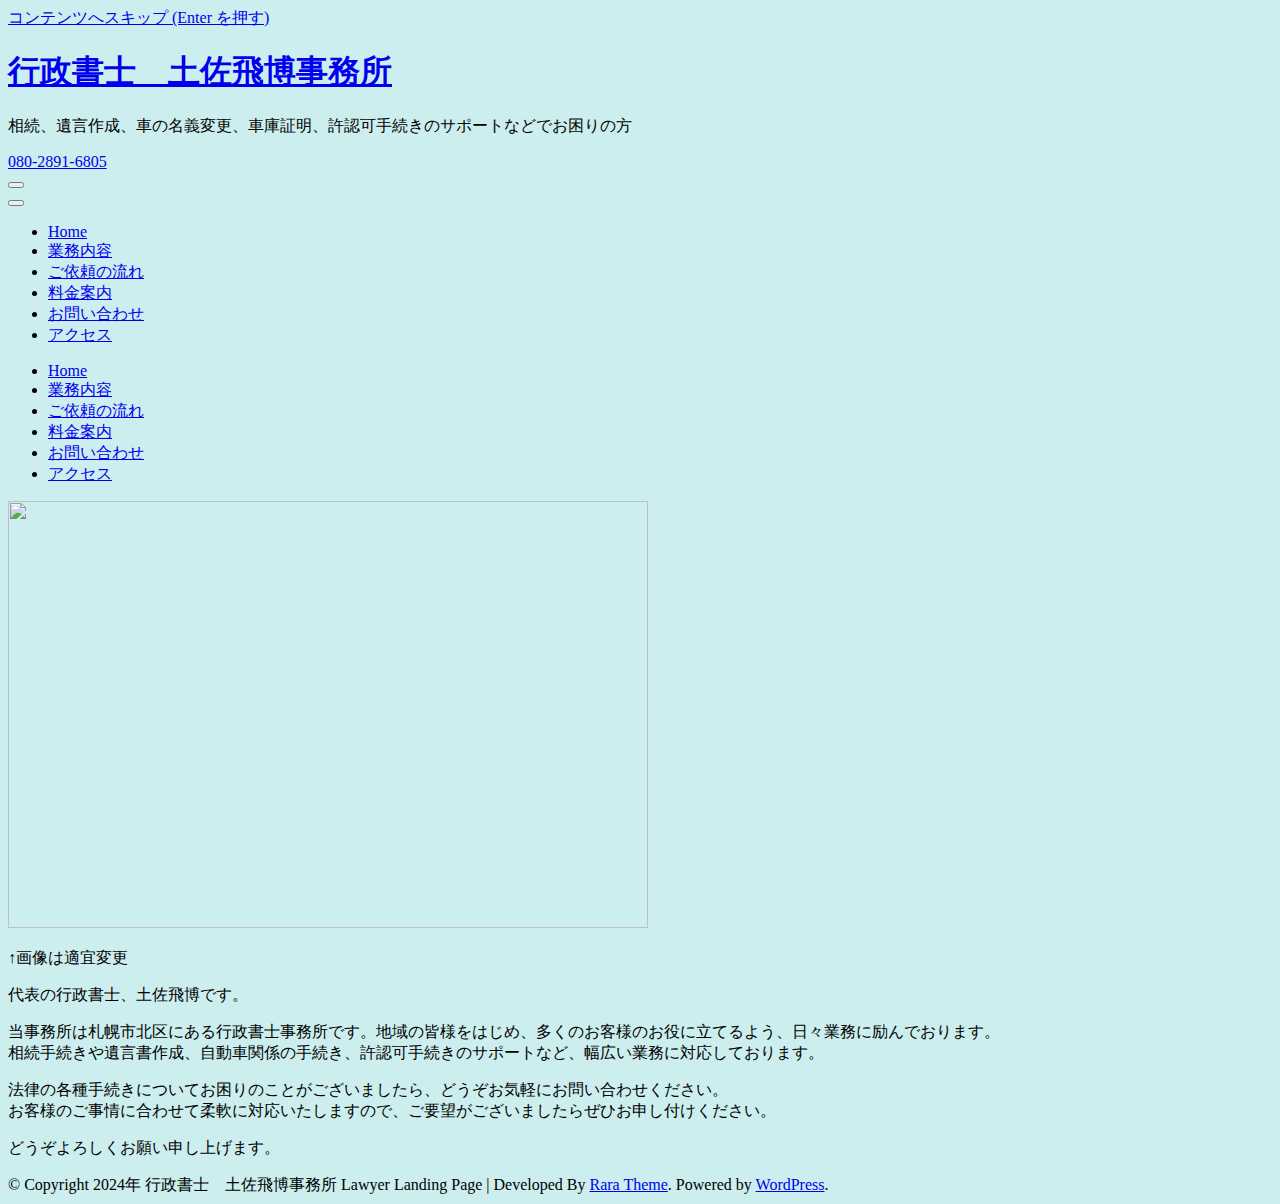
==== commit dd2fd640: "path変更" ====
--- a/index.html
+++ b/index.html
@@ -5,16 +5,16 @@
     <meta charset="UTF-8">
     <meta name="viewport" content="width=device-width, initial-scale=1">
     <link rel="profile" href="http://gmpg.org/xfn/11">
-    <link rel="pingback" href="/xmlrpc.php">
+    <link rel="pingback" href="/tosa/xmlrpc.php">
     <title>行政書士　土佐飛博事務所 &#8211; 相続、遺言作成、車の名義変更、車庫証明、許認可手続きのサポートなどでお困りの方</title>
-<link rel="preload" href="/wp-content/fonts/lato/S6uyw4BMUTPHjx4wXg.woff2" as="font" type="font/woff2" crossorigin>
-<link rel="preload" href="/wp-content/fonts/raleway/1Ptug8zYS_SKggPNyC0ITw.woff2" as="font" type="font/woff2" crossorigin>
+<link rel="preload" href="/tosa/wp-content/fonts/lato/S6uyw4BMUTPHjx4wXg.woff2" as="font" type="font/woff2" crossorigin>
+<link rel="preload" href="/tosa/wp-content/fonts/raleway/1Ptug8zYS_SKggPNyC0ITw.woff2" as="font" type="font/woff2" crossorigin>
 <meta name="robots" content="max-image-preview:large">
-<link rel="alternate" type="application/rss+xml" title="行政書士　土佐飛博事務所 &raquo; フィード" href="/feed/">
-<link rel="alternate" type="application/rss+xml" title="行政書士　土佐飛博事務所 &raquo; コメントフィード" href="/comments/feed/">
+<link rel="alternate" type="application/rss+xml" title="行政書士　土佐飛博事務所 &raquo; フィード" href="/tosa/feed/">
+<link rel="alternate" type="application/rss+xml" title="行政書士　土佐飛博事務所 &raquo; コメントフィード" href="/tosa/comments/feed/">
 <script type="text/javascript">
 /* <![CDATA[ */
-window._wpemojiSettings = {"baseUrl":"https:\/\/s.w.org\/images\/core\/emoji\/15.0.3\/72x72\/","ext":".png","svgUrl":"https:\/\/s.w.org\/images\/core\/emoji\/15.0.3\/svg\/","svgExt":".svg","source":{"concatemoji":"\/wp-includes\/js\/wp-emoji-release.min.js?ver=6.6"}};
+window._wpemojiSettings = {"baseUrl":"https:\/\/s.w.org\/images\/core\/emoji\/15.0.3\/72x72\/","ext":".png","svgUrl":"https:\/\/s.w.org\/images\/core\/emoji\/15.0.3\/svg\/","svgExt":".svg","source":{"concatemoji":"\/tosa\/wp-includes\/js\/wp-emoji-release.min.js?ver=6.6"}};
 /*! This file is auto-generated */
 !function(i,n){var o,s,e;function c(e){try{var t={supportTests:e,timestamp:(new Date).valueOf()};sessionStorage.setItem(o,JSON.stringify(t))}catch(e){}}function p(e,t,n){e.clearRect(0,0,e.canvas.width,e.canvas.height),e.fillText(t,0,0);var t=new Uint32Array(e.getImageData(0,0,e.canvas.width,e.canvas.height).data),r=(e.clearRect(0,0,e.canvas.width,e.canvas.height),e.fillText(n,0,0),new Uint32Array(e.getImageData(0,0,e.canvas.width,e.canvas.height).data));return t.every(function(e,t){return e===r[t]})}function u(e,t,n){switch(t){case"flag":return n(e,"🏳️‍⚧️","🏳️​⚧️")?!1:!n(e,"🇺🇳","🇺​🇳")&&!n(e,"🏴󠁧󠁢󠁥󠁮󠁧󠁿","🏴​󠁧​󠁢​󠁥​󠁮​󠁧​󠁿");case"emoji":return!n(e,"🐦‍⬛","🐦​⬛")}return!1}function f(e,t,n){var r="undefined"!=typeof WorkerGlobalScope&&self instanceof WorkerGlobalScope?new OffscreenCanvas(300,150):i.createElement("canvas"),a=r.getContext("2d",{willReadFrequently:!0}),o=(a.textBaseline="top",a.font="600 32px Arial",{});return e.forEach(function(e){o[e]=t(a,e,n)}),o}function t(e){var t=i.createElement("script");t.src=e,t.defer=!0,i.head.appendChild(t)}"undefined"!=typeof Promise&&(o="wpEmojiSettingsSupports",s=["flag","emoji"],n.supports={everything:!0,everythingExceptFlag:!0},e=new Promise(function(e){i.addEventListener("DOMContentLoaded",e,{once:!0})}),new Promise(function(t){var n=function(){try{var e=JSON.parse(sessionStorage.getItem(o));if("object"==typeof e&&"number"==typeof e.timestamp&&(new Date).valueOf()<e.timestamp+604800&&"object"==typeof e.supportTests)return e.supportTests}catch(e){}return null}();if(!n){if("undefined"!=typeof Worker&&"undefined"!=typeof OffscreenCanvas&&"undefined"!=typeof URL&&URL.createObjectURL&&"undefined"!=typeof Blob)try{var e="postMessage("+f.toString()+"("+[JSON.stringify(s),u.toString(),p.toString()].join(",")+"));",r=new Blob([e],{type:"text/javascript"}),a=new Worker(URL.createObjectURL(r),{name:"wpTestEmojiSupports"});return void(a.onmessage=function(e){c(n=e.data),a.terminate(),t(n)})}catch(e){}c(n=f(s,u,p))}t(n)}).then(function(e){for(var t in e)n.supports[t]=e[t],n.supports.everything=n.supports.everything&&n.supports[t],"flag"!==t&&(n.supports.everythingExceptFlag=n.supports.everythingExceptFlag&&n.supports[t]);n.supports.everythingExceptFlag=n.supports.everythingExceptFlag&&!n.supports.flag,n.DOMReady=!1,n.readyCallback=function(){n.DOMReady=!0}}).then(function(){return e}).then(function(){var e;n.supports.everything||(n.readyCallback(),(e=n.source||{}).concatemoji?t(e.concatemoji):e.wpemoji&&e.twemoji&&(t(e.twemoji),t(e.wpemoji)))}))}((window,document),window._wpemojiSettings);
 /* ]]> */
@@ -30,33 +30,33 @@
 		background: none !important;
 		padding: 0 !important;
 	}</style>
-<link rel="stylesheet" id="wp-block-library-css" href="/wp-includes/css/dist/block-library/style.min.css?ver=6.6" type="text/css" media="all">
+<link rel="stylesheet" id="wp-block-library-css" href="/tosa/wp-includes/css/dist/block-library/style.min.css?ver=6.6" type="text/css" media="all">
 <style id="classic-theme-styles-inline-css" type="text/css">/*! This file is auto-generated */
 .wp-block-button__link{color:#fff;background-color:#32373c;border-radius:9999px;box-shadow:none;text-decoration:none;padding:calc(.667em + 2px) calc(1.333em + 2px);font-size:1.125em}.wp-block-file__button{background:#32373c;color:#fff;text-decoration:none}</style>
 <style id="global-styles-inline-css" type="text/css">:root{--wp--preset--aspect-ratio--square: 1;--wp--preset--aspect-ratio--4-3: 4/3;--wp--preset--aspect-ratio--3-4: 3/4;--wp--preset--aspect-ratio--3-2: 3/2;--wp--preset--aspect-ratio--2-3: 2/3;--wp--preset--aspect-ratio--16-9: 16/9;--wp--preset--aspect-ratio--9-16: 9/16;--wp--preset--color--black: #000000;--wp--preset--color--cyan-bluish-gray: #abb8c3;--wp--preset--color--white: #ffffff;--wp--preset--color--pale-pink: #f78da7;--wp--preset--color--vivid-red: #cf2e2e;--wp--preset--color--luminous-vivid-orange: #ff6900;--wp--preset--color--luminous-vivid-amber: #fcb900;--wp--preset--color--light-green-cyan: #7bdcb5;--wp--preset--color--vivid-green-cyan: #00d084;--wp--preset--color--pale-cyan-blue: #8ed1fc;--wp--preset--color--vivid-cyan-blue: #0693e3;--wp--preset--color--vivid-purple: #9b51e0;--wp--preset--gradient--vivid-cyan-blue-to-vivid-purple: linear-gradient(135deg,rgba(6,147,227,1) 0%,rgb(155,81,224) 100%);--wp--preset--gradient--light-green-cyan-to-vivid-green-cyan: linear-gradient(135deg,rgb(122,220,180) 0%,rgb(0,208,130) 100%);--wp--preset--gradient--luminous-vivid-amber-to-luminous-vivid-orange: linear-gradient(135deg,rgba(252,185,0,1) 0%,rgba(255,105,0,1) 100%);--wp--preset--gradient--luminous-vivid-orange-to-vivid-red: linear-gradient(135deg,rgba(255,105,0,1) 0%,rgb(207,46,46) 100%);--wp--preset--gradient--very-light-gray-to-cyan-bluish-gray: linear-gradient(135deg,rgb(238,238,238) 0%,rgb(169,184,195) 100%);--wp--preset--gradient--cool-to-warm-spectrum: linear-gradient(135deg,rgb(74,234,220) 0%,rgb(151,120,209) 20%,rgb(207,42,186) 40%,rgb(238,44,130) 60%,rgb(251,105,98) 80%,rgb(254,248,76) 100%);--wp--preset--gradient--blush-light-purple: linear-gradient(135deg,rgb(255,206,236) 0%,rgb(152,150,240) 100%);--wp--preset--gradient--blush-bordeaux: linear-gradient(135deg,rgb(254,205,165) 0%,rgb(254,45,45) 50%,rgb(107,0,62) 100%);--wp--preset--gradient--luminous-dusk: linear-gradient(135deg,rgb(255,203,112) 0%,rgb(199,81,192) 50%,rgb(65,88,208) 100%);--wp--preset--gradient--pale-ocean: linear-gradient(135deg,rgb(255,245,203) 0%,rgb(182,227,212) 50%,rgb(51,167,181) 100%);--wp--preset--gradient--electric-grass: linear-gradient(135deg,rgb(202,248,128) 0%,rgb(113,206,126) 100%);--wp--preset--gradient--midnight: linear-gradient(135deg,rgb(2,3,129) 0%,rgb(40,116,252) 100%);--wp--preset--font-size--small: 13px;--wp--preset--font-size--medium: 20px;--wp--preset--font-size--large: 36px;--wp--preset--font-size--x-large: 42px;--wp--preset--spacing--20: 0.44rem;--wp--preset--spacing--30: 0.67rem;--wp--preset--spacing--40: 1rem;--wp--preset--spacing--50: 1.5rem;--wp--preset--spacing--60: 2.25rem;--wp--preset--spacing--70: 3.38rem;--wp--preset--spacing--80: 5.06rem;--wp--preset--shadow--natural: 6px 6px 9px rgba(0, 0, 0, 0.2);--wp--preset--shadow--deep: 12px 12px 50px rgba(0, 0, 0, 0.4);--wp--preset--shadow--sharp: 6px 6px 0px rgba(0, 0, 0, 0.2);--wp--preset--shadow--outlined: 6px 6px 0px -3px rgba(255, 255, 255, 1), 6px 6px rgba(0, 0, 0, 1);--wp--preset--shadow--crisp: 6px 6px 0px rgba(0, 0, 0, 1);}:where(.is-layout-flex){gap: 0.5em;}:where(.is-layout-grid){gap: 0.5em;}body .is-layout-flex{display: flex;}.is-layout-flex{flex-wrap: wrap;align-items: center;}.is-layout-flex > :is(*, div){margin: 0;}body .is-layout-grid{display: grid;}.is-layout-grid > :is(*, div){margin: 0;}:where(.wp-block-columns.is-layout-flex){gap: 2em;}:where(.wp-block-columns.is-layout-grid){gap: 2em;}:where(.wp-block-post-template.is-layout-flex){gap: 1.25em;}:where(.wp-block-post-template.is-layout-grid){gap: 1.25em;}.has-black-color{color: var(--wp--preset--color--black) !important;}.has-cyan-bluish-gray-color{color: var(--wp--preset--color--cyan-bluish-gray) !important;}.has-white-color{color: var(--wp--preset--color--white) !important;}.has-pale-pink-color{color: var(--wp--preset--color--pale-pink) !important;}.has-vivid-red-color{color: var(--wp--preset--color--vivid-red) !important;}.has-luminous-vivid-orange-color{color: var(--wp--preset--color--luminous-vivid-orange) !important;}.has-luminous-vivid-amber-color{color: var(--wp--preset--color--luminous-vivid-amber) !important;}.has-light-green-cyan-color{color: var(--wp--preset--color--light-green-cyan) !important;}.has-vivid-green-cyan-color{color: var(--wp--preset--color--vivid-green-cyan) !important;}.has-pale-cyan-blue-color{color: var(--wp--preset--color--pale-cyan-blue) !important;}.has-vivid-cyan-blue-color{color: var(--wp--preset--color--vivid-cyan-blue) !important;}.has-vivid-purple-color{color: var(--wp--preset--color--vivid-purple) !important;}.has-black-background-color{background-color: var(--wp--preset--color--black) !important;}.has-cyan-bluish-gray-background-color{background-color: var(--wp--preset--color--cyan-bluish-gray) !important;}.has-white-background-color{background-color: var(--wp--preset--color--white) !important;}.has-pale-pink-background-color{background-color: var(--wp--preset--color--pale-pink) !important;}.has-vivid-red-background-color{background-color: var(--wp--preset--color--vivid-red) !important;}.has-luminous-vivid-orange-background-color{background-color: var(--wp--preset--color--luminous-vivid-orange) !important;}.has-luminous-vivid-amber-background-color{background-color: var(--wp--preset--color--luminous-vivid-amber) !important;}.has-light-green-cyan-background-color{background-color: var(--wp--preset--color--light-green-cyan) !important;}.has-vivid-green-cyan-background-color{background-color: var(--wp--preset--color--vivid-green-cyan) !important;}.has-pale-cyan-blue-background-color{background-color: var(--wp--preset--color--pale-cyan-blue) !important;}.has-vivid-cyan-blue-background-color{background-color: var(--wp--preset--color--vivid-cyan-blue) !important;}.has-vivid-purple-background-color{background-color: var(--wp--preset--color--vivid-purple) !important;}.has-black-border-color{border-color: var(--wp--preset--color--black) !important;}.has-cyan-bluish-gray-border-color{border-color: var(--wp--preset--color--cyan-bluish-gray) !important;}.has-white-border-color{border-color: var(--wp--preset--color--white) !important;}.has-pale-pink-border-color{border-color: var(--wp--preset--color--pale-pink) !important;}.has-vivid-red-border-color{border-color: var(--wp--preset--color--vivid-red) !important;}.has-luminous-vivid-orange-border-color{border-color: var(--wp--preset--color--luminous-vivid-orange) !important;}.has-luminous-vivid-amber-border-color{border-color: var(--wp--preset--color--luminous-vivid-amber) !important;}.has-light-green-cyan-border-color{border-color: var(--wp--preset--color--light-green-cyan) !important;}.has-vivid-green-cyan-border-color{border-color: var(--wp--preset--color--vivid-green-cyan) !important;}.has-pale-cyan-blue-border-color{border-color: var(--wp--preset--color--pale-cyan-blue) !important;}.has-vivid-cyan-blue-border-color{border-color: var(--wp--preset--color--vivid-cyan-blue) !important;}.has-vivid-purple-border-color{border-color: var(--wp--preset--color--vivid-purple) !important;}.has-vivid-cyan-blue-to-vivid-purple-gradient-background{background: var(--wp--preset--gradient--vivid-cyan-blue-to-vivid-purple) !important;}.has-light-green-cyan-to-vivid-green-cyan-gradient-background{background: var(--wp--preset--gradient--light-green-cyan-to-vivid-green-cyan) !important;}.has-luminous-vivid-amber-to-luminous-vivid-orange-gradient-background{background: var(--wp--preset--gradient--luminous-vivid-amber-to-luminous-vivid-orange) !important;}.has-luminous-vivid-orange-to-vivid-red-gradient-background{background: var(--wp--preset--gradient--luminous-vivid-orange-to-vivid-red) !important;}.has-very-light-gray-to-cyan-bluish-gray-gradient-background{background: var(--wp--preset--gradient--very-light-gray-to-cyan-bluish-gray) !important;}.has-cool-to-warm-spectrum-gradient-background{background: var(--wp--preset--gradient--cool-to-warm-spectrum) !important;}.has-blush-light-purple-gradient-background{background: var(--wp--preset--gradient--blush-light-purple) !important;}.has-blush-bordeaux-gradient-background{background: var(--wp--preset--gradient--blush-bordeaux) !important;}.has-luminous-dusk-gradient-background{background: var(--wp--preset--gradient--luminous-dusk) !important;}.has-pale-ocean-gradient-background{background: var(--wp--preset--gradient--pale-ocean) !important;}.has-electric-grass-gradient-background{background: var(--wp--preset--gradient--electric-grass) !important;}.has-midnight-gradient-background{background: var(--wp--preset--gradient--midnight) !important;}.has-small-font-size{font-size: var(--wp--preset--font-size--small) !important;}.has-medium-font-size{font-size: var(--wp--preset--font-size--medium) !important;}.has-large-font-size{font-size: var(--wp--preset--font-size--large) !important;}.has-x-large-font-size{font-size: var(--wp--preset--font-size--x-large) !important;}
 :where(.wp-block-post-template.is-layout-flex){gap: 1.25em;}:where(.wp-block-post-template.is-layout-grid){gap: 1.25em;}
 :where(.wp-block-columns.is-layout-flex){gap: 2em;}:where(.wp-block-columns.is-layout-grid){gap: 2em;}
 :root :where(.wp-block-pullquote){font-size: 1.5em;line-height: 1.6;}</style>
-<link rel="stylesheet" id="contact-form-7-css" href="/wp-content/plugins/contact-form-7/includes/css/styles.css?ver=5.9.7" type="text/css" media="all">
-<link rel="stylesheet" id="owl-carousel-css" href="/wp-content/themes/lawyer-landing-page/css/owl.carousel.min.css?ver=6.6" type="text/css" media="all">
-<link rel="stylesheet" id="owl-theme-default-css" href="/wp-content/themes/lawyer-landing-page/css/owl.theme.default.min.css?ver=6.6" type="text/css" media="all">
-<link rel="stylesheet" id="lawyer-landing-page-google-fonts-css" href="/wp-content/fonts/12936aab5ca125b30276b67e3fae64c4.css?ver=6.6" type="text/css" media="all">
-<link rel="stylesheet" id="lawyer-landing-page-style-css" href="/wp-content/themes/lawyer-landing-page/style.css?ver=1.2.6" type="text/css" media="all">
-<script type="text/javascript" src="/wp-includes/js/jquery/jquery.min.js?ver=3.7.1" id="jquery-core-js"></script>
-<script type="text/javascript" src="/wp-includes/js/jquery/jquery-migrate.min.js?ver=3.4.1" id="jquery-migrate-js"></script>
-<link rel="https://api.w.org/" href="/wp-json/">
-<link rel="alternate" title="JSON" type="application/json" href="/wp-json/wp/v2/pages/11">
-<link rel="EditURI" type="application/rsd+xml" title="RSD" href="/xmlrpc.php?rsd">
+<link rel="stylesheet" id="contact-form-7-css" href="/tosa/wp-content/plugins/contact-form-7/includes/css/styles.css?ver=5.9.7" type="text/css" media="all">
+<link rel="stylesheet" id="owl-carousel-css" href="/tosa/wp-content/themes/lawyer-landing-page/css/owl.carousel.min.css?ver=6.6" type="text/css" media="all">
+<link rel="stylesheet" id="owl-theme-default-css" href="/tosa/wp-content/themes/lawyer-landing-page/css/owl.theme.default.min.css?ver=6.6" type="text/css" media="all">
+<link rel="stylesheet" id="lawyer-landing-page-google-fonts-css" href="/tosa/wp-content/fonts/12936aab5ca125b30276b67e3fae64c4.css?ver=6.6" type="text/css" media="all">
+<link rel="stylesheet" id="lawyer-landing-page-style-css" href="/tosa/wp-content/themes/lawyer-landing-page/style.css?ver=1.2.6" type="text/css" media="all">
+<script type="text/javascript" src="/tosa/wp-includes/js/jquery/jquery.min.js?ver=3.7.1" id="jquery-core-js"></script>
+<script type="text/javascript" src="/tosa/wp-includes/js/jquery/jquery-migrate.min.js?ver=3.4.1" id="jquery-migrate-js"></script>
+<link rel="https://api.w.org/" href="/tosa/wp-json/">
+<link rel="alternate" title="JSON" type="application/json" href="/tosa/wp-json/wp/v2/pages/11">
+<link rel="EditURI" type="application/rsd+xml" title="RSD" href="/tosa/xmlrpc.php?rsd">
 <meta name="generator" content="WordPress 6.6">
-<link rel="canonical" href="/">
-<link rel="shortlink" href="/">
-<link rel="alternate" title="oEmbed (JSON)" type="application/json+oembed" href="/wp-json/oembed/1.0/embed?url=https%3A%2F%2F%2F">
-<link rel="alternate" title="oEmbed (XML)" type="text/xml+oembed" href="/wp-json/oembed/1.0/embed?url=https%3A%2F%2F%2F#038;format=xml">
+<link rel="canonical" href="/tosa/">
+<link rel="shortlink" href="/tosa/">
+<link rel="alternate" title="oEmbed (JSON)" type="application/json+oembed" href="/tosa/wp-json/oembed/1.0/embed?url=https%3A%2F%2F%2F">
+<link rel="alternate" title="oEmbed (XML)" type="text/xml+oembed" href="/tosa/wp-json/oembed/1.0/embed?url=https%3A%2F%2F%2F#038;format=xml">
 <style type="text/css" id="custom-background-css">body.custom-background { background-color: #cceeee; }</style>
-	<link rel="icon" href="/wp-content/uploads/2024/07/25655-45x45.png" sizes="32x32">
-<link rel="icon" href="/wp-content/uploads/2024/07/25655.png" sizes="192x192">
-<link rel="apple-touch-icon" href="/wp-content/uploads/2024/07/25655.png">
-<meta name="msapplication-TileImage" content="/wp-content/uploads/2024/07/25655.png">
+	<link rel="icon" href="/tosa/wp-content/uploads/2024/07/25655-45x45.png" sizes="32x32">
+<link rel="icon" href="/tosa/wp-content/uploads/2024/07/25655.png" sizes="192x192">
+<link rel="apple-touch-icon" href="/tosa/wp-content/uploads/2024/07/25655.png">
+<meta name="msapplication-TileImage" content="/tosa/wp-content/uploads/2024/07/25655.png">
 </head>
 
 <body class="home page-template-default page page-id-11 custom-background custom-background-color full-width no-banner" itemscope itemtype="https://schema.org/WebPage">
@@ -69,7 +69,7 @@
     <div class="header-t">
         <div class="site-branding" itemscope itemtype="https://schema.org/Organization">
             			<div class="text-logo">
-                                    <h1 class="site-title" itemprop="name"><a href="/" rel="home" itemprop="url">行政書士　土佐飛博事務所</a></h1>
+                                    <h1 class="site-title" itemprop="name"><a href="/tosa/" rel="home" itemprop="url">行政書士　土佐飛博事務所</a></h1>
                     				<p class="site-description" itemprop="description">相続、遺言作成、車の名義変更、車庫証明、許認可手続きのサポートなどでお困りの方</p>
     			            </div>
         </div>
@@ -91,12 +91,12 @@
                     <button class="close close-main-nav-toggle" data-toggle-target=".main-menu-modal" data-toggle-body-class="showing-main-menu-modal" aria-expanded="false" data-set-focus=".main-menu-modal"></button>
                     <div class="mobile-menu" aria-label="Mobile">
                         <div class="menu-menu-container"><ul id="mobile-primary-menu" class="nav-menu main-menu-modal">
-<li id="menu-item-36" class="menu-item menu-item-type-post_type menu-item-object-page menu-item-home current-menu-item page_item page-item-11 current_page_item menu-item-36"><a href="/" aria-current="page">Home</a></li>
-<li id="menu-item-41" class="menu-item menu-item-type-post_type menu-item-object-page menu-item-41"><a href="/%e6%a5%ad%e5%8b%99%e5%86%85%e5%ae%b9/">業務内容</a></li>
-<li id="menu-item-39" class="menu-item menu-item-type-post_type menu-item-object-page menu-item-39"><a href="/%e3%81%94%e4%be%9d%e9%a0%bc%e3%81%ae%e6%b5%81%e3%82%8c/">ご依頼の流れ</a></li>
-<li id="menu-item-40" class="menu-item menu-item-type-post_type menu-item-object-page menu-item-40"><a href="/%e6%96%99%e9%87%91%e6%a1%88%e5%86%85/">料金案内</a></li>
-<li id="menu-item-38" class="menu-item menu-item-type-post_type menu-item-object-page menu-item-38"><a href="/%e3%81%8a%e5%95%8f%e3%81%84%e5%90%88%e3%82%8f%e3%81%9b/">お問い合わせ</a></li>
-<li id="menu-item-37" class="menu-item menu-item-type-post_type menu-item-object-page menu-item-37"><a href="/%e3%82%a2%e3%82%af%e3%82%bb%e3%82%b9/">アクセス</a></li>
+<li id="menu-item-36" class="menu-item menu-item-type-post_type menu-item-object-page menu-item-home current-menu-item page_item page-item-11 current_page_item menu-item-36"><a href="/tosa/" aria-current="page">Home</a></li>
+<li id="menu-item-41" class="menu-item menu-item-type-post_type menu-item-object-page menu-item-41"><a href="/tosa/%e6%a5%ad%e5%8b%99%e5%86%85%e5%ae%b9/">業務内容</a></li>
+<li id="menu-item-39" class="menu-item menu-item-type-post_type menu-item-object-page menu-item-39"><a href="/tosa/%e3%81%94%e4%be%9d%e9%a0%bc%e3%81%ae%e6%b5%81%e3%82%8c/">ご依頼の流れ</a></li>
+<li id="menu-item-40" class="menu-item menu-item-type-post_type menu-item-object-page menu-item-40"><a href="/tosa/%e6%96%99%e9%87%91%e6%a1%88%e5%86%85/">料金案内</a></li>
+<li id="menu-item-38" class="menu-item menu-item-type-post_type menu-item-object-page menu-item-38"><a href="/tosa/%e3%81%8a%e5%95%8f%e3%81%84%e5%90%88%e3%82%8f%e3%81%9b/">お問い合わせ</a></li>
+<li id="menu-item-37" class="menu-item menu-item-type-post_type menu-item-object-page menu-item-37"><a href="/tosa/%e3%82%a2%e3%82%af%e3%82%bb%e3%82%b9/">アクセス</a></li>
 </ul></div>                    </div>
                 </div>
             </nav><!-- #mobile-site-navigation -->
@@ -104,12 +104,12 @@
         
 		<nav id="site-navigation" class="main-navigation" role="navigation" itemscope itemtype="https://schema.org/SiteNavigationElement">
 		<div class="menu-menu-container"><ul id="primary-menu" class="menu">
-<li class="menu-item menu-item-type-post_type menu-item-object-page menu-item-home current-menu-item page_item page-item-11 current_page_item menu-item-36"><a href="/" aria-current="page">Home</a></li>
-<li class="menu-item menu-item-type-post_type menu-item-object-page menu-item-41"><a href="/%e6%a5%ad%e5%8b%99%e5%86%85%e5%ae%b9/">業務内容</a></li>
-<li class="menu-item menu-item-type-post_type menu-item-object-page menu-item-39"><a href="/%e3%81%94%e4%be%9d%e9%a0%bc%e3%81%ae%e6%b5%81%e3%82%8c/">ご依頼の流れ</a></li>
-<li class="menu-item menu-item-type-post_type menu-item-object-page menu-item-40"><a href="/%e6%96%99%e9%87%91%e6%a1%88%e5%86%85/">料金案内</a></li>
-<li class="menu-item menu-item-type-post_type menu-item-object-page menu-item-38"><a href="/%e3%81%8a%e5%95%8f%e3%81%84%e5%90%88%e3%82%8f%e3%81%9b/">お問い合わせ</a></li>
-<li class="menu-item menu-item-type-post_type menu-item-object-page menu-item-37"><a href="/%e3%82%a2%e3%82%af%e3%82%bb%e3%82%b9/">アクセス</a></li>
+<li class="menu-item menu-item-type-post_type menu-item-object-page menu-item-home current-menu-item page_item page-item-11 current_page_item menu-item-36"><a href="/tosa/" aria-current="page">Home</a></li>
+<li class="menu-item menu-item-type-post_type menu-item-object-page menu-item-41"><a href="/tosa/%e6%a5%ad%e5%8b%99%e5%86%85%e5%ae%b9/">業務内容</a></li>
+<li class="menu-item menu-item-type-post_type menu-item-object-page menu-item-39"><a href="/tosa/%e3%81%94%e4%be%9d%e9%a0%bc%e3%81%ae%e6%b5%81%e3%82%8c/">ご依頼の流れ</a></li>
+<li class="menu-item menu-item-type-post_type menu-item-object-page menu-item-40"><a href="/tosa/%e6%96%99%e9%87%91%e6%a1%88%e5%86%85/">料金案内</a></li>
+<li class="menu-item menu-item-type-post_type menu-item-object-page menu-item-38"><a href="/tosa/%e3%81%8a%e5%95%8f%e3%81%84%e5%90%88%e3%82%8f%e3%81%9b/">お問い合わせ</a></li>
+<li class="menu-item menu-item-type-post_type menu-item-object-page menu-item-37"><a href="/tosa/%e3%82%a2%e3%82%af%e3%82%bb%e3%82%b9/">アクセス</a></li>
 </ul></div>        </nav>
 		    </div>
             </div>
@@ -124,7 +124,7 @@
 		
 <article id="post-11" class="post-11 page type-page status-publish has-post-thumbnail hentry">
     
-    <div class="post-thumbnail"><img width="640" height="427" src="/wp-content/uploads/2024/07/28955239_s-1.jpg" class="attachment-lawyer-landing-page-without-sidebar size-lawyer-landing-page-without-sidebar wp-post-image" alt="" itemprop="image" decoding="async" fetchpriority="high" srcset="/wp-content/uploads/2024/07/28955239_s-1.jpg 640w, /wp-content/uploads/2024/07/28955239_s-1-300x200.jpg 300w" sizes="(max-width: 640px) 100vw, 640px"></div>    
+    <div class="post-thumbnail"><img width="640" height="427" src="/tosa/wp-content/uploads/2024/07/28955239_s-1.jpg" class="attachment-lawyer-landing-page-without-sidebar size-lawyer-landing-page-without-sidebar wp-post-image" alt="" itemprop="image" decoding="async" fetchpriority="high" srcset="/tosa/wp-content/uploads/2024/07/28955239_s-1.jpg 640w, /tosa/wp-content/uploads/2024/07/28955239_s-1-300x200.jpg 300w" sizes="(max-width: 640px) 100vw, 640px"></div>    
 	<div class="entry-content" itemprop="text">
 		
 <p>↑画像は適宜変更</p>
@@ -177,17 +177,17 @@
     <div class="overlay"></div>
         </div>
 <!-- #page -->
-    <script type="text/javascript" src="/wp-includes/js/dist/hooks.min.js?ver=2810c76e705dd1a53b18" id="wp-hooks-js"></script>
-<script type="text/javascript" src="/wp-includes/js/dist/i18n.min.js?ver=5e580eb46a90c2b997e6" id="wp-i18n-js"></script>
+    <script type="text/javascript" src="/tosa/wp-includes/js/dist/hooks.min.js?ver=2810c76e705dd1a53b18" id="wp-hooks-js"></script>
+<script type="text/javascript" src="/tosa/wp-includes/js/dist/i18n.min.js?ver=5e580eb46a90c2b997e6" id="wp-i18n-js"></script>
 <script type="text/javascript" id="wp-i18n-js-after">
 /* <![CDATA[ */
 wp.i18n.setLocaleData( { 'text directionltr': [ 'ltr' ] } );
 /* ]]> */
 </script>
-<script type="text/javascript" src="/wp-content/plugins/contact-form-7/includes/swv/js/index.js?ver=5.9.7" id="swv-js"></script>
+<script type="text/javascript" src="/tosa/wp-content/plugins/contact-form-7/includes/swv/js/index.js?ver=5.9.7" id="swv-js"></script>
 <script type="text/javascript" id="contact-form-7-js-extra">
 /* <![CDATA[ */
-var wpcf7 = {"api":{"root":"\/wp-json\/","namespace":"contact-form-7\/v1"}};
+var wpcf7 = {"api":{"root":"\/tosa\/wp-json\/","namespace":"contact-form-7\/v1"}};
 /* ]]> */
 </script>
 <script type="text/javascript" id="contact-form-7-js-translations">
@@ -199,19 +199,19 @@
 } )( "contact-form-7", {"translation-revision-date":"2024-07-17 08:16:16+0000","generator":"GlotPress\/4.0.1","domain":"messages","locale_data":{"messages":{"":{"domain":"messages","plural-forms":"nplurals=1; plural=0;","lang":"ja_JP"},"This contact form is placed in the wrong place.":["このコンタクトフォームは間違った位置に置かれています。"],"Error:":["エラー:"]}},"comment":{"reference":"includes\/js\/index.js"}} );
 /* ]]> */
 </script>
-<script type="text/javascript" src="/wp-content/plugins/contact-form-7/includes/js/index.js?ver=5.9.7" id="contact-form-7-js"></script>
-<script type="text/javascript" src="/wp-content/themes/lawyer-landing-page/js/owl.carousel.min.js?ver=2.2.1" id="owl-carousel-js"></script>
-<script type="text/javascript" src="/wp-content/themes/lawyer-landing-page/js/owlcarousel2-a11ylayer.min.js?ver=0.2.1" id="owlcarousel2-a11ylayer-js"></script>
-<script type="text/javascript" src="/wp-content/themes/lawyer-landing-page/js/jquery.nicescroll.min.js?ver=1.6" id="jquery-nicescroll-js"></script>
-<script type="text/javascript" src="/wp-content/themes/lawyer-landing-page/js/all.min.js?ver=6.1.1" id="all-js"></script>
-<script type="text/javascript" src="/wp-content/themes/lawyer-landing-page/js/modal-accessibility.min.js?ver=1.2.6" id="lawyer-landing-page-modal-accessibility-js"></script>
-<script type="text/javascript" src="/wp-content/themes/lawyer-landing-page/js/v4-shims.min.js?ver=6.1.1" id="v4-shims-js"></script>
+<script type="text/javascript" src="/tosa/wp-content/plugins/contact-form-7/includes/js/index.js?ver=5.9.7" id="contact-form-7-js"></script>
+<script type="text/javascript" src="/tosa/wp-content/themes/lawyer-landing-page/js/owl.carousel.min.js?ver=2.2.1" id="owl-carousel-js"></script>
+<script type="text/javascript" src="/tosa/wp-content/themes/lawyer-landing-page/js/owlcarousel2-a11ylayer.min.js?ver=0.2.1" id="owlcarousel2-a11ylayer-js"></script>
+<script type="text/javascript" src="/tosa/wp-content/themes/lawyer-landing-page/js/jquery.nicescroll.min.js?ver=1.6" id="jquery-nicescroll-js"></script>
+<script type="text/javascript" src="/tosa/wp-content/themes/lawyer-landing-page/js/all.min.js?ver=6.1.1" id="all-js"></script>
+<script type="text/javascript" src="/tosa/wp-content/themes/lawyer-landing-page/js/modal-accessibility.min.js?ver=1.2.6" id="lawyer-landing-page-modal-accessibility-js"></script>
+<script type="text/javascript" src="/tosa/wp-content/themes/lawyer-landing-page/js/v4-shims.min.js?ver=6.1.1" id="v4-shims-js"></script>
 <script type="text/javascript" id="lawyer-landing-page-custom-js-extra">
 /* <![CDATA[ */
-var llp_data = {"url":"\/wp-admin\/admin-ajax.php","rtl":""};
-/* ]]> */
-</script>
-<script type="text/javascript" src="/wp-content/themes/lawyer-landing-page/js/custom.min.js?ver=1.2.6" id="lawyer-landing-page-custom-js"></script>
+var llp_data = {"url":"\/tosa\/wp-admin\/admin-ajax.php","rtl":""};
+/* ]]> */
+</script>
+<script type="text/javascript" src="/tosa/wp-content/themes/lawyer-landing-page/js/custom.min.js?ver=1.2.6" id="lawyer-landing-page-custom-js"></script>
 
 </body>
 </html>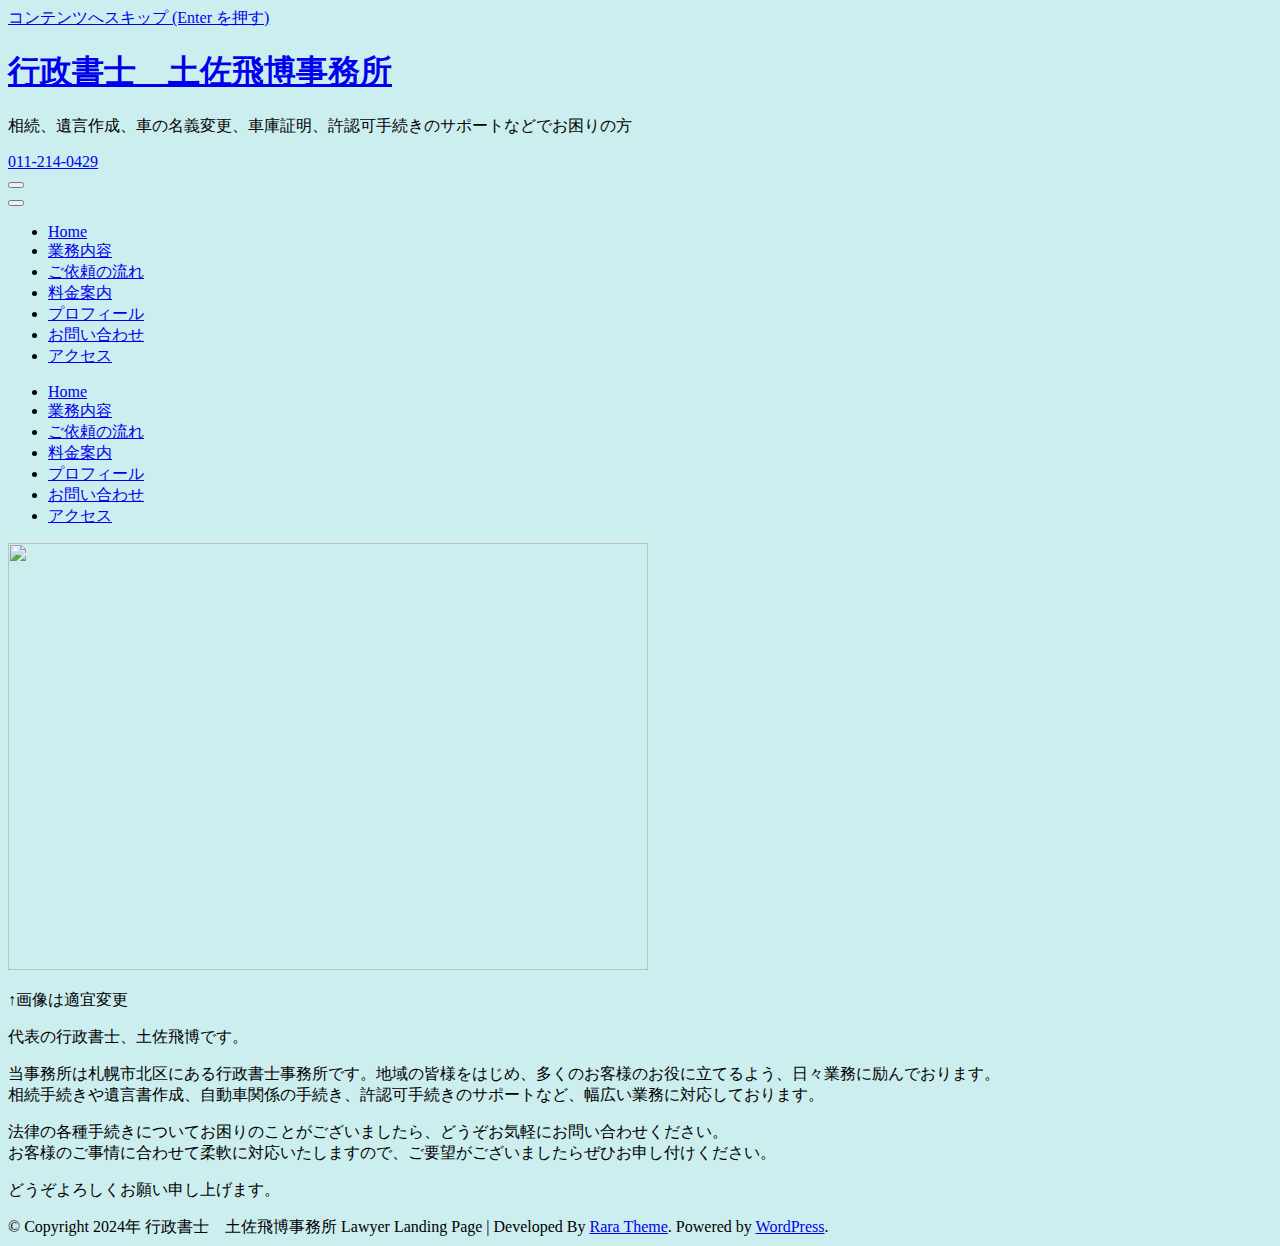
==== commit 366295fd: "要望反映" ====
--- a/index.html
+++ b/index.html
@@ -76,7 +76,7 @@
 <!-- .site-branding -->
 		  
 		<div class="tools">
-            <a href="tel:08028916805" class="tel-link">080-2891-6805</a>		</div>
+            <a href="tel:0112140429" class="tel-link">011-214-0429</a>		</div>
     </div>
         <div class="header-b">
         <button class="menu-opener" data-toggle-target=".main-menu-modal" data-toggle-body-class="showing-main-menu-modal" aria-expanded="false" data-set-focus=".close-main-nav-toggle">
@@ -95,6 +95,7 @@
 <li id="menu-item-41" class="menu-item menu-item-type-post_type menu-item-object-page menu-item-41"><a href="/tosa/%e6%a5%ad%e5%8b%99%e5%86%85%e5%ae%b9/">業務内容</a></li>
 <li id="menu-item-39" class="menu-item menu-item-type-post_type menu-item-object-page menu-item-39"><a href="/tosa/%e3%81%94%e4%be%9d%e9%a0%bc%e3%81%ae%e6%b5%81%e3%82%8c/">ご依頼の流れ</a></li>
 <li id="menu-item-40" class="menu-item menu-item-type-post_type menu-item-object-page menu-item-40"><a href="/tosa/%e6%96%99%e9%87%91%e6%a1%88%e5%86%85/">料金案内</a></li>
+<li id="menu-item-111" class="menu-item menu-item-type-post_type menu-item-object-page menu-item-111"><a href="/tosa/%e3%83%97%e3%83%ad%e3%83%95%e3%82%a3%e3%83%bc%e3%83%ab/">プロフィール</a></li>
 <li id="menu-item-38" class="menu-item menu-item-type-post_type menu-item-object-page menu-item-38"><a href="/tosa/%e3%81%8a%e5%95%8f%e3%81%84%e5%90%88%e3%82%8f%e3%81%9b/">お問い合わせ</a></li>
 <li id="menu-item-37" class="menu-item menu-item-type-post_type menu-item-object-page menu-item-37"><a href="/tosa/%e3%82%a2%e3%82%af%e3%82%bb%e3%82%b9/">アクセス</a></li>
 </ul></div>                    </div>
@@ -108,6 +109,7 @@
 <li class="menu-item menu-item-type-post_type menu-item-object-page menu-item-41"><a href="/tosa/%e6%a5%ad%e5%8b%99%e5%86%85%e5%ae%b9/">業務内容</a></li>
 <li class="menu-item menu-item-type-post_type menu-item-object-page menu-item-39"><a href="/tosa/%e3%81%94%e4%be%9d%e9%a0%bc%e3%81%ae%e6%b5%81%e3%82%8c/">ご依頼の流れ</a></li>
 <li class="menu-item menu-item-type-post_type menu-item-object-page menu-item-40"><a href="/tosa/%e6%96%99%e9%87%91%e6%a1%88%e5%86%85/">料金案内</a></li>
+<li class="menu-item menu-item-type-post_type menu-item-object-page menu-item-111"><a href="/tosa/%e3%83%97%e3%83%ad%e3%83%95%e3%82%a3%e3%83%bc%e3%83%ab/">プロフィール</a></li>
 <li class="menu-item menu-item-type-post_type menu-item-object-page menu-item-38"><a href="/tosa/%e3%81%8a%e5%95%8f%e3%81%84%e5%90%88%e3%82%8f%e3%81%9b/">お問い合わせ</a></li>
 <li class="menu-item menu-item-type-post_type menu-item-object-page menu-item-37"><a href="/tosa/%e3%82%a2%e3%82%af%e3%82%bb%e3%82%b9/">アクセス</a></li>
 </ul></div>        </nav>
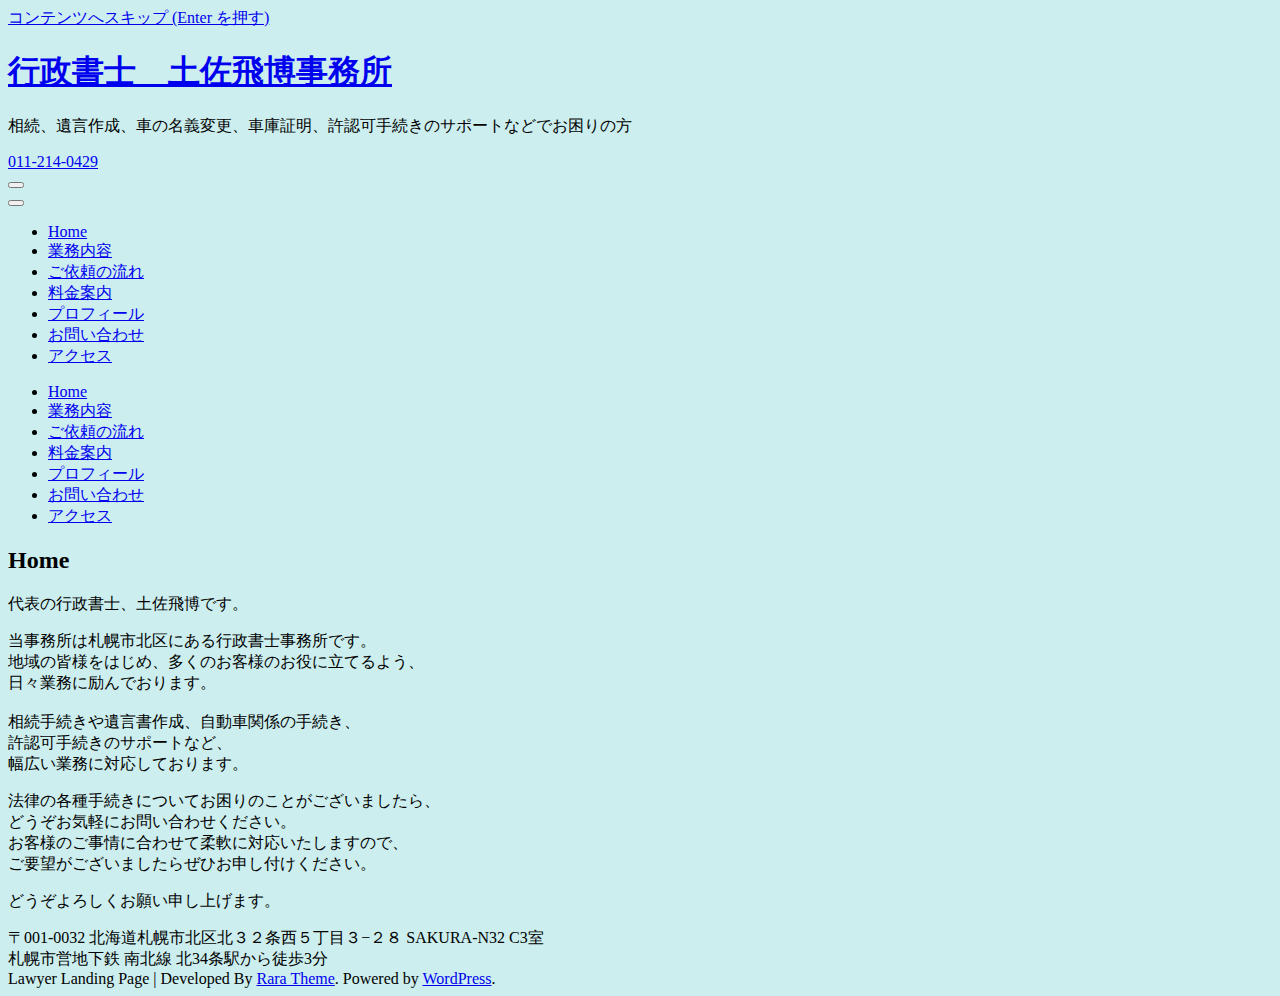
==== commit a2b70bb7: "こまごま修正" ====
--- a/index.html
+++ b/index.html
@@ -9,7 +9,7 @@
     <title>行政書士　土佐飛博事務所 &#8211; 相続、遺言作成、車の名義変更、車庫証明、許認可手続きのサポートなどでお困りの方</title>
 <link rel="preload" href="/tosa/wp-content/fonts/lato/S6uyw4BMUTPHjx4wXg.woff2" as="font" type="font/woff2" crossorigin>
 <link rel="preload" href="/tosa/wp-content/fonts/raleway/1Ptug8zYS_SKggPNyC0ITw.woff2" as="font" type="font/woff2" crossorigin>
-<meta name="robots" content="max-image-preview:large">
+<meta name="robots" content="noindex, nofollow">
 <link rel="alternate" type="application/rss+xml" title="行政書士　土佐飛博事務所 &raquo; フィード" href="/tosa/feed/">
 <link rel="alternate" type="application/rss+xml" title="行政書士　土佐飛博事務所 &raquo; コメントフィード" href="/tosa/comments/feed/">
 <script type="text/javascript">
@@ -116,58 +116,41 @@
 		    </div>
             </div>
     </header>
-    <div id="content" class="site-content">    
-        <div class="container">
-            <div class="row">
-        
-	<div id="primary" class="content-area">
-		<main id="main" class="site-main" role="main">
-
+    <div id="content" class="site-content">
+<section class="banner" style="background: url(/tosa/wp-content/uploads/2024/07/bunner.png); background-size: cover; background-position: center;">
+	<div class="container">
 		
-<article id="post-11" class="post-11 page type-page status-publish has-post-thumbnail hentry">
-    
-    <div class="post-thumbnail"><img width="640" height="427" src="/tosa/wp-content/uploads/2024/07/28955239_s-1.jpg" class="attachment-lawyer-landing-page-without-sidebar size-lawyer-landing-page-without-sidebar wp-post-image" alt="" itemprop="image" decoding="async" fetchpriority="high" srcset="/tosa/wp-content/uploads/2024/07/28955239_s-1.jpg 640w, /tosa/wp-content/uploads/2024/07/28955239_s-1-300x200.jpg 300w" sizes="(max-width: 640px) 100vw, 640px"></div>    
-	<div class="entry-content" itemprop="text">
+        <div class="text">			
+			<h2 class="title">Home</h2>
+            
+<p>代表の行政書士、土佐飛博です。</p>
+
+
+
+<p>当事務所は札幌市北区にある行政書士事務所です。<br>地域の皆様をはじめ、多くのお客様のお役に立てるよう、<br>日々業務に励んでおります。<br><br>相続手続きや遺言書作成、自動車関係の手続き、<br>許認可手続きのサポートなど、<br>幅広い業務に対応しております。</p>
+
+
+
+<p>法律の各種手続きについてお困りのことがございましたら、<br>どうぞお気軽にお問い合わせください。<br>お客様のご事情に合わせて柔軟に対応いたしますので、<br>ご要望がございましたらぜひお申し付けください。</p>
+
+
+
+<p>どうぞよろしくお願い申し上げます。</p>
+		</div>
 		
-<p>↑画像は適宜変更</p>
-
-
-
-<p>代表の行政書士、土佐飛博です。</p>
-
-
-
-<p>当事務所は札幌市北区にある行政書士事務所です。地域の皆様をはじめ、多くのお客様のお役に立てるよう、日々業務に励んでおります。<br>相続手続きや遺言書作成、自動車関係の手続き、許認可手続きのサポートなど、幅広い業務に対応しております。</p>
-
-
-
-<p>法律の各種手続きについてお困りのことがございましたら、どうぞお気軽にお問い合わせください。<br>お客様のご事情に合わせて柔軟に対応いたしますので、ご要望がございましたらぜひお申し付けください。</p>
-
-
-
-<p>どうぞよろしくお願い申し上げます。</p>
+                
 	</div>
-<!-- .entry-content -->
-
-	<footer class="entry-footer">
-			</footer><!-- .entry-footer -->
-</article><!-- #post-## -->
-
-		</main><!-- #main -->
-	</div>
-<!-- #primary -->
-
-            </div>
-<!-- .row/not-found -->
-        </div>
-<!-- .container -->    
-        </div>
+</section>
+
+</div>
 <!-- #content -->    <footer id="colophon" class="site-footer" role="contentinfo" itemscope itemtype="https://schema.org/WPFooter">
         <div class="footer-b">
 		<div class="container">
 			<div class="site-info">
 				<span class="copyright">
-                    © Copyright 2024年 行政書士　土佐飛博事務所                </span> 
+                    〒001-0032 北海道札幌市北区北３２条西５丁目３−２８ SAKURA-N32 C3室
+<br>
+札幌市営地下鉄 南北線 北34条駅から徒歩3分<br>                </span> 
                 <span class="by">
                     Lawyer Landing Page | Developed By                    <a href="https://rarathemes.com/" rel="nofollow" target="_blank">Rara Theme</a>.
                     Powered by <a href="https://ja.wordpress.org/" target="_blank">WordPress</a>.
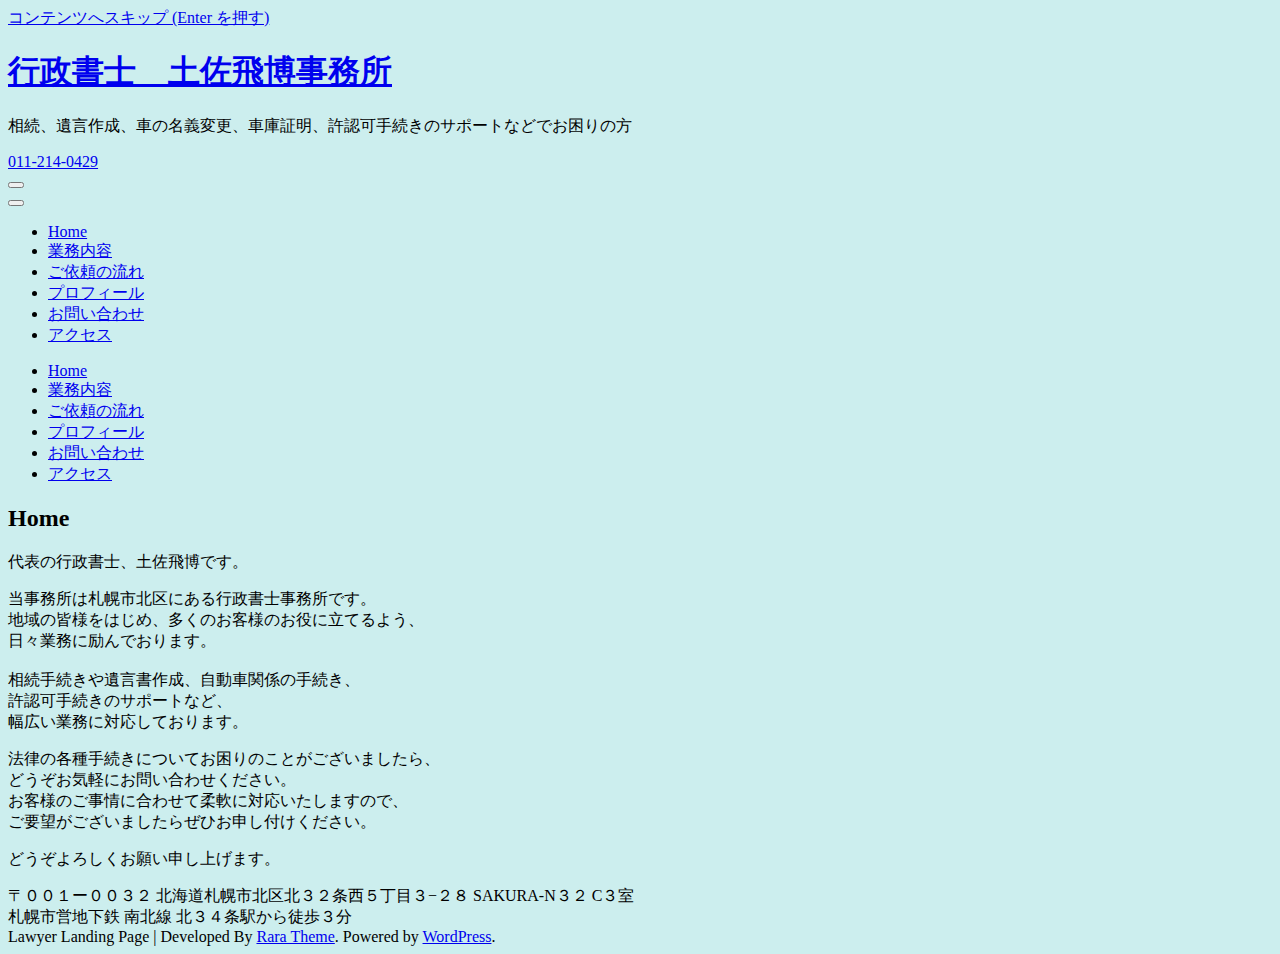
==== commit 0aa0292e: "指摘反映" ====
--- a/index.html
+++ b/index.html
@@ -14,7 +14,7 @@
 <link rel="alternate" type="application/rss+xml" title="行政書士　土佐飛博事務所 &raquo; コメントフィード" href="/tosa/comments/feed/">
 <script type="text/javascript">
 /* <![CDATA[ */
-window._wpemojiSettings = {"baseUrl":"https:\/\/s.w.org\/images\/core\/emoji\/15.0.3\/72x72\/","ext":".png","svgUrl":"https:\/\/s.w.org\/images\/core\/emoji\/15.0.3\/svg\/","svgExt":".svg","source":{"concatemoji":"\/tosa\/wp-includes\/js\/wp-emoji-release.min.js?ver=6.6"}};
+window._wpemojiSettings = {"baseUrl":"https:\/\/s.w.org\/images\/core\/emoji\/15.0.3\/72x72\/","ext":".png","svgUrl":"https:\/\/s.w.org\/images\/core\/emoji\/15.0.3\/svg\/","svgExt":".svg","source":{"concatemoji":"\/tosa\/wp-includes\/js\/wp-emoji-release.min.js?ver=6.6.1"}};
 /*! This file is auto-generated */
 !function(i,n){var o,s,e;function c(e){try{var t={supportTests:e,timestamp:(new Date).valueOf()};sessionStorage.setItem(o,JSON.stringify(t))}catch(e){}}function p(e,t,n){e.clearRect(0,0,e.canvas.width,e.canvas.height),e.fillText(t,0,0);var t=new Uint32Array(e.getImageData(0,0,e.canvas.width,e.canvas.height).data),r=(e.clearRect(0,0,e.canvas.width,e.canvas.height),e.fillText(n,0,0),new Uint32Array(e.getImageData(0,0,e.canvas.width,e.canvas.height).data));return t.every(function(e,t){return e===r[t]})}function u(e,t,n){switch(t){case"flag":return n(e,"🏳️‍⚧️","🏳️​⚧️")?!1:!n(e,"🇺🇳","🇺​🇳")&&!n(e,"🏴󠁧󠁢󠁥󠁮󠁧󠁿","🏴​󠁧​󠁢​󠁥​󠁮​󠁧​󠁿");case"emoji":return!n(e,"🐦‍⬛","🐦​⬛")}return!1}function f(e,t,n){var r="undefined"!=typeof WorkerGlobalScope&&self instanceof WorkerGlobalScope?new OffscreenCanvas(300,150):i.createElement("canvas"),a=r.getContext("2d",{willReadFrequently:!0}),o=(a.textBaseline="top",a.font="600 32px Arial",{});return e.forEach(function(e){o[e]=t(a,e,n)}),o}function t(e){var t=i.createElement("script");t.src=e,t.defer=!0,i.head.appendChild(t)}"undefined"!=typeof Promise&&(o="wpEmojiSettingsSupports",s=["flag","emoji"],n.supports={everything:!0,everythingExceptFlag:!0},e=new Promise(function(e){i.addEventListener("DOMContentLoaded",e,{once:!0})}),new Promise(function(t){var n=function(){try{var e=JSON.parse(sessionStorage.getItem(o));if("object"==typeof e&&"number"==typeof e.timestamp&&(new Date).valueOf()<e.timestamp+604800&&"object"==typeof e.supportTests)return e.supportTests}catch(e){}return null}();if(!n){if("undefined"!=typeof Worker&&"undefined"!=typeof OffscreenCanvas&&"undefined"!=typeof URL&&URL.createObjectURL&&"undefined"!=typeof Blob)try{var e="postMessage("+f.toString()+"("+[JSON.stringify(s),u.toString(),p.toString()].join(",")+"));",r=new Blob([e],{type:"text/javascript"}),a=new Worker(URL.createObjectURL(r),{name:"wpTestEmojiSupports"});return void(a.onmessage=function(e){c(n=e.data),a.terminate(),t(n)})}catch(e){}c(n=f(s,u,p))}t(n)}).then(function(e){for(var t in e)n.supports[t]=e[t],n.supports.everything=n.supports.everything&&n.supports[t],"flag"!==t&&(n.supports.everythingExceptFlag=n.supports.everythingExceptFlag&&n.supports[t]);n.supports.everythingExceptFlag=n.supports.everythingExceptFlag&&!n.supports.flag,n.DOMReady=!1,n.readyCallback=function(){n.DOMReady=!0}}).then(function(){return e}).then(function(){var e;n.supports.everything||(n.readyCallback(),(e=n.source||{}).concatemoji?t(e.concatemoji):e.wpemoji&&e.twemoji&&(t(e.twemoji),t(e.wpemoji)))}))}((window,document),window._wpemojiSettings);
 /* ]]> */
@@ -30,24 +30,24 @@
 		background: none !important;
 		padding: 0 !important;
 	}</style>
-<link rel="stylesheet" id="wp-block-library-css" href="/tosa/wp-includes/css/dist/block-library/style.min.css?ver=6.6" type="text/css" media="all">
+<link rel="stylesheet" id="wp-block-library-css" href="/tosa/wp-includes/css/dist/block-library/style.min.css?ver=6.6.1" type="text/css" media="all">
 <style id="classic-theme-styles-inline-css" type="text/css">/*! This file is auto-generated */
 .wp-block-button__link{color:#fff;background-color:#32373c;border-radius:9999px;box-shadow:none;text-decoration:none;padding:calc(.667em + 2px) calc(1.333em + 2px);font-size:1.125em}.wp-block-file__button{background:#32373c;color:#fff;text-decoration:none}</style>
 <style id="global-styles-inline-css" type="text/css">:root{--wp--preset--aspect-ratio--square: 1;--wp--preset--aspect-ratio--4-3: 4/3;--wp--preset--aspect-ratio--3-4: 3/4;--wp--preset--aspect-ratio--3-2: 3/2;--wp--preset--aspect-ratio--2-3: 2/3;--wp--preset--aspect-ratio--16-9: 16/9;--wp--preset--aspect-ratio--9-16: 9/16;--wp--preset--color--black: #000000;--wp--preset--color--cyan-bluish-gray: #abb8c3;--wp--preset--color--white: #ffffff;--wp--preset--color--pale-pink: #f78da7;--wp--preset--color--vivid-red: #cf2e2e;--wp--preset--color--luminous-vivid-orange: #ff6900;--wp--preset--color--luminous-vivid-amber: #fcb900;--wp--preset--color--light-green-cyan: #7bdcb5;--wp--preset--color--vivid-green-cyan: #00d084;--wp--preset--color--pale-cyan-blue: #8ed1fc;--wp--preset--color--vivid-cyan-blue: #0693e3;--wp--preset--color--vivid-purple: #9b51e0;--wp--preset--gradient--vivid-cyan-blue-to-vivid-purple: linear-gradient(135deg,rgba(6,147,227,1) 0%,rgb(155,81,224) 100%);--wp--preset--gradient--light-green-cyan-to-vivid-green-cyan: linear-gradient(135deg,rgb(122,220,180) 0%,rgb(0,208,130) 100%);--wp--preset--gradient--luminous-vivid-amber-to-luminous-vivid-orange: linear-gradient(135deg,rgba(252,185,0,1) 0%,rgba(255,105,0,1) 100%);--wp--preset--gradient--luminous-vivid-orange-to-vivid-red: linear-gradient(135deg,rgba(255,105,0,1) 0%,rgb(207,46,46) 100%);--wp--preset--gradient--very-light-gray-to-cyan-bluish-gray: linear-gradient(135deg,rgb(238,238,238) 0%,rgb(169,184,195) 100%);--wp--preset--gradient--cool-to-warm-spectrum: linear-gradient(135deg,rgb(74,234,220) 0%,rgb(151,120,209) 20%,rgb(207,42,186) 40%,rgb(238,44,130) 60%,rgb(251,105,98) 80%,rgb(254,248,76) 100%);--wp--preset--gradient--blush-light-purple: linear-gradient(135deg,rgb(255,206,236) 0%,rgb(152,150,240) 100%);--wp--preset--gradient--blush-bordeaux: linear-gradient(135deg,rgb(254,205,165) 0%,rgb(254,45,45) 50%,rgb(107,0,62) 100%);--wp--preset--gradient--luminous-dusk: linear-gradient(135deg,rgb(255,203,112) 0%,rgb(199,81,192) 50%,rgb(65,88,208) 100%);--wp--preset--gradient--pale-ocean: linear-gradient(135deg,rgb(255,245,203) 0%,rgb(182,227,212) 50%,rgb(51,167,181) 100%);--wp--preset--gradient--electric-grass: linear-gradient(135deg,rgb(202,248,128) 0%,rgb(113,206,126) 100%);--wp--preset--gradient--midnight: linear-gradient(135deg,rgb(2,3,129) 0%,rgb(40,116,252) 100%);--wp--preset--font-size--small: 13px;--wp--preset--font-size--medium: 20px;--wp--preset--font-size--large: 36px;--wp--preset--font-size--x-large: 42px;--wp--preset--spacing--20: 0.44rem;--wp--preset--spacing--30: 0.67rem;--wp--preset--spacing--40: 1rem;--wp--preset--spacing--50: 1.5rem;--wp--preset--spacing--60: 2.25rem;--wp--preset--spacing--70: 3.38rem;--wp--preset--spacing--80: 5.06rem;--wp--preset--shadow--natural: 6px 6px 9px rgba(0, 0, 0, 0.2);--wp--preset--shadow--deep: 12px 12px 50px rgba(0, 0, 0, 0.4);--wp--preset--shadow--sharp: 6px 6px 0px rgba(0, 0, 0, 0.2);--wp--preset--shadow--outlined: 6px 6px 0px -3px rgba(255, 255, 255, 1), 6px 6px rgba(0, 0, 0, 1);--wp--preset--shadow--crisp: 6px 6px 0px rgba(0, 0, 0, 1);}:where(.is-layout-flex){gap: 0.5em;}:where(.is-layout-grid){gap: 0.5em;}body .is-layout-flex{display: flex;}.is-layout-flex{flex-wrap: wrap;align-items: center;}.is-layout-flex > :is(*, div){margin: 0;}body .is-layout-grid{display: grid;}.is-layout-grid > :is(*, div){margin: 0;}:where(.wp-block-columns.is-layout-flex){gap: 2em;}:where(.wp-block-columns.is-layout-grid){gap: 2em;}:where(.wp-block-post-template.is-layout-flex){gap: 1.25em;}:where(.wp-block-post-template.is-layout-grid){gap: 1.25em;}.has-black-color{color: var(--wp--preset--color--black) !important;}.has-cyan-bluish-gray-color{color: var(--wp--preset--color--cyan-bluish-gray) !important;}.has-white-color{color: var(--wp--preset--color--white) !important;}.has-pale-pink-color{color: var(--wp--preset--color--pale-pink) !important;}.has-vivid-red-color{color: var(--wp--preset--color--vivid-red) !important;}.has-luminous-vivid-orange-color{color: var(--wp--preset--color--luminous-vivid-orange) !important;}.has-luminous-vivid-amber-color{color: var(--wp--preset--color--luminous-vivid-amber) !important;}.has-light-green-cyan-color{color: var(--wp--preset--color--light-green-cyan) !important;}.has-vivid-green-cyan-color{color: var(--wp--preset--color--vivid-green-cyan) !important;}.has-pale-cyan-blue-color{color: var(--wp--preset--color--pale-cyan-blue) !important;}.has-vivid-cyan-blue-color{color: var(--wp--preset--color--vivid-cyan-blue) !important;}.has-vivid-purple-color{color: var(--wp--preset--color--vivid-purple) !important;}.has-black-background-color{background-color: var(--wp--preset--color--black) !important;}.has-cyan-bluish-gray-background-color{background-color: var(--wp--preset--color--cyan-bluish-gray) !important;}.has-white-background-color{background-color: var(--wp--preset--color--white) !important;}.has-pale-pink-background-color{background-color: var(--wp--preset--color--pale-pink) !important;}.has-vivid-red-background-color{background-color: var(--wp--preset--color--vivid-red) !important;}.has-luminous-vivid-orange-background-color{background-color: var(--wp--preset--color--luminous-vivid-orange) !important;}.has-luminous-vivid-amber-background-color{background-color: var(--wp--preset--color--luminous-vivid-amber) !important;}.has-light-green-cyan-background-color{background-color: var(--wp--preset--color--light-green-cyan) !important;}.has-vivid-green-cyan-background-color{background-color: var(--wp--preset--color--vivid-green-cyan) !important;}.has-pale-cyan-blue-background-color{background-color: var(--wp--preset--color--pale-cyan-blue) !important;}.has-vivid-cyan-blue-background-color{background-color: var(--wp--preset--color--vivid-cyan-blue) !important;}.has-vivid-purple-background-color{background-color: var(--wp--preset--color--vivid-purple) !important;}.has-black-border-color{border-color: var(--wp--preset--color--black) !important;}.has-cyan-bluish-gray-border-color{border-color: var(--wp--preset--color--cyan-bluish-gray) !important;}.has-white-border-color{border-color: var(--wp--preset--color--white) !important;}.has-pale-pink-border-color{border-color: var(--wp--preset--color--pale-pink) !important;}.has-vivid-red-border-color{border-color: var(--wp--preset--color--vivid-red) !important;}.has-luminous-vivid-orange-border-color{border-color: var(--wp--preset--color--luminous-vivid-orange) !important;}.has-luminous-vivid-amber-border-color{border-color: var(--wp--preset--color--luminous-vivid-amber) !important;}.has-light-green-cyan-border-color{border-color: var(--wp--preset--color--light-green-cyan) !important;}.has-vivid-green-cyan-border-color{border-color: var(--wp--preset--color--vivid-green-cyan) !important;}.has-pale-cyan-blue-border-color{border-color: var(--wp--preset--color--pale-cyan-blue) !important;}.has-vivid-cyan-blue-border-color{border-color: var(--wp--preset--color--vivid-cyan-blue) !important;}.has-vivid-purple-border-color{border-color: var(--wp--preset--color--vivid-purple) !important;}.has-vivid-cyan-blue-to-vivid-purple-gradient-background{background: var(--wp--preset--gradient--vivid-cyan-blue-to-vivid-purple) !important;}.has-light-green-cyan-to-vivid-green-cyan-gradient-background{background: var(--wp--preset--gradient--light-green-cyan-to-vivid-green-cyan) !important;}.has-luminous-vivid-amber-to-luminous-vivid-orange-gradient-background{background: var(--wp--preset--gradient--luminous-vivid-amber-to-luminous-vivid-orange) !important;}.has-luminous-vivid-orange-to-vivid-red-gradient-background{background: var(--wp--preset--gradient--luminous-vivid-orange-to-vivid-red) !important;}.has-very-light-gray-to-cyan-bluish-gray-gradient-background{background: var(--wp--preset--gradient--very-light-gray-to-cyan-bluish-gray) !important;}.has-cool-to-warm-spectrum-gradient-background{background: var(--wp--preset--gradient--cool-to-warm-spectrum) !important;}.has-blush-light-purple-gradient-background{background: var(--wp--preset--gradient--blush-light-purple) !important;}.has-blush-bordeaux-gradient-background{background: var(--wp--preset--gradient--blush-bordeaux) !important;}.has-luminous-dusk-gradient-background{background: var(--wp--preset--gradient--luminous-dusk) !important;}.has-pale-ocean-gradient-background{background: var(--wp--preset--gradient--pale-ocean) !important;}.has-electric-grass-gradient-background{background: var(--wp--preset--gradient--electric-grass) !important;}.has-midnight-gradient-background{background: var(--wp--preset--gradient--midnight) !important;}.has-small-font-size{font-size: var(--wp--preset--font-size--small) !important;}.has-medium-font-size{font-size: var(--wp--preset--font-size--medium) !important;}.has-large-font-size{font-size: var(--wp--preset--font-size--large) !important;}.has-x-large-font-size{font-size: var(--wp--preset--font-size--x-large) !important;}
 :where(.wp-block-post-template.is-layout-flex){gap: 1.25em;}:where(.wp-block-post-template.is-layout-grid){gap: 1.25em;}
 :where(.wp-block-columns.is-layout-flex){gap: 2em;}:where(.wp-block-columns.is-layout-grid){gap: 2em;}
 :root :where(.wp-block-pullquote){font-size: 1.5em;line-height: 1.6;}</style>
-<link rel="stylesheet" id="contact-form-7-css" href="/tosa/wp-content/plugins/contact-form-7/includes/css/styles.css?ver=5.9.7" type="text/css" media="all">
-<link rel="stylesheet" id="owl-carousel-css" href="/tosa/wp-content/themes/lawyer-landing-page/css/owl.carousel.min.css?ver=6.6" type="text/css" media="all">
-<link rel="stylesheet" id="owl-theme-default-css" href="/tosa/wp-content/themes/lawyer-landing-page/css/owl.theme.default.min.css?ver=6.6" type="text/css" media="all">
-<link rel="stylesheet" id="lawyer-landing-page-google-fonts-css" href="/tosa/wp-content/fonts/12936aab5ca125b30276b67e3fae64c4.css?ver=6.6" type="text/css" media="all">
+<link rel="stylesheet" id="contact-form-7-css" href="/tosa/wp-content/plugins/contact-form-7/includes/css/styles.css?ver=5.9.8" type="text/css" media="all">
+<link rel="stylesheet" id="owl-carousel-css" href="/tosa/wp-content/themes/lawyer-landing-page/css/owl.carousel.min.css?ver=6.6.1" type="text/css" media="all">
+<link rel="stylesheet" id="owl-theme-default-css" href="/tosa/wp-content/themes/lawyer-landing-page/css/owl.theme.default.min.css?ver=6.6.1" type="text/css" media="all">
+<link rel="stylesheet" id="lawyer-landing-page-google-fonts-css" href="/tosa/wp-content/fonts/12936aab5ca125b30276b67e3fae64c4.css?ver=6.6.1" type="text/css" media="all">
 <link rel="stylesheet" id="lawyer-landing-page-style-css" href="/tosa/wp-content/themes/lawyer-landing-page/style.css?ver=1.2.6" type="text/css" media="all">
 <script type="text/javascript" src="/tosa/wp-includes/js/jquery/jquery.min.js?ver=3.7.1" id="jquery-core-js"></script>
 <script type="text/javascript" src="/tosa/wp-includes/js/jquery/jquery-migrate.min.js?ver=3.4.1" id="jquery-migrate-js"></script>
 <link rel="https://api.w.org/" href="/tosa/wp-json/">
 <link rel="alternate" title="JSON" type="application/json" href="/tosa/wp-json/wp/v2/pages/11">
 <link rel="EditURI" type="application/rsd+xml" title="RSD" href="/tosa/xmlrpc.php?rsd">
-<meta name="generator" content="WordPress 6.6">
+<meta name="generator" content="WordPress 6.6.1">
 <link rel="canonical" href="/tosa/">
 <link rel="shortlink" href="/tosa/">
 <link rel="alternate" title="oEmbed (JSON)" type="application/json+oembed" href="/tosa/wp-json/oembed/1.0/embed?url=https%3A%2F%2F%2F">
@@ -94,7 +94,6 @@
 <li id="menu-item-36" class="menu-item menu-item-type-post_type menu-item-object-page menu-item-home current-menu-item page_item page-item-11 current_page_item menu-item-36"><a href="/tosa/" aria-current="page">Home</a></li>
 <li id="menu-item-41" class="menu-item menu-item-type-post_type menu-item-object-page menu-item-41"><a href="/tosa/%e6%a5%ad%e5%8b%99%e5%86%85%e5%ae%b9/">業務内容</a></li>
 <li id="menu-item-39" class="menu-item menu-item-type-post_type menu-item-object-page menu-item-39"><a href="/tosa/%e3%81%94%e4%be%9d%e9%a0%bc%e3%81%ae%e6%b5%81%e3%82%8c/">ご依頼の流れ</a></li>
-<li id="menu-item-40" class="menu-item menu-item-type-post_type menu-item-object-page menu-item-40"><a href="/tosa/%e6%96%99%e9%87%91%e6%a1%88%e5%86%85/">料金案内</a></li>
 <li id="menu-item-111" class="menu-item menu-item-type-post_type menu-item-object-page menu-item-111"><a href="/tosa/%e3%83%97%e3%83%ad%e3%83%95%e3%82%a3%e3%83%bc%e3%83%ab/">プロフィール</a></li>
 <li id="menu-item-38" class="menu-item menu-item-type-post_type menu-item-object-page menu-item-38"><a href="/tosa/%e3%81%8a%e5%95%8f%e3%81%84%e5%90%88%e3%82%8f%e3%81%9b/">お問い合わせ</a></li>
 <li id="menu-item-37" class="menu-item menu-item-type-post_type menu-item-object-page menu-item-37"><a href="/tosa/%e3%82%a2%e3%82%af%e3%82%bb%e3%82%b9/">アクセス</a></li>
@@ -108,7 +107,6 @@
 <li class="menu-item menu-item-type-post_type menu-item-object-page menu-item-home current-menu-item page_item page-item-11 current_page_item menu-item-36"><a href="/tosa/" aria-current="page">Home</a></li>
 <li class="menu-item menu-item-type-post_type menu-item-object-page menu-item-41"><a href="/tosa/%e6%a5%ad%e5%8b%99%e5%86%85%e5%ae%b9/">業務内容</a></li>
 <li class="menu-item menu-item-type-post_type menu-item-object-page menu-item-39"><a href="/tosa/%e3%81%94%e4%be%9d%e9%a0%bc%e3%81%ae%e6%b5%81%e3%82%8c/">ご依頼の流れ</a></li>
-<li class="menu-item menu-item-type-post_type menu-item-object-page menu-item-40"><a href="/tosa/%e6%96%99%e9%87%91%e6%a1%88%e5%86%85/">料金案内</a></li>
 <li class="menu-item menu-item-type-post_type menu-item-object-page menu-item-111"><a href="/tosa/%e3%83%97%e3%83%ad%e3%83%95%e3%82%a3%e3%83%bc%e3%83%ab/">プロフィール</a></li>
 <li class="menu-item menu-item-type-post_type menu-item-object-page menu-item-38"><a href="/tosa/%e3%81%8a%e5%95%8f%e3%81%84%e5%90%88%e3%82%8f%e3%81%9b/">お問い合わせ</a></li>
 <li class="menu-item menu-item-type-post_type menu-item-object-page menu-item-37"><a href="/tosa/%e3%82%a2%e3%82%af%e3%82%bb%e3%82%b9/">アクセス</a></li>
@@ -148,9 +146,9 @@
 		<div class="container">
 			<div class="site-info">
 				<span class="copyright">
-                    〒001-0032 北海道札幌市北区北３２条西５丁目３−２８ SAKURA-N32 C3室
+                    〒００１ー００３２ 北海道札幌市北区北３２条西５丁目３−２８ SAKURA-N３２ C３室
 <br>
-札幌市営地下鉄 南北線 北34条駅から徒歩3分<br>                </span> 
+札幌市営地下鉄 南北線 北３４条駅から徒歩３分<br>                </span> 
                 <span class="by">
                     Lawyer Landing Page | Developed By                    <a href="https://rarathemes.com/" rel="nofollow" target="_blank">Rara Theme</a>.
                     Powered by <a href="https://ja.wordpress.org/" target="_blank">WordPress</a>.
@@ -169,7 +167,7 @@
 wp.i18n.setLocaleData( { 'text directionltr': [ 'ltr' ] } );
 /* ]]> */
 </script>
-<script type="text/javascript" src="/tosa/wp-content/plugins/contact-form-7/includes/swv/js/index.js?ver=5.9.7" id="swv-js"></script>
+<script type="text/javascript" src="/tosa/wp-content/plugins/contact-form-7/includes/swv/js/index.js?ver=5.9.8" id="swv-js"></script>
 <script type="text/javascript" id="contact-form-7-js-extra">
 /* <![CDATA[ */
 var wpcf7 = {"api":{"root":"\/tosa\/wp-json\/","namespace":"contact-form-7\/v1"}};
@@ -184,7 +182,7 @@
 } )( "contact-form-7", {"translation-revision-date":"2024-07-17 08:16:16+0000","generator":"GlotPress\/4.0.1","domain":"messages","locale_data":{"messages":{"":{"domain":"messages","plural-forms":"nplurals=1; plural=0;","lang":"ja_JP"},"This contact form is placed in the wrong place.":["このコンタクトフォームは間違った位置に置かれています。"],"Error:":["エラー:"]}},"comment":{"reference":"includes\/js\/index.js"}} );
 /* ]]> */
 </script>
-<script type="text/javascript" src="/tosa/wp-content/plugins/contact-form-7/includes/js/index.js?ver=5.9.7" id="contact-form-7-js"></script>
+<script type="text/javascript" src="/tosa/wp-content/plugins/contact-form-7/includes/js/index.js?ver=5.9.8" id="contact-form-7-js"></script>
 <script type="text/javascript" src="/tosa/wp-content/themes/lawyer-landing-page/js/owl.carousel.min.js?ver=2.2.1" id="owl-carousel-js"></script>
 <script type="text/javascript" src="/tosa/wp-content/themes/lawyer-landing-page/js/owlcarousel2-a11ylayer.min.js?ver=0.2.1" id="owlcarousel2-a11ylayer-js"></script>
 <script type="text/javascript" src="/tosa/wp-content/themes/lawyer-landing-page/js/jquery.nicescroll.min.js?ver=1.6" id="jquery-nicescroll-js"></script>
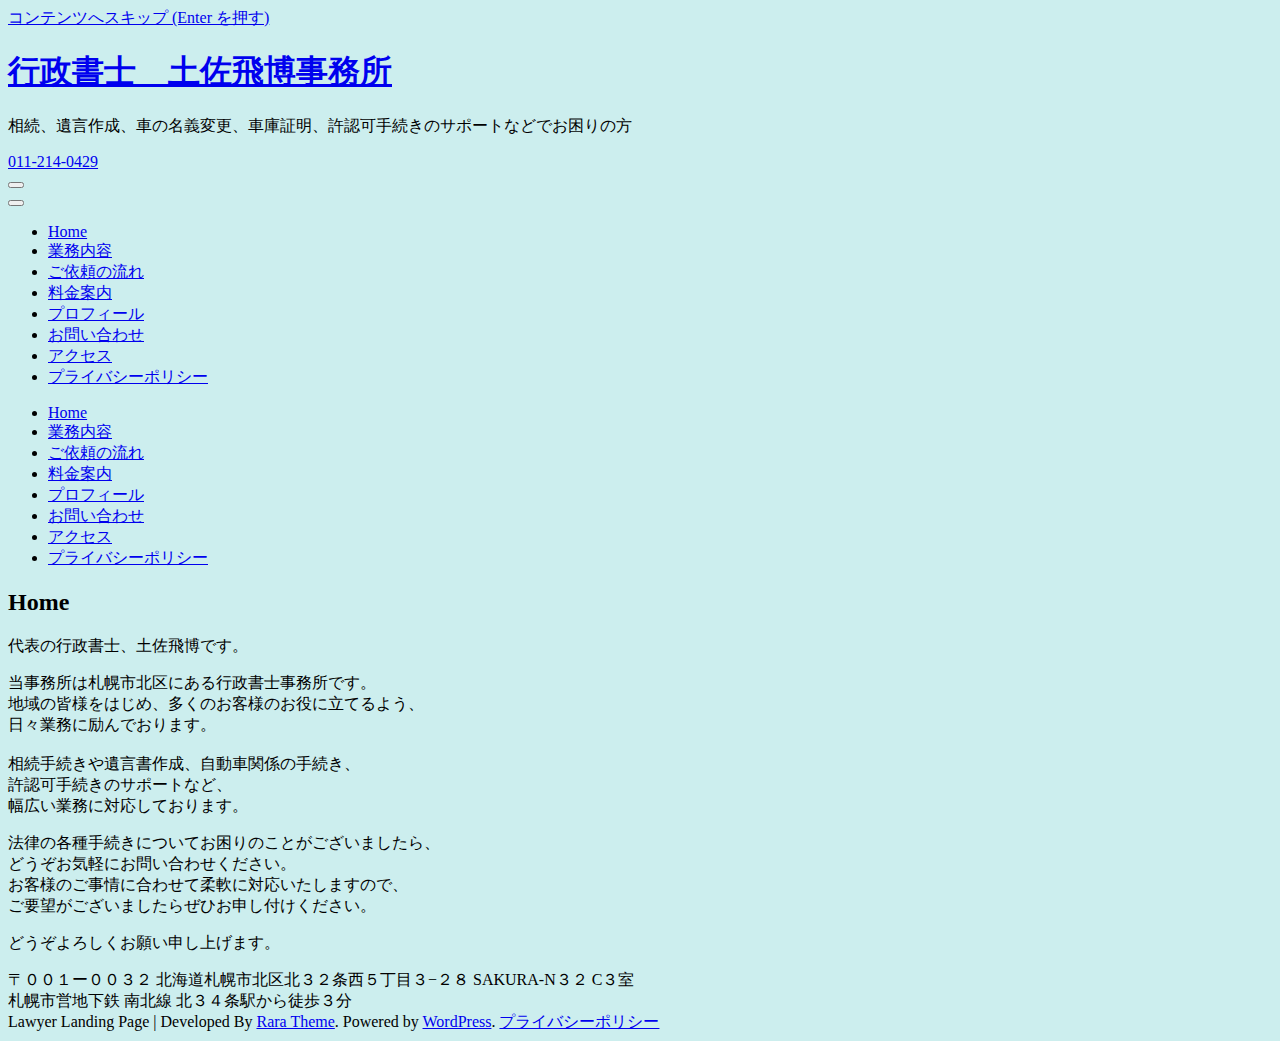
==== commit 62baa4de: "プライバシーポリシー、料金案内追加" ====
--- a/index.html
+++ b/index.html
@@ -94,9 +94,11 @@
 <li id="menu-item-36" class="menu-item menu-item-type-post_type menu-item-object-page menu-item-home current-menu-item page_item page-item-11 current_page_item menu-item-36"><a href="/tosa/" aria-current="page">Home</a></li>
 <li id="menu-item-41" class="menu-item menu-item-type-post_type menu-item-object-page menu-item-41"><a href="/tosa/%e6%a5%ad%e5%8b%99%e5%86%85%e5%ae%b9/">業務内容</a></li>
 <li id="menu-item-39" class="menu-item menu-item-type-post_type menu-item-object-page menu-item-39"><a href="/tosa/%e3%81%94%e4%be%9d%e9%a0%bc%e3%81%ae%e6%b5%81%e3%82%8c/">ご依頼の流れ</a></li>
+<li id="menu-item-154" class="menu-item menu-item-type-post_type menu-item-object-page menu-item-154"><a href="/tosa/%e6%96%99%e9%87%91%e6%a1%88%e5%86%85/">料金案内</a></li>
 <li id="menu-item-111" class="menu-item menu-item-type-post_type menu-item-object-page menu-item-111"><a href="/tosa/%e3%83%97%e3%83%ad%e3%83%95%e3%82%a3%e3%83%bc%e3%83%ab/">プロフィール</a></li>
 <li id="menu-item-38" class="menu-item menu-item-type-post_type menu-item-object-page menu-item-38"><a href="/tosa/%e3%81%8a%e5%95%8f%e3%81%84%e5%90%88%e3%82%8f%e3%81%9b/">お問い合わせ</a></li>
 <li id="menu-item-37" class="menu-item menu-item-type-post_type menu-item-object-page menu-item-37"><a href="/tosa/%e3%82%a2%e3%82%af%e3%82%bb%e3%82%b9/">アクセス</a></li>
+<li id="menu-item-148" class="menu-item menu-item-type-post_type menu-item-object-page menu-item-privacy-policy menu-item-148"><a rel="privacy-policy" href="/tosa/privacy-policy/">プライバシーポリシー</a></li>
 </ul></div>                    </div>
                 </div>
             </nav><!-- #mobile-site-navigation -->
@@ -107,9 +109,11 @@
 <li class="menu-item menu-item-type-post_type menu-item-object-page menu-item-home current-menu-item page_item page-item-11 current_page_item menu-item-36"><a href="/tosa/" aria-current="page">Home</a></li>
 <li class="menu-item menu-item-type-post_type menu-item-object-page menu-item-41"><a href="/tosa/%e6%a5%ad%e5%8b%99%e5%86%85%e5%ae%b9/">業務内容</a></li>
 <li class="menu-item menu-item-type-post_type menu-item-object-page menu-item-39"><a href="/tosa/%e3%81%94%e4%be%9d%e9%a0%bc%e3%81%ae%e6%b5%81%e3%82%8c/">ご依頼の流れ</a></li>
+<li class="menu-item menu-item-type-post_type menu-item-object-page menu-item-154"><a href="/tosa/%e6%96%99%e9%87%91%e6%a1%88%e5%86%85/">料金案内</a></li>
 <li class="menu-item menu-item-type-post_type menu-item-object-page menu-item-111"><a href="/tosa/%e3%83%97%e3%83%ad%e3%83%95%e3%82%a3%e3%83%bc%e3%83%ab/">プロフィール</a></li>
 <li class="menu-item menu-item-type-post_type menu-item-object-page menu-item-38"><a href="/tosa/%e3%81%8a%e5%95%8f%e3%81%84%e5%90%88%e3%82%8f%e3%81%9b/">お問い合わせ</a></li>
 <li class="menu-item menu-item-type-post_type menu-item-object-page menu-item-37"><a href="/tosa/%e3%82%a2%e3%82%af%e3%82%bb%e3%82%b9/">アクセス</a></li>
+<li class="menu-item menu-item-type-post_type menu-item-object-page menu-item-privacy-policy menu-item-148"><a rel="privacy-policy" href="/tosa/privacy-policy/">プライバシーポリシー</a></li>
 </ul></div>        </nav>
 		    </div>
             </div>
@@ -152,7 +156,7 @@
                 <span class="by">
                     Lawyer Landing Page | Developed By                    <a href="https://rarathemes.com/" rel="nofollow" target="_blank">Rara Theme</a>.
                     Powered by <a href="https://ja.wordpress.org/" target="_blank">WordPress</a>.
-                                    </span>                
+                    <a class="privacy-policy-link" href="/tosa/privacy-policy/" rel="privacy-policy">プライバシーポリシー</a>                </span>                
 			</div>
 		</div>
 	</div>
